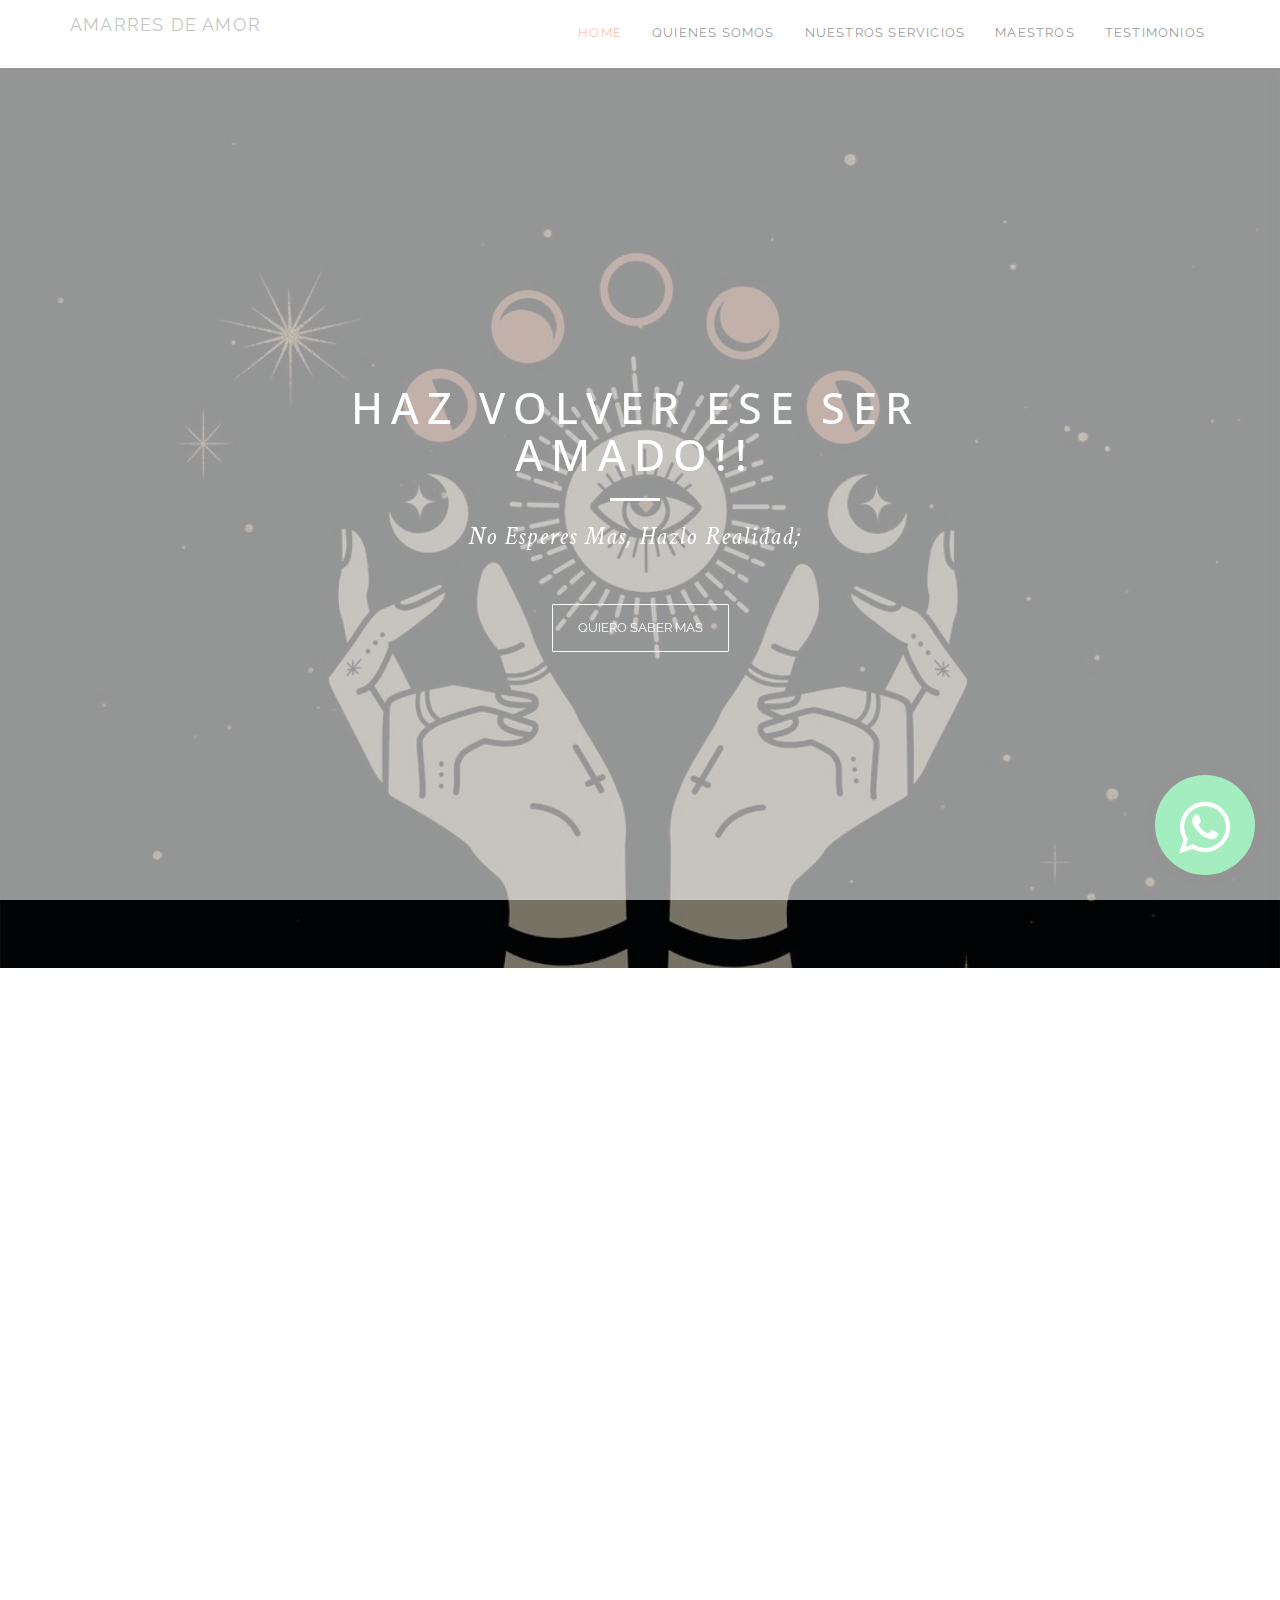
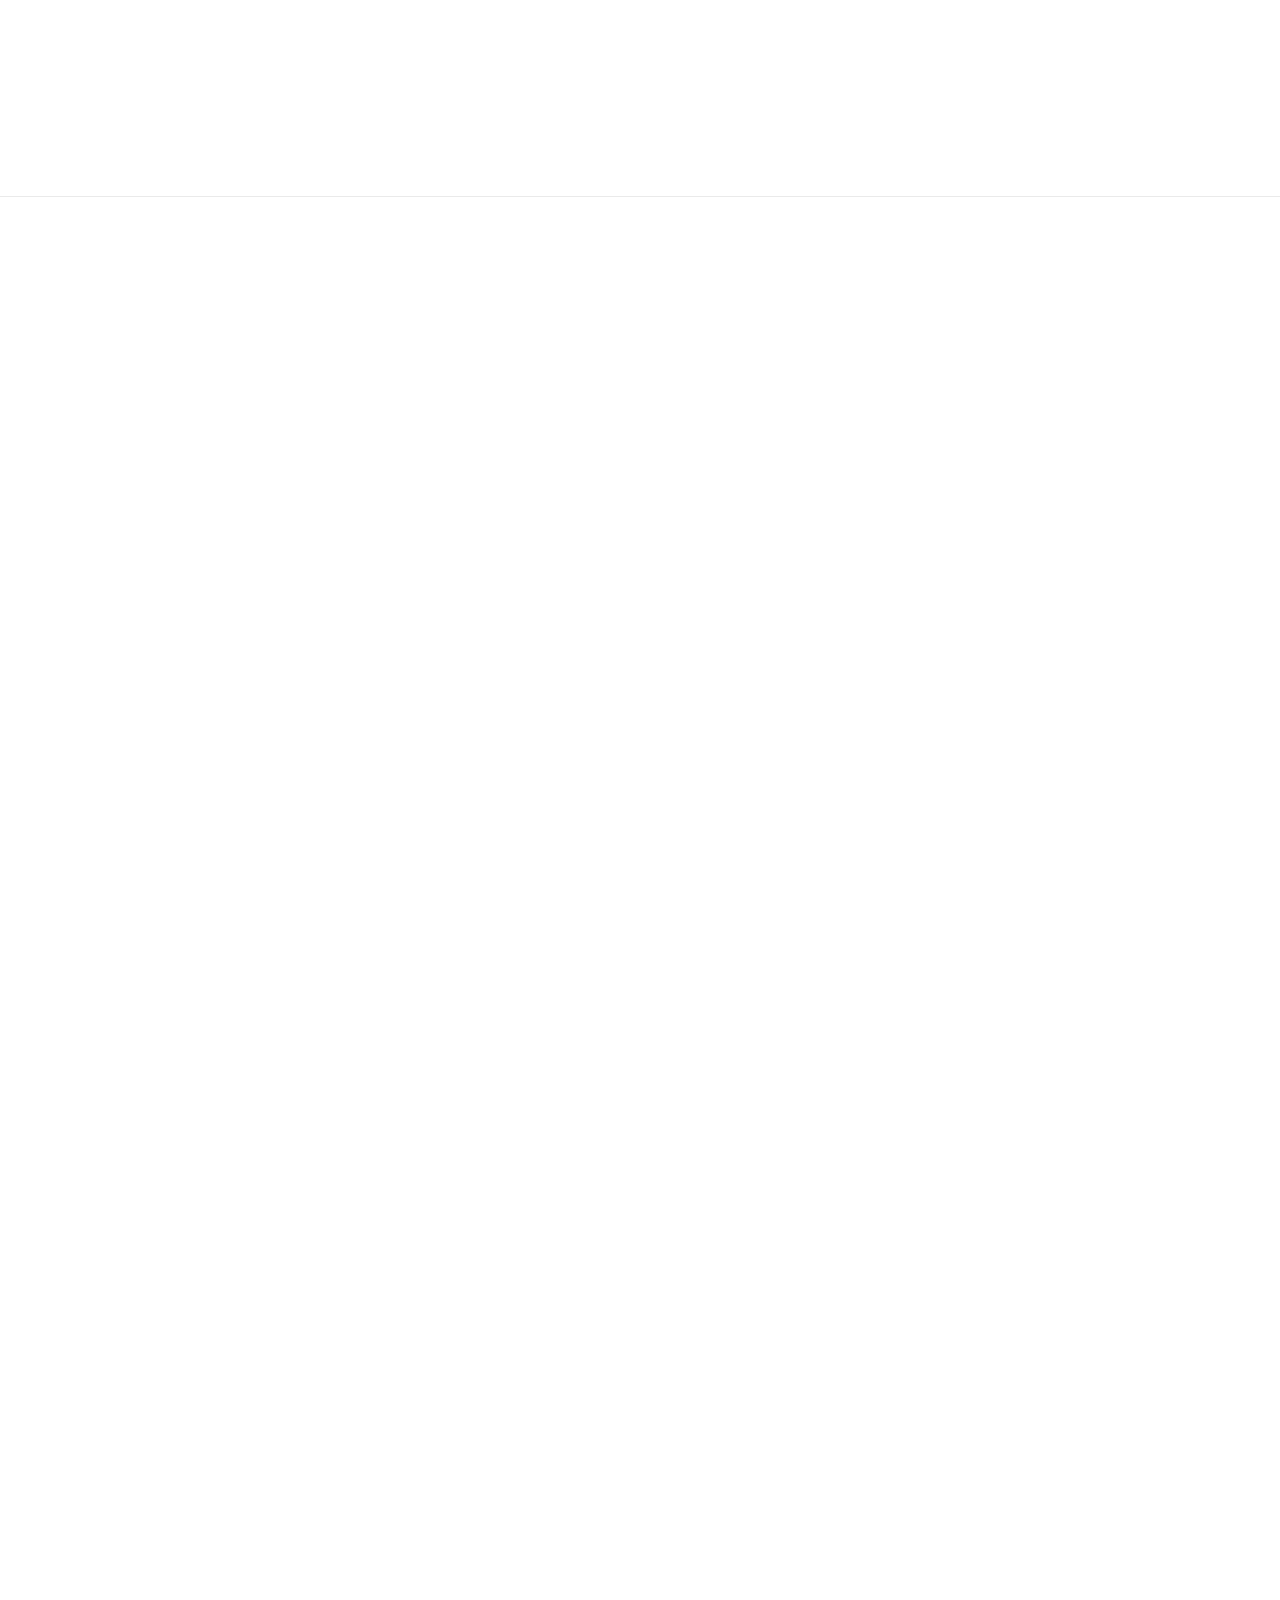
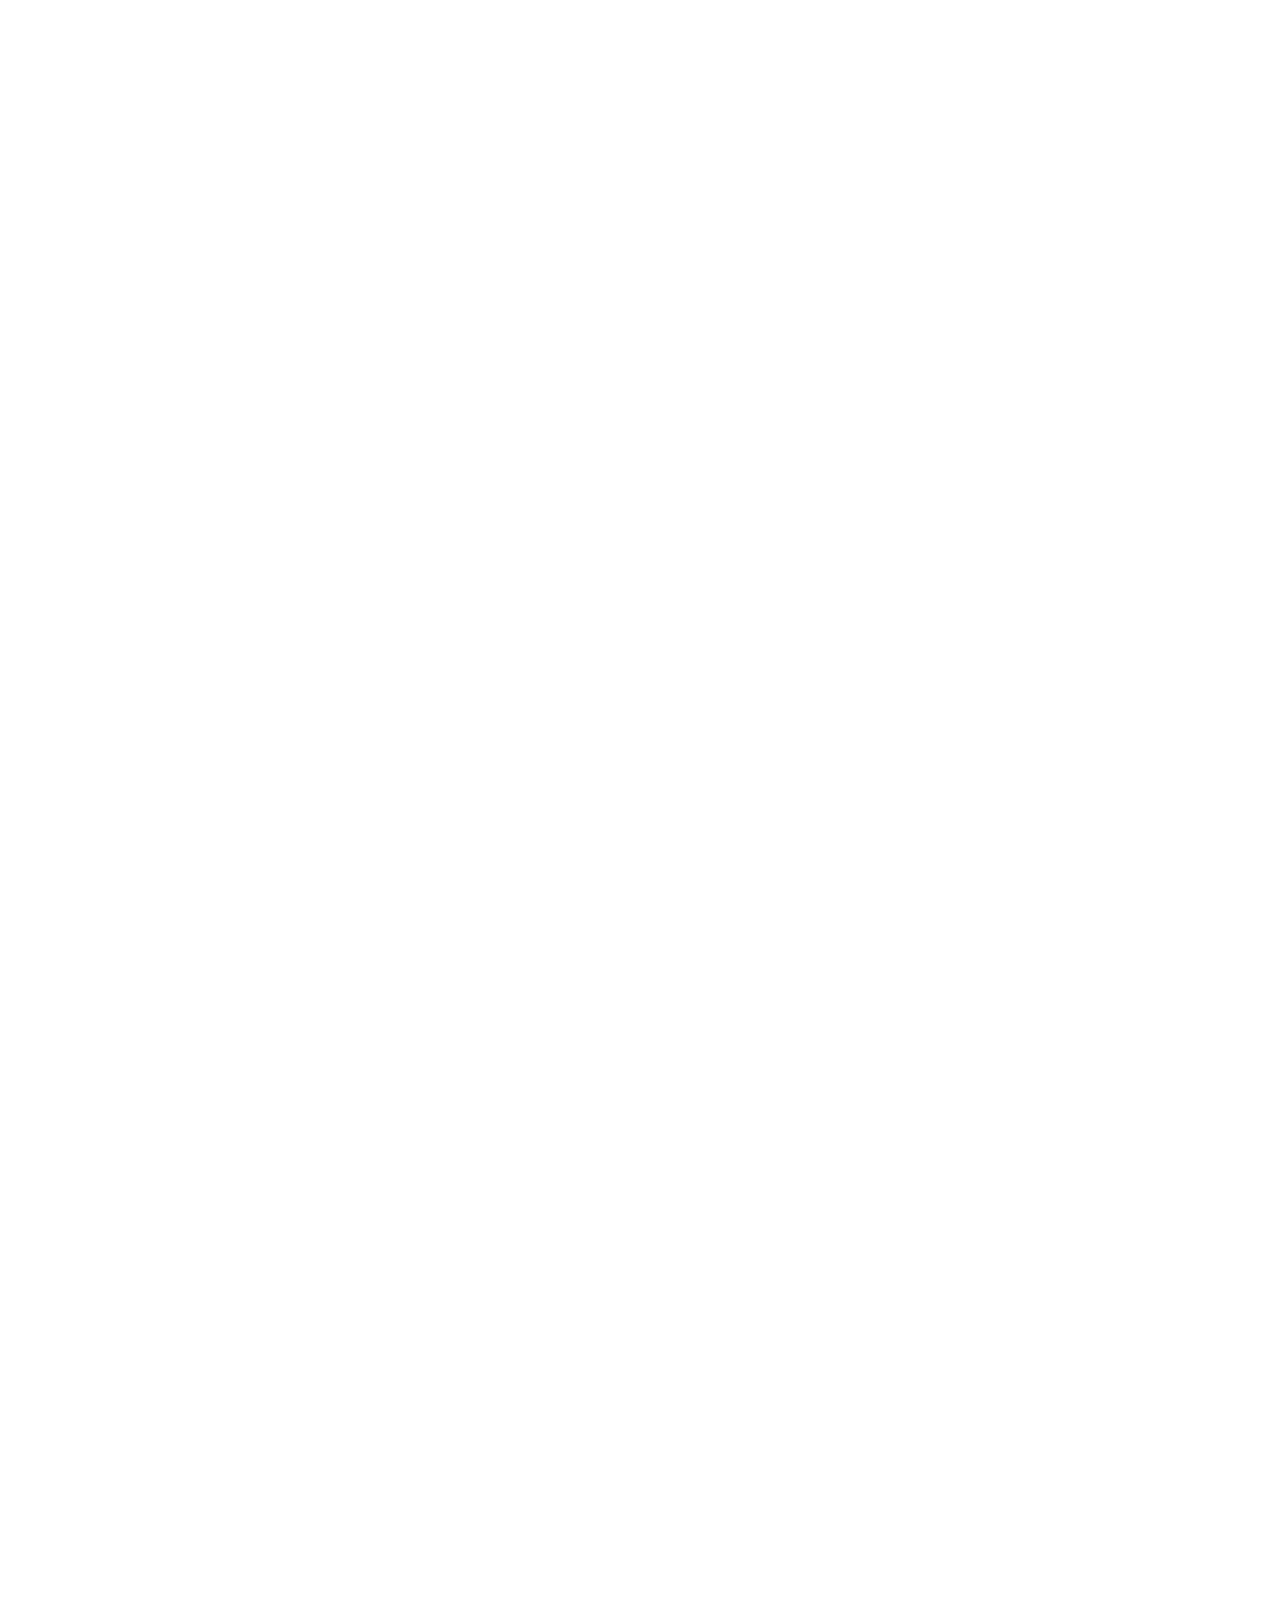
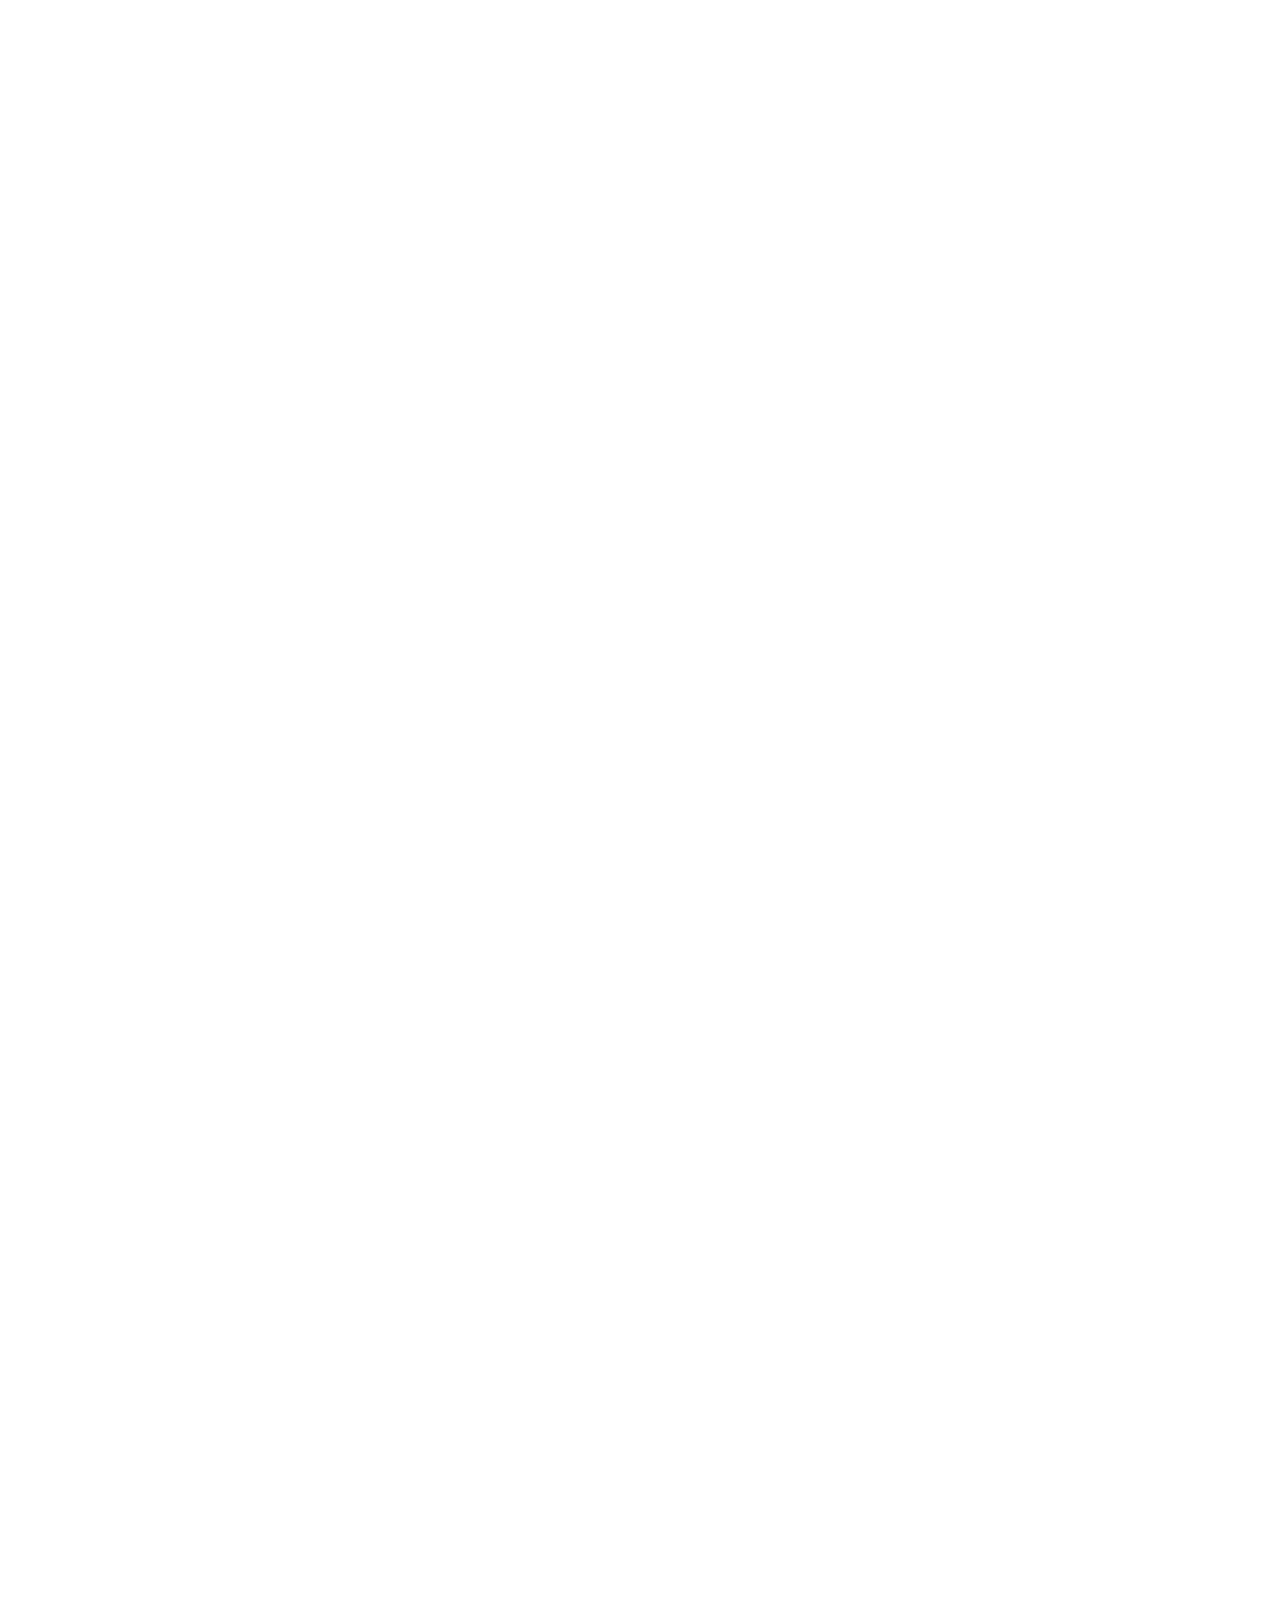
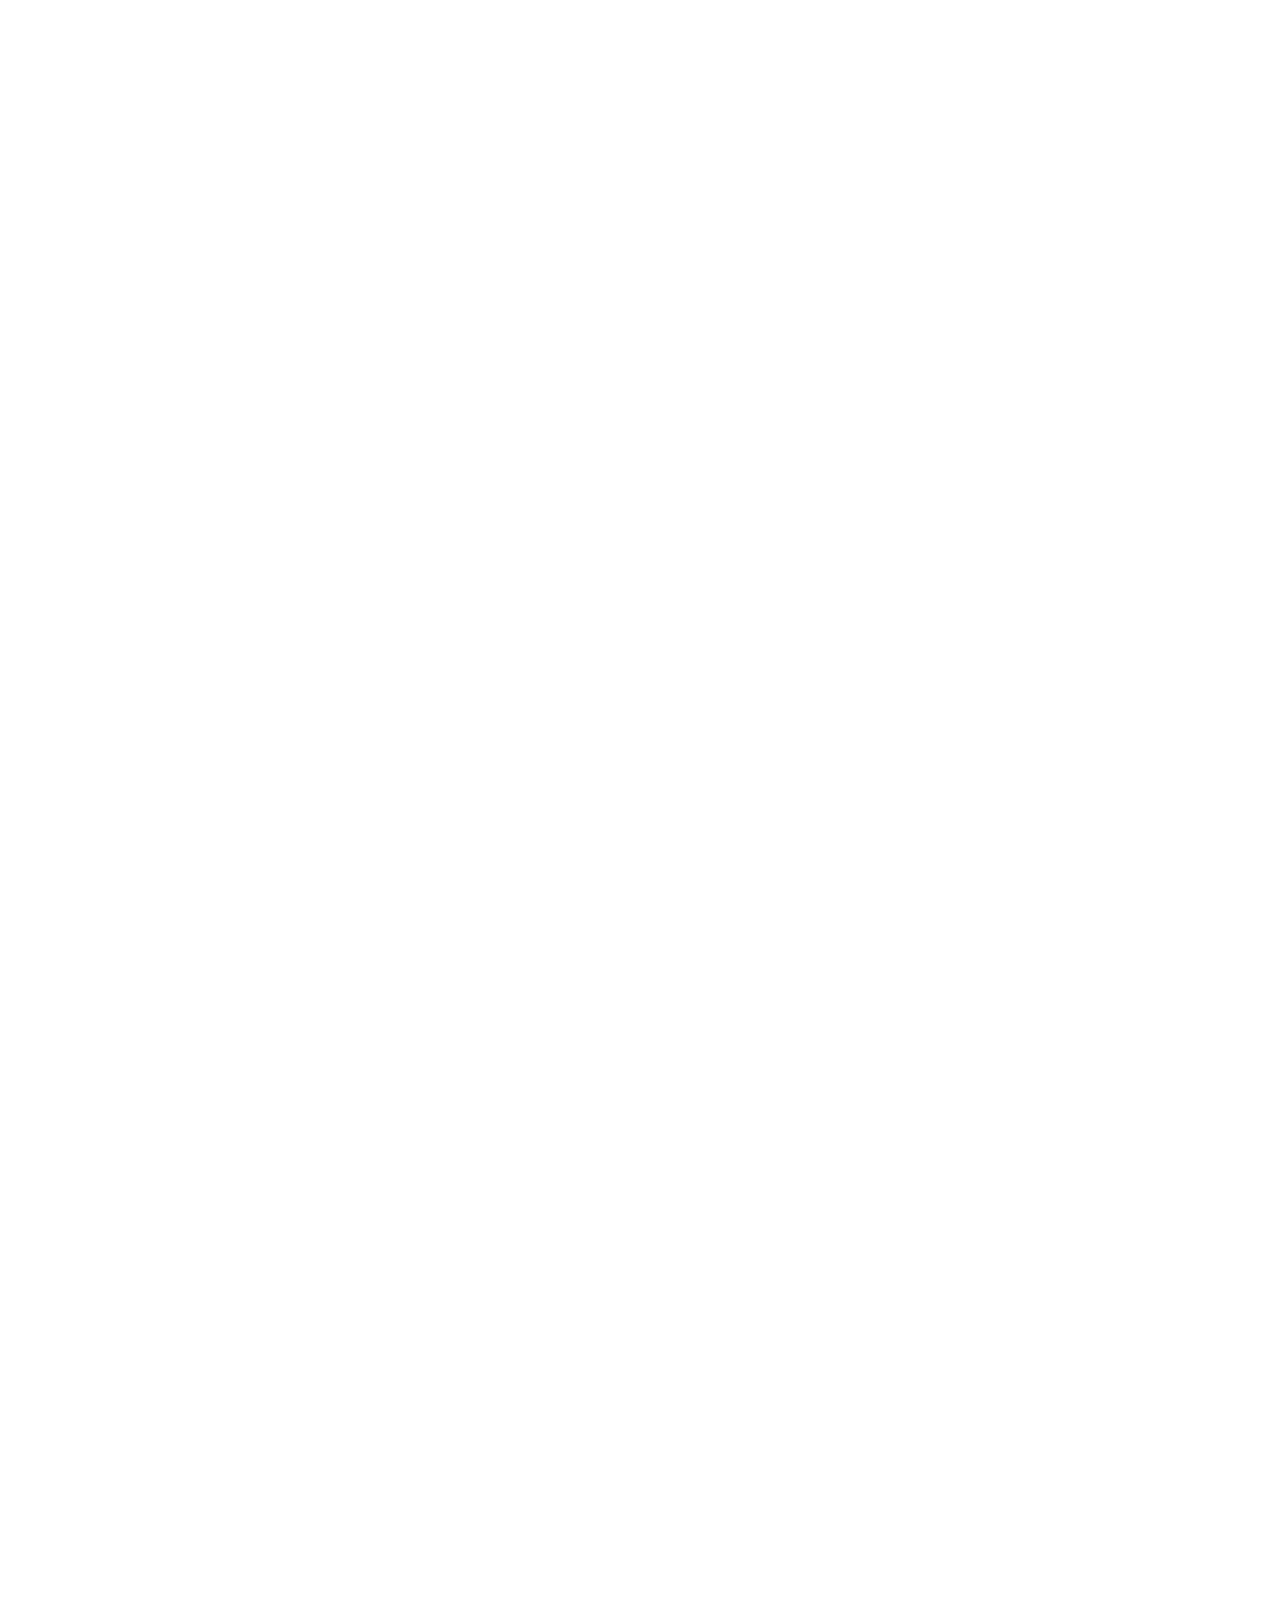
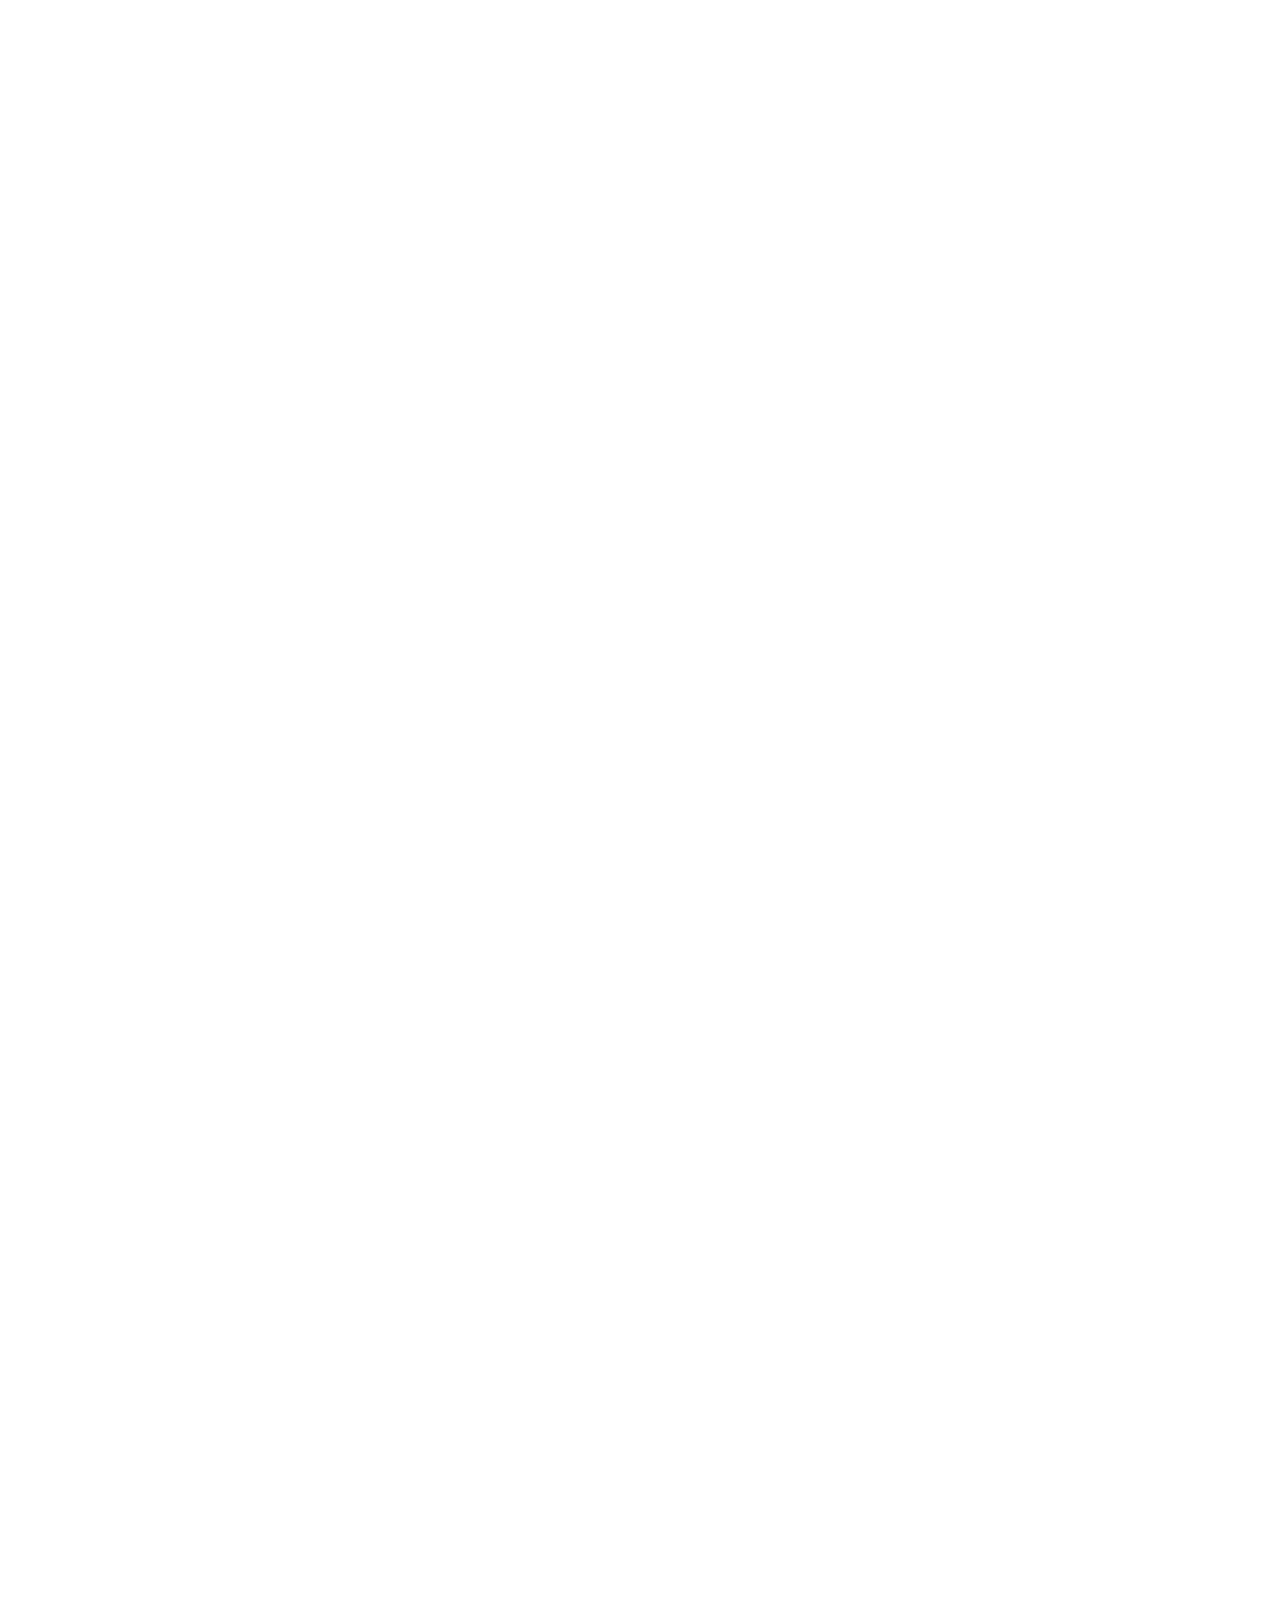
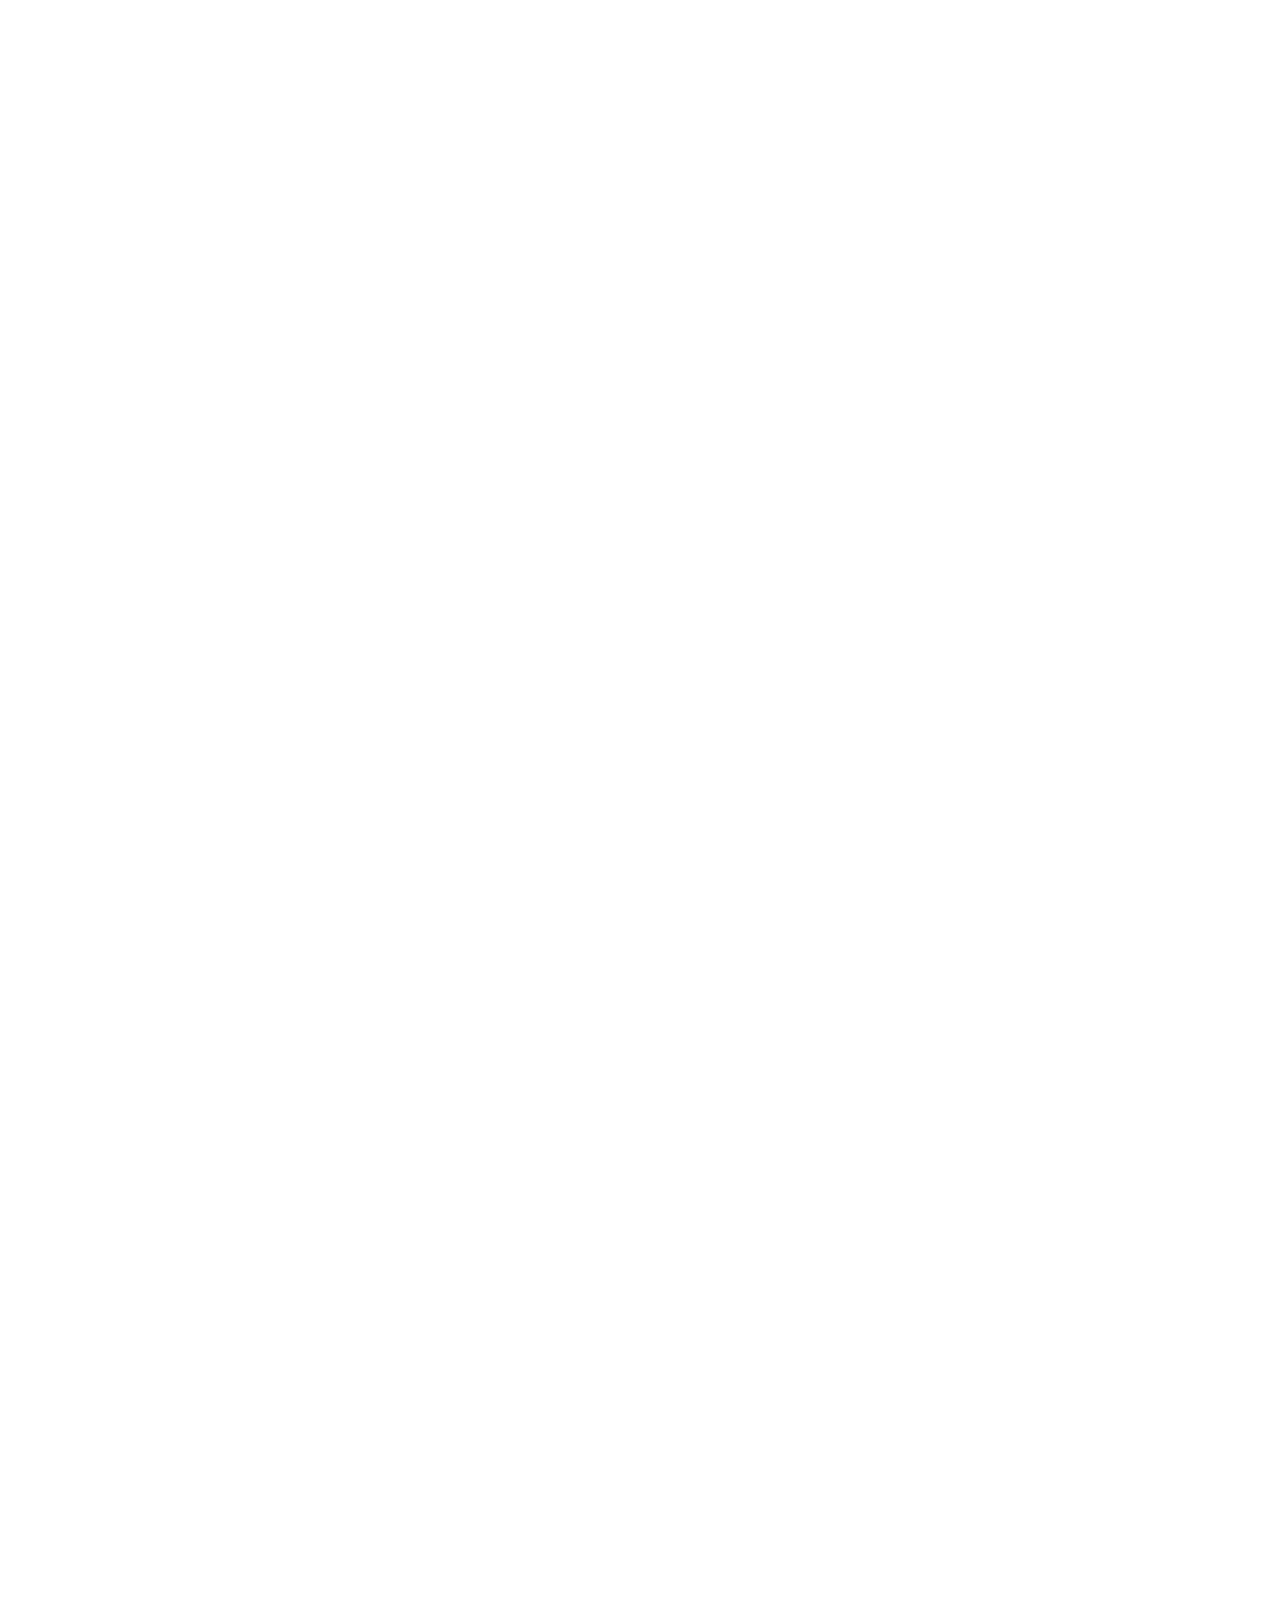
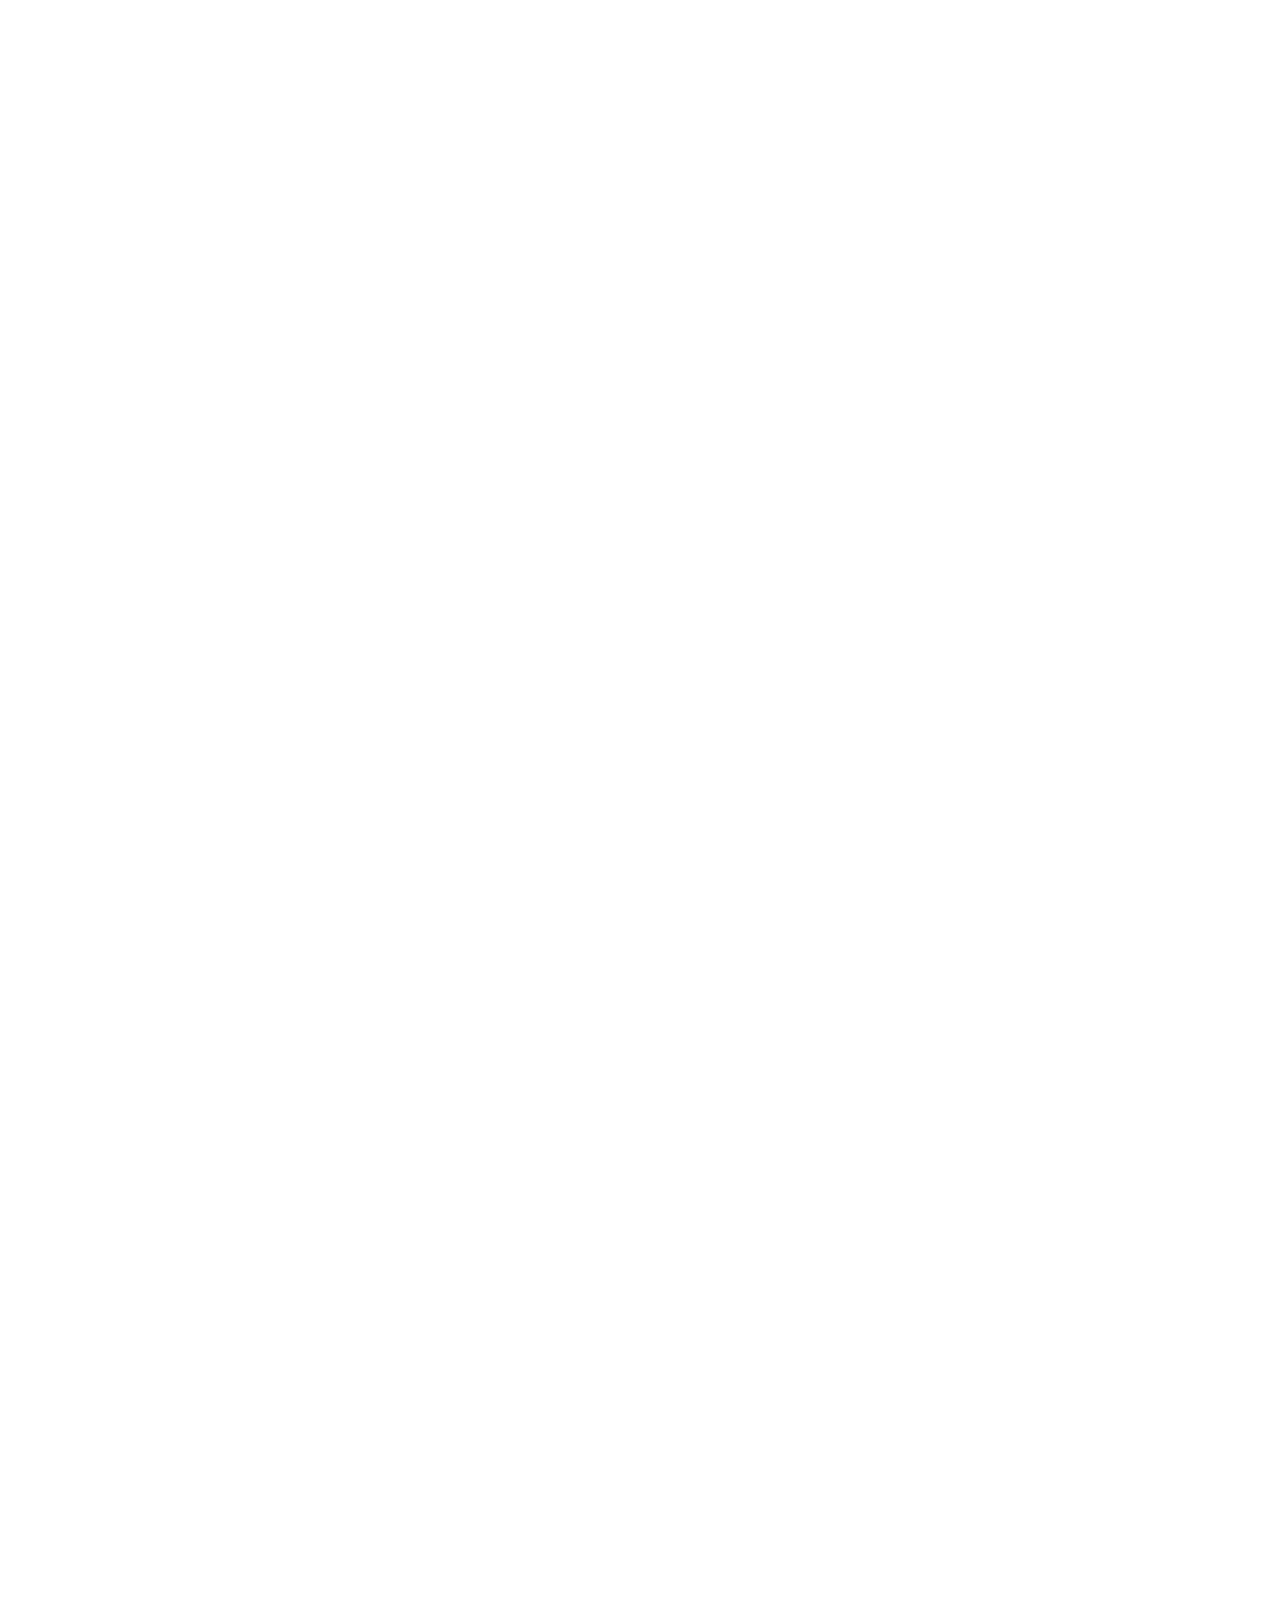
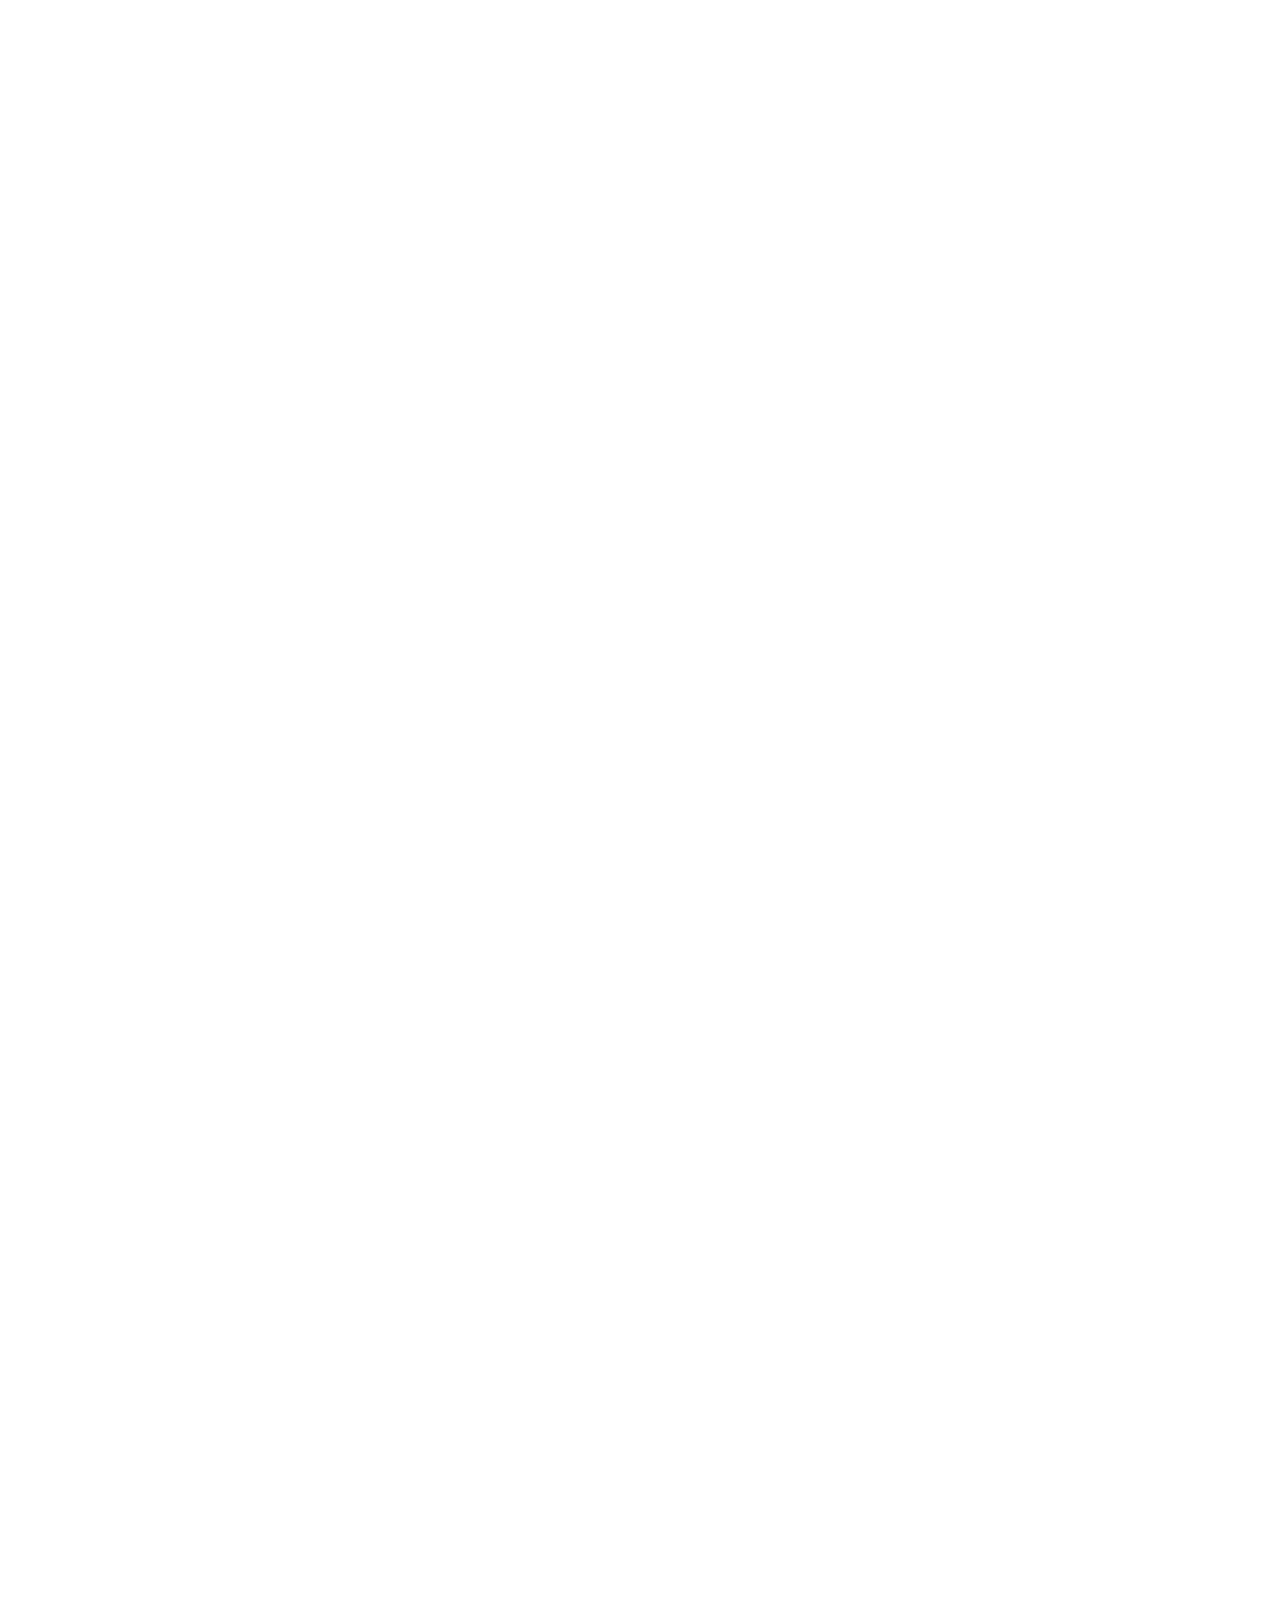
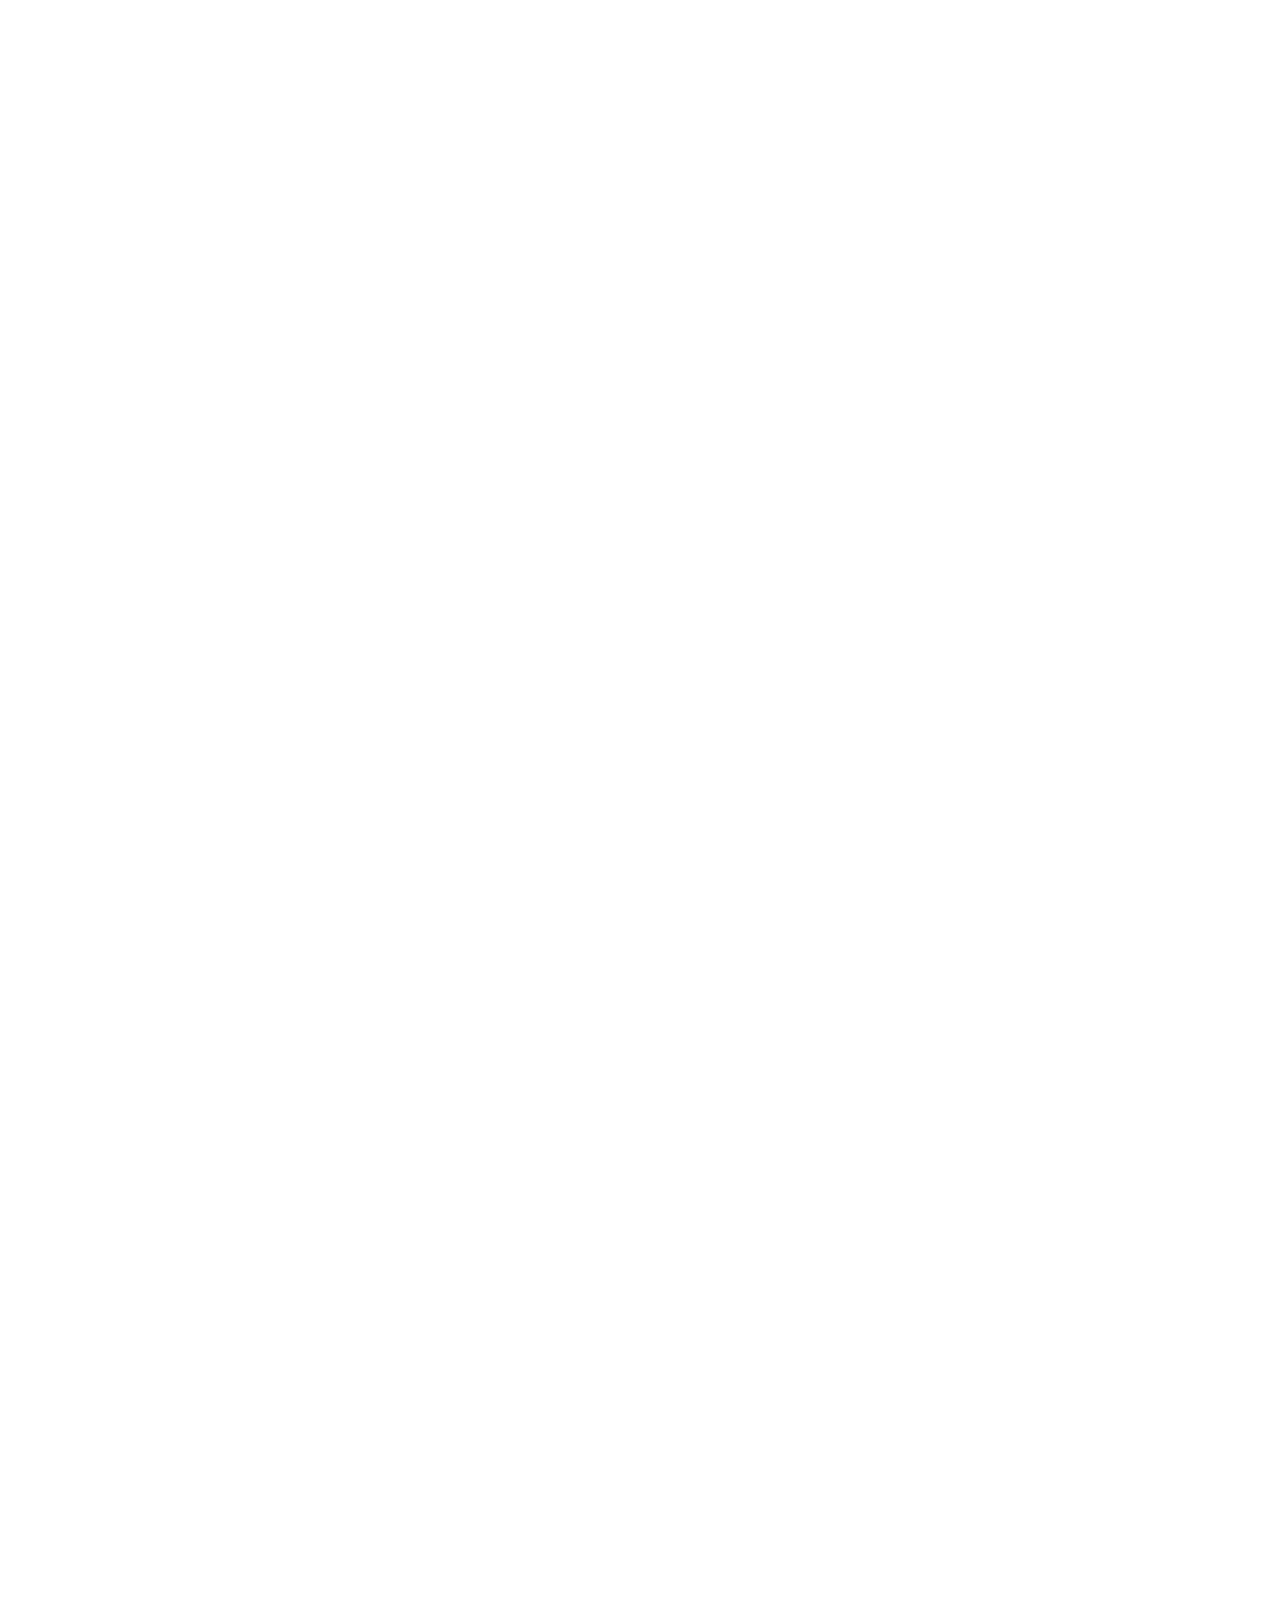
==== index.html @ cd46ce0b "commit1" ====
﻿<!DOCTYPE html>
<!--
	Salient by TEMPLATE STOCK
	templatestock.co @templatestock
	Released for free under the Creative Commons Attribution 3.0 license (templated.co/license)
-->
<html lang="en">

<head>

  <meta charset="utf-8">
  <meta http-equiv="X-UA-Compatible" content="IE=edge">
  <meta name="viewport" content="width=device-width, initial-scale=1">
  <title>Templo Sagrado Del Gran Maestro</title>
  <link rel="stylesheet" href="estilos.css">
  <script src="https://kit.fontawesome.com/eb496ab1a0.js" crossorigin="anonymous"></script>

  <!-- Custom Google fonts -->
  <link href='http://fonts.googleapis.com/css?family=Raleway:400,500,300,700' rel='stylesheet' type='text/css'>
  <link href="http://fonts.googleapis.com/css?family=Crimson+Text:400,600" rel="stylesheet" type="text/css">
  <link href="http://fonts.googleapis.com/css?family=Open+Sans:400,300,600" rel="stylesheet" type="text/css">

  <!-- Bootstrap CSS Style -->
  <link rel="stylesheet" href="assets/css/bootstrap.min.css">

  <!-- Template CSS Style -->
  <link rel="stylesheet" href="assets/css/style.css">

  <!-- Animate CSS  -->
  <link rel="stylesheet" href="assets/css/animate.css">

  <!-- FontAwesome 4.3.0 Icons  -->
  <link rel="stylesheet" href="assets/css/font-awesome.min.css">

  <!-- et line font  -->
  <link rel="stylesheet" href="assets/css/et-line-font/style.css">

  <!-- BXslider CSS  -->
  <link rel="stylesheet" href="assets/css/bxslider/jquery.bxslider.css">

  <!-- Owl Carousel CSS Style -->
  <link rel="stylesheet" href="assets/css/owl-carousel/owl.carousel.css">
  <link rel="stylesheet" href="assets/css/owl-carousel/owl.theme.css">
  <link rel="stylesheet" href="assets/css/owl-carousel/owl.transitions.css">

  <!-- Magnific-Popup CSS Style -->
  <link rel="stylesheet" href="assets/css/magnific-popup/magnific-popup.css">

  <!-- HTML5 Shim and Respond.js IE8 support of HTML5 elements and media queries -->
  <!-- WARNING: Respond.js doesn't work if you view the page via file:// -->
  <!--[if lt IE 9]>
    <script src="https://oss.maxcdn.com/html5shiv/3.7.2/html5shiv.min.js"></script>
    <script src="https://oss.maxcdn.com/respond/1.4.2/respond.min.js"></script>
  <![endif]-->

</head>

<body>
<div class="container-boton">
  <a href="https://api.whatsapp.com/send?phone=+51987654321" class="btn-wsp" target="_blank">
    <i class="fa fa-whatsapp icono"></i>
</a>
  
</div>
  <!-- Preload the Whole Page -->
  <div id="preloader">
    <div id="loading-animation">&nbsp;</div>
  </div>

  <!-- Navbar -->
  <header class="header">
    <nav class="navbar navbar-default navbar-static-top">
      <div class="container">
        <!-- Brand and toggle get grouped for better mobile display -->
        <div class="navbar-header">
          <button type="button" class="navbar-toggle collapsed" data-toggle="collapse" data-target="#navigation-nav">
            <span class="sr-only">Toggle navigation</span>
            <span class="icon-bar"></span>
            <span class="icon-bar"></span>
            <span class="icon-bar"></span>
          </button>
          <a class="navbar-brand" href="#"><img src="" alt="">AMARRES DE AMOR</a>
        </div>
        <!-- Collect the nav links, forms, and other content for toggling -->
        <div class="collapse navbar-collapse" id="navigation-nav">
          <ul class="nav navbar-nav navbar-right">
            <li class="active"><a class="section-scroll" href="#wrapper">Home</a></li>
            <li><a href="#landing-offer">Quienes Somos</a></li>
            <li><a href="#features-section">Nuestros Servicios</a></li>
            <li><a href="#team-section">Maestros</a></li>
            <li><a href="#screenshots-section">Testimonios</a></li>
            <!--<li><a href="#prices-section">Precios</a></li>
            <li><a href="#subscribe-section">Subscribe</a></li>
            <li><a href="#contact-section">Contactanos</a></li>-->
          </ul>
        </div><!-- /.navbar-collapse -->
      </div><!-- /.container -->
    </nav>
  </header>
  <!-- End Navbar -->

  <div id="wrapper">

    <!-- Hero
  ================================================== -->
    <section>
      <div id="hero-section" class="landing-hero" data-stellar-background-ratio="0">
        <div class="hero-content">
          <div class="container">
            <div class="row">
              <div class="col-sm-8 col-sm-offset-2">

                <div class="hero-text">
                  <div class="herolider">
                    <ul class="caption-slides">

                      <li class="caption">
                        <h1>Haz Volver Ese Ser Amado!!</h1>
                        <div class="div-line"></div>
                        <p class="hero">No Esperes Mas, Hazlo Realidad; </p>
                      </li>

                      <li class="caption">
                        <h1>AMARRES DE AMOR</h1>
                        <div class="div-line"></div>
                        <p class="hero">Maestro Ismael &amp; Maestra Alba</p>
                      </li>

                      <li class="caption">
                        <h1>Atrae La Buena Suerte</h1>
                        <div class="div-line"></div>
                        <p class="hero">Magia Blanca &amp; Tarot</p>
                      </li>

                    </ul>
                  </div> <!-- end herolider -->
                </div> <!-- end hero-text -->

                <div class="hero-btn">
                  <a href="https://bit.ly/3MQOymr" class="btn btn-clean">Quiero saber mas</a>
                </div> <!-- end hero-btn -->

              </div> <!-- end col-md-6 -->
            </div> <!-- end row -->
          </div> <!-- End container -->
        </div> <!-- End hero-content -->
      </div> <!-- End hero-section -->
    </section>
    <!-- End hero section -->

    <!-- Offer
    ================================================== -->
    <section>
      <div id="landing-offer" class="pad-sec">
        <div class="container">

          <div class="title-section big-title-sec animated out" data-animation="fadeInUp" data-delay="0">
            <div class="row">
              <div class="col-sm-8 col-sm-offset-2">
                <h2 class="big-title">Maestrso De Catemaco</h2>
                <h1 class="big-subtitle">Somos Un Templo De Ayuda Espiritual &amp; Magia Blanca </h1>
                <hr>
                <p class="about-text">Maestros Con Mas De 26 Años Uniendo Y Estabilizando Parejas, 100% GARANTIZADO.</p>
              </div>
            </div> <!-- End row -->
          </div> <!-- end title-section -->

          <div class="offer-boxes">

            <div class="row">
              <div class="col-sm-4">
                <div class="offer-post text-center animated out" data-animation="fadeInLeft" data-delay="0">
                  <div class="offer-icon">
                    <span class="fa fa-venus-double"></span>
                  </div>
                  <h4>Amarre Gay &amp; Brujeria Vudu </h4>
                  <p>Regresamos La Union Y El Amor A Su Familia, Alejamos Todo Aquello Que Esta Generando Conflicto Y
                    Inestabilidad</p>
                </div> <!-- End offer-post -->
              </div> <!-- End col-sm-4 -->

              <div class="col-sm-4">
                <div class="offer-post text-center animated out" data-animation="fadeInUp" data-delay="0">
                  <div class="offer-icon">
                    <span class="fa fa-heartbeat"></span>
                  </div>
                  <h4>Alejamientos</h4>
                  <p>Tenemos Mas De 5 Maestros A Su Disposición, Para Alejar Esa Persona Indeseable Y Envidiosa, Atremos
                    La Prosperidad Y La Abundancia.</p>
                </div> <!-- End offer-post -->
              </div> <!-- End col-sm-4 -->

              <div class="col-sm-4">
                <div class="offer-post text-center animated out" data-animation="fadeInRight" data-delay="0">
                  <div class="offer-icon">
                    <span class="fa fa-venus-mars"></span>
                  </div>
                  <h4>Limpiezas Espirituales</h4>
                  <p>Cansado De Tener Mala Suerte En El Amor, Cansado De Ser Rechazado En El Amor. CONTACTANOS!!</p>
                </div> <!-- End offer-post -->
              </div> <!-- End col-sm-4 -->

            </div> <!-- End row -->

          </div> <!-- End offer-boxes -->
        </div> <!-- End container -->
      </div> <!-- End landing-offer-section -->
    </section>
    <!-- End offer section -->

    <section>
      <div class="sep-section"></div>
    </section>

    <!-- Features services
    ================================================== -->
    <section>
      <div id="features-section" class="pad-sec">
        <div class="container">
          <div class="title-section text-center animated out" data-animation="fadeInUp" data-delay="0">
            <div class="row">
              <div class="col-sm-8 col-sm-offset-2">
                <h2>Amor, Fortuna &amp; Salud</h2>
                <hr>
                <p>Que Esperas, Para Regresar Con Esa Persona Que Tanto Amas.</p>
              </div> <!-- edn col-sm-8 -->
            </div> <!-- End row -->
          </div> <!-- end title-section -->
          <div class="row">
            <div class="col-md-3 without-padding">
              <div class="left-features-services">
                <ul class="features-list">
                  <!-- feature -->
                  <li>
                    <div class="left-features-box animated out" data-animation="fadeInLeft" data-delay="0">
                      <span class="iconbox"><i class="fa fa-heart"></i></span>
                      <div class="features-box-content">
                        <h6>AMARE DE AMOR</h6>
                        <p>Maestro Grabriel &amp; Maestra Alba Estan Dispobles En Este Momento Para Ti.</p>
                      </div> <!-- end features-box-content -->
                    </div> <!-- end left-features-box -->
                  </li>
                  <!-- feature -->
                  <li>
                    <div class="left-features-box animated out" data-animation="fadeInLeft" data-delay="0">
                      <span class="iconbox"><i class="fa fa-heart"></i></span>
                      <div class="features-box-content">
                        <h6>AMARRE CON ORINA</h6>
                        <p>Ritual que logra la unión amorosa para que su pareja sea dominado en cuerpo mente y que durará para toda la vida. No importa el tiempo la distancia</p>
                      </div> <!-- end features-box-content -->
                    </div> <!-- end left-features-box -->
                  </li>
                  <!-- feature -->
                  <li>
                    <div class="left-features-box animated out" data-animation="fadeInLeft" data-delay="0">
                      <span class="iconbox"><i class="fa fa-heart"></i></span>
                      <div class="features-box-content">
                        <h6>DOBLEGACION DE LA PERSONA</h6>
                        <p>Ritual que logra la unión amorosa para que su pareja sea dominado en cuerpo mente y que durará para toda la vida.</p>
                      </div> <!-- end features-box-content -->
                    </div> <!-- end left-features-box -->
                  </li>
                  <!-- feature -->
                  <li>
                    <div class="left-features-box animated out" data-animation="fadeInLeft" data-delay="0">
                      <span class="iconbox"><i class="fa fa-heart"></i></span>
                      <div class="features-box-content">
                        <h6>ATRAER LA FORTUNA</h6>
                        <p>Atrae la suerte en el los juegos de azar o cualquier juego que tenga que ver con dinero,</p>
                      </div> <!-- end features-box-content -->
                    </div> <!-- end left-features-box -->
                  </li>
                  <!-- feature -->
                  <li>
                    <div class="left-features-box animated out" data-animation="fadeInLeft" data-delay="0">
                      <span class="iconbox"><i class="fa fa-heart"></i></span>
                      <div class="features-box-content">
                        <h6>ALEJAMIENTO DE PERSONAS INDESEBLES</h6>
                        <p>Realizamos limpiezas energéticas, retiramos todo tipo de trabajos ocultos, brujerías, envidias, para que tu vida pueda fluir de forma natural y tranquila</p>
                      </div> <!-- end features-box-content -->
                    </div> <!-- end left-features-box -->
                  </li>
                </ul> <!-- end features-list -->
              </div> <!-- end left-features-service -->
            </div><!--  end col-md-3 -->

            <div class="col-md-6">
              <div class="features-image animated out" data-animation="fadeInUp" data-delay="0">
                <img src="assets/images/temp/fuego.jpg" alt="">
              </div> <!-- end features-image -->
            </div> <!-- end col-md-6 -->

            <div class="col-md-3 without-padding">
              <div class="right-features-services">
                <ul class="features-list">
                  <!-- feature -->
                  <li>
                    <div class="right-features-box animated out" data-animation="fadeInRight" data-delay="0">
                      <span class="iconbox"><i class="fa fa-heart"></i></span>
                      <div class="features-box-content">
                        <h6>DESENTIERROS</h6>
                        <p>Tenemos Mas de 5 Maestros A Disposición Para La Ayuda.</p>
                      </div>
                    </div>
                  </li>
                  <!-- feature -->
                  <li>
                    <div class="right-features-box animated out" data-animation="fadeInRight" data-delay="0">
                      <span class="iconbox"><i class="fa fa-heart"></i></span>
                      <div class="features-box-content">
                        <h6>RETORNO DE PAREJA</h6>
                        <p>Especialistas En Amarres y Retornos De Pareja De Cualquier Tipo, Regreso Su Ser amado De Manera Natural, Recuperando El Afecto Y La Atraccion Sexual Hacia Usted</p>
                      </div>
                    </div>
                  </li>
                  <!-- feature -->
                  <li>
                    <div class="right-features-box animated out" data-animation="fadeInRight" data-delay="0">
                      <span class="iconbox"><i class="fa fa-heart"></i></span>
                      <div class="features-box-content">
                        <h6>AMARRE SEXUAL</h6>
                        <p>Existe múltiples hechizos que podemos realizar para que tu media naranja vuelva a tu vida, en esta ocasión hice un listado de hechizos que te ayudaran recuperar en tres días a tu pareja</p>
                      </div>
                    </div>
                  </li>
                  <!-- feature -->
                  <li>
                    <div class="right-features-box animated out" data-animation="fadeInRight" data-delay="0">
                      <span class="iconbox"><i class="fa fa-heart"></i></span>
                      <div class="features-box-content">
                        <h6>RITUALES DE PROSPERIDAD</h6>
                        <p>Experto En Hacer Confluir las Energias Para El Amor, El Dinero, La Salud, Consigue Prosperidad, Abundancia Y Exito En Tus Deseos.</p>
                      </div>
                    </div>
                  </li>
                  <!-- feature -->
                  <li>
                    <div class="right-features-box animated out" data-animation="fadeInRight" data-delay="0">
                      <span class="iconbox"><i class="fa fa-heart"></i></span>
                      <div class="features-box-content">
                        <h6>MAGIA BLANCA</h6>
                        <p>Soy experta en lectura de cartas, taro..</p>
                      </div>
                    </div>
                  </li>
                </ul> <!-- end features-list -->
              </div>
            </div> <!-- end col-md-3 -->

          </div> <!-- end row -->
        </div> <!-- end container -->
      </div>
    </section>
    <!-- End features-section -->

    <!-- Video section
    ================================================== 
    <section>
      <div id="video-section" data-stellar-background-ratio="0">
        <div class="container">
          <div class="row">
            <div class="col-sm-6 col-sm-offset-3">
              <div class="video-section-content text-center">
                <a href="http://vimeo.com/channels/staffpicks/116829150" class="video-pop-up"><i
                    class="fa fa-play"></i></a>
                <div class="video-head">Introducing Video</div>
                <div class="video-sub-heading">Check out our video presentation</div>
              </div>
            </div> end col-sm-6 
          </div> end row 
        </div>  end container
      </div>
    </section>
   End Video section -->

    <!-- Team
    ================================================== -->
    <section>
      <div id="team-section" class="pad-sec">
        <div class="container">
          <div class="title-section animated out" data-animation="fadeInUp" data-delay="0">
            <div class="row">
              <div class="col-sm-8 col-sm-offset-2">
                <h2>MAESTROS</h2>
                <hr>
                <p>Grandes Maestros Que Han Recorrido El Mundo Ayudando A Personas En El Amor Y En La Desesperacion.</p>
              </div>
            </div> <!-- End row -->
          </div> <!-- end title-section -->

          <div class="team-members">
            <div class="row">

              <!-- member-team -->
              <div class="col-sm-4">
                <div class="member-team animated out" data-animation="fadeInLeft" data-delay="0">
                  <img src="assets/images/team/brujo3.jpg" alt="">
                  <div class="magnifier">
                    <div class="magnifier-inner">
                      <h3>Maestro Ismael</h3>
                      <p>Co_founder &amp; Designer</p>
                      <p>SOY PROFESIONAL PARAPSICÓLOGO, EXPERTO ESPECIALISTA EN UNIÓN DE PAREJAS, AMARRES DE AMOR, LIGAS, DOMINIOS, TRABAJOS DE PROSPERIDAD, SANACIONES A NIVEL ESPIRITUAL.
                        TENGO EXPERIENCIA HACE 30 AÑOS, ESTOY UBICADO EN EL MISMO LUGAR HACE MÁS DE 20 AÑOS, SOY RECONOCIDO A NIVEL NACIONAL E INTERNACIONAL, MI ATENCIÓN ES PERSONALIZADA Y A DISTANCIA.</p>
                      <ul class="social-icons">

                        <!--<li><a data-rel="tooltip" data-toggle="tooltip" data-trigger="hover" data-placement="bottom"
                            data-title="Facebook" href="#" data-original-title="" title=""><i
                              class="fa fa-facebook"></i></a></li>

                        <li><a data-rel="tooltip" data-toggle="tooltip" data-trigger="hover" data-placement="bottom"
                            data-title="Twitter" href="#" data-original-title="" title=""><i
                              class="fa fa-twitter"></i></a></li>

                        <li><a data-rel="tooltip" data-toggle="tooltip" data-trigger="hover" data-placement="bottom"
                            data-title="Google Plus" href="#" data-original-title="" title=""><i
                              class="fa fa-google-plus"></i></a></li>

                        <li><a data-rel="tooltip" data-toggle="tooltip" data-trigger="hover" data-placement="bottom"
                            data-title="Skype" href="#" data-original-title="" title=""><i class="fa fa-skype"></i></a>
                        </li>-->

                      </ul>
                    </div> <!-- End magnifier-inner -->
                  </div> <!-- End magnifier -->
                </div> <!-- End member-team -->
              </div> <!-- End col-sm-4 -->

              <!-- member-team -->
              <div class="col-sm-4">
                <div class="member-team animated out" data-animation="fadeInUp" data-delay="0">
                  <img src="assets/images/team/bruja1.jpg" alt="">
                  <div class="magnifier">
                    <div class="magnifier-inner">
                      <h3>MAESTRA ALBA</h3>
                      <p>Bruja Mayor &amp; Santerista</p>
                      <p>Maestra Alba, Con Mas De 20 Años En El Campo Del Santerismo, Soy Experta En Ligar Dominar
                        Espiritual Y Sexualmente, Someto Ante Tus Pies 100% Garntizado Nunca Fallo </p>
                      <ul class="social-icons">

                        <!--<li><a data-rel="tooltip" data-toggle="tooltip" data-trigger="hover" data-placement="bottom"
                            data-title="Facebook" href="https://www.facebook.com/amarrespoderososconmagiablanca"
                            data-original-title="" title=""><i class="fa fa-facebook"></i></a></li>

                        <li><a data-rel="tooltip" data-toggle="tooltip" data-trigger="hover" data-placement="bottom"
                            data-title="Twitter" href="#" data-original-title="" title=""><i
                              class="fa fa-twitter"></i></a></li>

                        <li><a data-rel="tooltip" data-toggle="tooltip" data-trigger="hover" data-placement="bottom"
                            data-title="Google Plus" href="#" data-original-title="" title=""><i
                              class="fa fa-google-plus"></i></a></li>

                        <li><a data-rel="tooltip" data-toggle="tooltip" data-trigger="hover" data-placement="bottom"
                            data-title="Skype" href="#" data-original-title="" title=""><i class="fa fa-skype"></i></a>
                        </li>-->

                      </ul>
                    </div> <!-- End magnifier-inner -->
                  </div> <!-- End magnifier -->
                </div> <!-- End member-team -->
              </div> <!-- End col-sm-4 -->

              <!-- member-team -->
              <div class="col-sm-4">
                <div class="member-team animated out" data-animation="fadeInRight" data-delay="0">
                  <img src="assets/images/team/bruja2.jpg" alt="">
                  <div class="magnifier">
                    <div class="magnifier-inner">
                      <h3>Maestro Gabriel</h3>
                      <p>Maestro Mayor</p>
                      <p>Soy terapeuta, ofrezco mi ayuda para manejar su estado de ánimo, realizó magia blanca, magia negra, vudú, santería y espiritismo le damos solución a su situación.</p>
                      <ul class="social-icons">

                        <!--<li><a data-rel="tooltip" data-toggle="tooltip" data-trigger="hover" data-placement="bottom"
                            data-title="Facebook" href="#" data-original-title="" title=""><i
                              class="fa fa-facebook"></i></a></li>

                        <li><a data-rel="tooltip" data-toggle="tooltip" data-trigger="hover" data-placement="bottom"
                            data-title="Twitter" href="#" data-original-title="" title=""><i
                              class="fa fa-twitter"></i></a></li>

                        <li><a data-rel="tooltip" data-toggle="tooltip" data-trigger="hover" data-placement="bottom"
                            data-title="Google Plus" href="#" data-original-title="" title=""><i
                              class="fa fa-google-plus"></i></a></li>

                        <li><a data-rel="tooltip" data-toggle="tooltip" data-trigger="hover" data-placement="bottom"
                            data-title="Skype" href="#" data-original-title="" title=""><i class="fa fa-skype"></i></a>
                        </li>-->

                      </ul>
                    </div> <!-- End magnifier-inner -->
                  </div> <!-- End magnifier -->
                </div> <!-- End member-team -->
              </div> <!-- End col-sm-4 -->

            </div>
          </div> <!-- End team-members -->
        </div> <!-- End container -->
      </div> <!-- End team-section -->
    </section>
    <!-- End team section -->

    

    <!-- Screenshots
    ================================================== -->
    <section>
      <div id="screenshots-section" class="pad-sec">
        <div class="container">
          <div class="title-section text-center animated out" data-animation="fadeInUp" data-delay="0">
            <div class="row">
              <div class="col-sm-8 col-sm-offset-2">
                <h2> TESTIMONIOS</h2>
                <hr>
                <p>Mas de 1000 tesmimonios alrededor del mundo 100% GARANTIZADO </p>
              </div>
            </div> <!-- End row -->
          </div> <!-- end title-section -->

          <div class="row">
            <div class="col-md-12">
              <div class="screenshots-carousel animated out" data-animation="fadeInUp" data-delay="0">

                <div class="shot">
                  <div class="screen">
                    <a class="zoom" href="assets/images/screenshots/1.jpg"><img src="assets/images/screenshots/1.jpg"
                        alt="screenshot"></a>
                  </div> <!-- end screen -->
                </div> <!-- end shot -->

                <div class="shot">
                  <div class="screen">
                    <a class="zoom" href="assets/images/screenshots/2.jpg"><img src="assets/images/screenshots/1.jpg"
                        alt="screenshot"></a>
                  </div> <!-- end screen -->
                </div> <!-- end shot -->

                <div class="shot">
                  <div class="screen">
                    <a class="zoom" href="assets/images/screenshots/1.jpg"><img src="assets/images/screenshots/2.jpg"
                        alt="screenshot"></a>
                  </div> <!-- end screen -->
                </div> <!-- end shot -->

                <div class="shot">
                  <div class="screen">
                    <a class="zoom" href="assets/images/screenshots/2.jpg"><img src="assets/images/screenshots/1.jpg"
                        alt="screenshot"></a>
                  </div> <!-- end screen -->
                </div> <!-- end shot -->


                <div class="shot">
                  <div class="screen">
                    <a class="zoom" href="assets/images/screenshots/1.jpg"><img src="assets/images/screenshots/2.jpg"
                        alt="screenshot"></a>
                  </div> <!-- end screen -->
                </div> <!-- end shot -->

                <div class="shot">
                  <div class="screen">
                    <a class="zoom" href="assets/images/screenshots/2.jpg"><img src="assets/images/screenshots/1.jpg"
                        alt="screenshot"></a>
                  </div> <!-- end screen -->
                </div> <!-- end shot -->

                <div class="shot">
                  <div class="screen">
                    <a class="zoom" href="assets/images/screenshots/1.jpg"><img src="assets/images/screenshots/2.jpg"
                        alt="screenshot"></a>
                  </div> <!-- end screen -->
                </div> <!-- end shot -->

                <div class="shot">
                  <div class="screen">
                    <a class="zoom" href="assets/images/screenshots/2.jpg"><img src="assets/images/screenshots/1.jpg"
                        alt="screenshot"></a>
                  </div> <!-- end screen -->
                </div> <!-- end shot -->

              </div> <!-- end screenshots-carousel -->
            </div> <!-- end col-md-12 -->
          </div> <!-- end row -->
        </div><!--  end container -->
      </div>
    </section>
    <!-- End screenshots-section -->

    
    <!-- Testimonial
      ================================================== -->
    <section>
      <div id="testimonials-section">
        <div class="container">
          <div class="row">
            <div class="col-md-8 col-md-offset-2 col-lg-8 col-lg-offset-2">

              <div class="testimonials-carousel">

                <ul class="testimonials-slider">

                  <!-- Testimonial -->
                  <li>
                    <img src="assets/images/temp/client-photo.jpg" alt="">
                    <p>Cum sociis natoque penatibus et magnis dis parturient montes, nascetur ridiculusultricies porta
                      posuere.</p>
                    <div class="testimonials-author"> ClasDesign - Front End Developer </div>
                  </li>

                  <!-- Testimonial -->
                  <li>
                    <img src="assets/images/temp/client-photo.jpg" alt="">
                    <p>Cum sociis natoque penatibus et magnis dis parturient montes, nascetur ridiculusultricies porta
                      posuere <a href="#">http://goo.gl/1OhxkS</a>.</p>
                    <div class="testimonials-author">John Doe - Web Developer</div>
                  </li>

                  <!-- Testimonial -->
                  <li>
                    <img src="assets/images/temp/client-photo.jpg" alt="">
                    <p>Cum sociis natoque penatibus et magnis dis parturient montes, nascetur ridiculusultricies porta
                      posuere. <a href="#">http://goo.gl/1OhxkS</a>.</p>
                    <div class="testimonials-author">John Doe - Web Designer</div>
                  </li>

                </ul>

                <div class="tc-arrows">
                  <div class="tc-arrow-left"></div>
                  <div class="tc-arrow-right"></div>
                </div> <!-- end tc-arrows -->
              </div> <!-- end testimonials-carousel -->

            </div> <!-- end col-md-8 -->
          </div> <!-- end row -->
        </div> <!-- end container -->
      </div>
    </section>
    <!-- end testimonial section -->

    <section>
      <div class="sep-section"></div>
    </section>

    <!-- Google map
    ================================================== 
    <section>
      <div id="module-maps">
        <div id="map">california</div>
      </div>
    </section>
     End Google map -->

    <!-- Contact-section
    ================================================== -->
    
    <!-- Contact-info
    ================================================== -->
    <section>
      <div class="contact-info">
        <div class="container">
          <div class="row">
            <div class="col-sm-4">
              <a href="#"><i class="pe-7s-map-marker"></i>New York.</a>
            </div> <!-- End col-sm-4 -->
            <div class="col-sm-4">
              <a href="tel:+123000456"><i class="pe-7s-phone"></i>+123 000 456</a>
            </div>
            <div class="col-sm-4">
              <a href="https://mail.google.com/mail/u/0/#inbox?compose=new"><i class="pe-7s-mail"></i>danihenam@gmail.com</a>
            </div>
          </div> <!-- End row -->
        </div> <!-- End container -->
      </div> <!-- End contact-info -->
    </section>

    <!-- Footer
    ================================================== -->
    <footer>
      <div id="footer-section" class="text-center">
        <div class="container">
          <div class="row">
            <div class="col-sm-8 col-sm-offset-2">
              <ul class="footer-social-links">
                <!--<li><a href="#">Facebook</a></li>
                <li><a href="#">Twitter</a></li>
                <li><a href="#">Dribbble</a></li>
                <li><a href="#">Behance</a></li>
                <li><a href="#">Pinterest</a></li>-->
              </ul>
              <p class="copyright">
                &copy; 2022 AMARRES DE AMOR - Created By DANIEL HENAO</a>
              </p>
            </div> <!-- End col-sm-8 -->
          </div> <!-- End row -->
        </div> <!-- End container -->
      </div> <!-- End footer-section  -->
    </footer>
    <!-- End footer -->

  </div> <!-- End wrapper -->

  <!-- Back-to-top
  ================================================== 
  <div class="back-to-top">
    <i class="bi bi-whatsapp"></i>
  </div>  end back-to-top -->

  <!-- JS libraries and scripts -->
  <script src="assets/js/jquery-1.11.3.min.js"></script>
  <script src="assets/js/bootstrap.min.js"></script>
  <script src="assets/js/bootstrap-hover-dropdown.min.js"></script>
  <script src="assets/js/jquery.appear.min.js"></script>
  <script src="assets/js/jquery.bxslider.min.js"></script>
  <script src="assets/js/jquery.owl.carousel.min.js"></script>
  <script src="assets/js/jquery.countTo.js"></script>
  <script src="assets/js/jquery.easing.1.3.js"></script>
  <script src="assets/js/jquery.imagesloaded.min.js"></script>
  <script src="assets/js/jquery.isotope.js"></script>
  <script src="assets/js/jquery.placeholder.js"></script>
  <script src="assets/js/jquery.smoothscroll.js"></script>
  <script src="assets/js/jquery.stellar.min.js"></script>
  <script src="assets/js/jquery.waypoints.js"></script>
  <script src="assets/js/jquery.fitvids.js"></script>
  <script src="assets/js/jquery.magnific-popup.min.js"></script>
  <script src="assets/js/jquery.ajaxchimp.min.js"></script>
  <script src="assets/js/jquery.countdown.js"></script>
  <script src="assets/js/jquery.navbar-scroll.js"></script>
  <script src="http://maps.google.com/maps/api/js?sensor=false"></script>
  <script src="assets/js/jquery.gmaps.js"></script>
  <script src="assets/js/main.js"></script>

</body>

</html>
---- estilos.css ----
.btn-wsp{
    position:fixed;
    width:100px;
    height:100px;
    line-height: 106px;
    bottom:25px;
    right:25px;
    background:#25d366;
    color:#FFF;
    border-radius:50px;
    text-align:center;
    font-size:60px;
    box-shadow: 0px 1px 10px rgba(0,0,0,0.3);
    z-index:100;
    transition: all 300ms ease;
}
.btn-wsp:hover{
    background: #20ba5a;
}
@media only screen and (min-width:320px) and (max-width:768px){
    .btn-wsp{
        width:63px;
        height:63px;
        line-height: 66px;
	}
}
---- assets/css/style.css ----
/***********************************************************************************************
	Salient by TEMPLATE STOCK
	templatestock.co @templatestock
	Released for free under the Creative Commons Attribution 3.0 license (templated.co/license)
    
**********************************************************************************************/

/***********************************************************************************************/
/* TABLE OF CONTENTS: */
/***********************************************************************************************/

/*------------------------------------------------------------------------


  01. Common Styles
      -Typography
      -Buttons
      -Form
  02. Preloader
  03. Navbar
  04. Hero section
      -Hero section 2
      -Hero section 3
      -Hero section 4
  05. Home hero
  06. About Section
  07. Choose Section
  08. Projects Section
  09. Clients section
  10. Statistics Section
  11. Call-to-action section
  12. Services
  13. Portfolio Page
  14. Tweet section
  15. Blog-section
  16. Contact section
  17. Google maps
  18. Single-project
  19. Landing page
      -Features Section
      -Video section
      -Offer section
      -Screenshots
      -Subscribe section
      -Testimonials section
  20. Landing Blog
      -Pagination
      -Comments section
      -Sidebar
      -About widget
      -Tags
      -Recent Posts 
  21. App landing page
  22. Coming soon page
  23. Personal page
  24. Footer
  25. Back to top
  26. Responsive Part

--------------------------------------------------------------------------*/



/***********************************************************************************************/
/* =Common Styles */
/***********************************************************************************************/

body {
  font-family: 'Raleway', sans-serif;
  color: #737272;
  line-height: 24px;
  font-size: 13px;
  letter-spacing: 1.2px;
  -webkit-font-smoothing: antialiased;
  padding-top: 68px;
  position: relative;
}

a {
  color: #fc6e51;
  -webkit-transition: all .25s ease-in-out;
     -moz-transition: all .25s ease-in-out;
      -ms-transition: all .25s ease-in-out;
       -o-transition: all .25s ease-in-out;
          transition: all .25s ease-in-out;
}

a:hover, a:focus {
  text-decoration: none;
}

img {
  max-width: 100%;
}

.dark-bg {
  background: #34353A;
}

.white-bg {
  background: #fff;
}

.without-padding {
  padding: 0;
}

.marg-0 {
  margin: 0;
}

.pad-b-0 {
  padding-bottom: 0!important;
}

.pad-t-100 {
  padding-top: 100px!important;
}

.bg-gray {
  background: #e5e5e5;
}

.form-control::-moz-placeholder {
  color: #494949;
}
.form-control:-ms-input-placeholder {
  color: #494949;
}
.form-control::-webkit-input-placeholder {
  color: #494949;
}

/***********************************************************************************************/
/* =Typography */
/***********************************************************************************************/

h1, h2, h3, h4, h5, h6, .h1, .h2, .h3, .h4, .h5, .h6 {
  font-weight: 700;
  color: #1f2021;
  text-transform: uppercase;
}

h1, .h1, h2, .h2, h3, .h3 {
  margin-top: 0;
  margin-bottom: 20px;
}

h1, .h1 {
  font-family: 'Abel', sans-serif;
  font-size: 46px;
  font-weight: 400;
  letter-spacing: 2px;
}

h2 {
  font-size: 24px;
}  

h3 {
  font-size: 17px;
}

h4 {
  font-size: 15px;
}

h5 {
  font-size: 12px;
}

h6 {
  font-size: 10px;
}

p {
  margin: 0;
}

.title-section hr {
  width: 15%;
}

.title-section  p {
  font-size: 15px;
  line-height: 26px;
  font-weight: 400;
  letter-spacing: 1.5px;
}

.pad-sec {
  padding: 100px 0!important;
}

.title-section {
  padding-left: 30px;
  padding-right: 30px;
}

.sep-section {
  height: 1px;
  border-bottom: 1px solid #EAEAEA;
}

/***********************************************************************************************/
/* =Buttons */
/***********************************************************************************************/

.btn {
  font-size: 13px;
  letter-spacing: 1px;
  padding: 14px 25px;
  border-radius: 1px;
  -webkit-transition: all .25s ease-in-out;
     -moz-transition: all .25s ease-in-out;
      -ms-transition: all .25s ease-in-out;
       -o-transition: all .25s ease-in-out;
          transition: all .25s ease-in-out;
}

.btn:active, .btn.active {
  outline: 0;
  background-image: none;
  -webkit-box-shadow: none;
          box-shadow: none;
}

.btn:focus, .btn:active:focus, .btn.active:focus, .btn.focus, .btn:active.focus, .btn.active.focus {
  outline: 0;
}

.btn-primary:hover, .btn-primary:focus, .btn-primary.focus, 
.btn-primary:active, .btn-primary.active, .open>.dropdown-toggle.btn-primary {
  color: #fff;
  background-color: #000;
  border-color: #000;
}

.btn-xs {
  padding: 5px 14px;
  font-size: 11px;
  text-transform: uppercase;
  letter-spacing: 2px;
}

.btn-sm {
  padding: 8px 37px;
  font-size: 12px;
  -webkit-border-radius: 2px;
     -moz-border-radius: 2px;
          border-radius: 2px;
}

.btn-lg {
  padding: 15px 35px;
}

.btn-primary {
  text-transform: uppercase;
  background-color: #fc6e51;
  border-color: #fc6e51;
}

.btn-black {
  text-transform: uppercase;
  color: #fff;
  background-color: #000;
  border-color: #000;
}

.btn-black:hover {
  background-color: #fc6e51;
  border-color: #fc6e51;
  color: #fff;
}

.btn-clean {
  border-color: #F5F5F5;
  color: #F5F5F5;
  text-transform: uppercase;
  letter-spacing: 0;
}

.btn-clean:hover, .btn-clean:focus, .btn-clean:active {
  color: #fff;
}

.btn-dark {
  color: #FFF;
  text-transform: uppercase;
  background: rgba(34,34,34, .9);
  font-weight: 400;
  border-color: rgba(0,0,0, .7);
}

.btn-dark:hover, .btn-dark:active, .btn-dark:focus, .btn-dark:visited {
  color: rgba(255,255,255, .85);
  background: rgba(0,0,0, .7);
  outline: 0;
  box-shadow: none;
}

.btn-light {
  background: #f3f3f3;
  color: #000;
}

.call-btn {
  text-transform: uppercase;
  letter-spacing: 2px;
  padding: 12px 20px;
  font-size: 12px;
  border-radius: 0;
  border: none;
  outline: none;
  display: inline-block;
}

.btn-gray {
  color: #777;
  background: #e5e5e5;
}

/***********************************************************************************************/
/* =Form */
/***********************************************************************************************/

.form-group {
  margin-bottom: 20px;
}

.form-control {
  font-size: 12px;
  color: #555;
  background-color: #fff;
  background-image: none;
  border: 1px solid #ccc;
  border-radius: 1px;
  height: auto;
  padding: 9px 12px;
    -webkit-box-shadow: none;
  -moz-box-shadow: none;
  box-shadow: none;
  -webkit-transition: all 0.2s cubic-bezier(0.000, 0.000, 0.580, 1.000);
  -moz-transition: all 0.2s cubic-bezier(0.000, 0.000, 0.580, 1.000);
  -o-transition: all 0.2s cubic-bezier(0.000, 0.000, 0.580, 1.000);
  -ms-transition: all 0.2s cubic-bezier(0.000, 0.000, 0.580, 1.000);
  transition: all 0.2s cubic-bezier(0.000, 0.000, 0.580, 1.000);
}

.form-control:focus {
  color: #111;
  border-color: rgba(0,0,0, .7);
  -webkit-box-shadow: none;
  -moz-box-shadow: none;
  box-shadow: none;
  outline: none;
}

/***********************************************************************************************/
/* =Preloader */
/***********************************************************************************************/ 

#preloader {
  background-color: #FFF;
  bottom: 0;
  left: 0;
  position: fixed;
  right: 0;
  top: 0;
  z-index: 999999;
}

#loading-animation {
  background-image: url("../images/loading.GIF") ;
  opacity: 0.7;
  background-position: center center;
  background-repeat: no-repeat;
  height: 200px;
  left: 50%;
  margin: -100px 0 0 -100px;
  position: absolute;
  top: 50%;
  width: 200px;
  border-radius: 4px;
}

/************************************************************************
// =Navbar
*************************************************************************/

.navbar-default {
  background: #fff;
  border: none;
  width: 100%;
  margin-bottom: 0;
  position: absolute;
  top: 0;
  border-bottom: 2px solid #f0f0f0;
}
.navbar.active {
  position: fixed;
  opacity: 0.95;
  border: 1px solid #E8E8E8;
}

.navbar-nav {
  margin: 7.5px -10px;
}

.navbar-default .navbar-nav > li > a {
  color: #060606;
  text-transform: uppercase;
  -webkit-transition: color .3s ease-in-out;
  -moz-transition: color .3s ease-in-out;
  -ms-transition: color .3s ease-in-out;
  -o-transition: color .3s ease-in-out;
  transition: color .3s ease-in-out;
}

.navbar-default .navbar-nav > .active > a, .navbar-default .navbar-nav > .active > a:hover, .navbar-default .navbar-nav > 
.active > a:focus {
  background: transparent;
  color: #fc6e51;
}

.navbar-default .navbar-nav > li > a:hover, .navbar-default .navbar-nav > li > a:focus {
  color: #fc6e51;
}

.dropdown-menu {
  top: 117%;
  font-size: 12px;
  text-transform: uppercase;
    -webkit-box-shadow: none;
  box-shadow: none;
  border-radius: 2px;
  border-top: 0;
  padding: 12px 5px;
}

.dropdown-menu>li>a {
  padding: 3px 15px;
  line-height: 1.7;
  letter-spacing: 2px;
}

.dropdown-menu>li>a:focus, .dropdown-menu>li>a:hover {
  background-color: #fff;
  color: #fc6e51;
}

.navbar-default .navbar-nav>.open>a, .navbar-default .navbar-nav>.open>a:focus, .navbar-default .navbar-nav>.open>a:hover {
  background-color: #fff;
  color: #fc6e51;
}

.navbar-default .dropdown:hover>.dropdown-menu {
  display: block;
}

/***********************************************************************************************/
/* =Hero section */
/***********************************************************************************************/

#hero-section {
  position: relative;
  display: table;
  width: 100%;
}

.home-hero:before {
  position: absolute;
  content: '';
  top: 0;
  left: 0;
  background: rgba(0, 0, 0, 0.4);
  width: 100%;
  height: 100%;
  z-index: 1;
}

.home-hero {
  background: url('../images/hero-bg/home.jpg');
  background-size: cover;
}

/***********************************************************************************************/
/* =Hero section-2 */
/***********************************************************************************************/

.home-hero-2:before {
  position: absolute;
  content: '';
  top: 0;
  left: 0;
  background: rgba(0, 0, 0, 0.4);
  width: 100%;
  height: 100%;
  z-index: 1;
}

.home-hero-2 {
  background: url('../images/hero-bg/home-2.jpg');
  background-size: cover;
}

/***********************************************************************************************/
/* =Hero section-3 */
/***********************************************************************************************/

.home-hero-3:before {
  position: absolute;
  content: '';
  top: 0;
  left: 0;
  background: rgba(0, 0, 0, 0.4);
  width: 100%;
  height: 100%;
  z-index: 1;
}

.home-hero-3 {
  background: url('../images/hero-bg/home-3.jpg');
  background-size: cover;
}

/***********************************************************************************************/
/* =Hero section-4 */
/***********************************************************************************************/

.home-hero-4:before {
  position: absolute;
  content: '';
  top: 0;
  left: 0;
  background: rgba(0, 0, 0, 0.4);
  width: 100%;
  height: 100%;
  z-index: 1;
}

.home-hero-4 {
  background: url('../images/hero-bg/home-4.jpg');
  background-size: cover;
}

/***********************************************************************************************/
/* =Home hero */
/***********************************************************************************************/

.hero-content {
  position: relative;
  display: table-cell;
  vertical-align: middle;
  width: 100%;
  height: 100%;
  margin: 0 auto;
  z-index: 2;
  text-align: center;
}

.hero-content h1, p.hero {
  color: #fff;
}

.hero-content h1 {
  font-family: 'Open Sans', sans-serif;
  font-size: 43px;
  font-weight: 500;
  letter-spacing: 8px;
  text-transform: uppercase;
}

.div-line {
  width: 50px;
  background-color: #fff;
  height: 3px;
  margin: 20px auto;
}

p.hero {
  font-family: 'Crimson Text', serif;
  font-style: italic;
  color: #fff;
  font-size: 25px;
  line-height: 32px;
  display: block;
  margin-top: 20px;
}

.hero-btn {
  margin-top: 50px;
}

ul.caption-slides {
  padding-left: 0;
}

ul.caption-slides li {
  text-align: center;
}

/***********************************************************************************************/
/* =About Section */
/***********************************************************************************************/

.about-hero {
  background: url('../images/hero-bg/about.jpg');
  background-size: cover;
}

.about-hero:before {
  position: absolute;
  content: '';
  top: 0;
  left: 0;
  background: rgba(0, 0, 0, 0.4);
  width: 100%;
  height: 100%;
  z-index: 1;
}

#about-us-section {
  padding: 100px 0;
}

.about-studio h4, .what-do h4, .process-work h4 {
  letter-spacing: 2px;
  font-size: 17px;
  font-weight: 500;
  margin-bottom: 15px;
}

.btn-link-a {
  cursor: pointer;
  color: rgba(17, 17, 17, 0.9);
  text-transform: uppercase;
  display: block;
  font-weight: 500;
  margin-top: 25px;
}

.btn-link-a:hover {
  color: #000;
}

#about-section {
  padding: 110px 0 120px 0!important;
}

.big-title-sec {
  text-align: center;
  padding-bottom: 100px;
}


.big-title-sec hr {
  border: 1.5px solid #000;
  margin: 30px auto;
  width: 80px!important;
  margin-bottom: 50px;
}

.big-title-sec .big-title {
  font-weight: 300;
  text-transform: none;
  font-size: 24px;
  color: #000;
}

.big-title-sec .big-subtitle {
  font-family: 'Raleway', sans-serif;
  letter-spacing: 1.3px;
  margin-top: 0;
  margin-bottom: 28px;
  font-size: 32px;
  font-weight: 300;
  line-height: 1.45;
  text-transform: none;
  color: #000;
}

.big-title-sec p {
  font-size: 16px;
  line-height: 28px;
  letter-spacing: 1.7px;
  font-weight: 300;
}

.big-title-sec .view-more {
  padding-top: 50px;
}

.big-title-sec .view-more a.btn-primary {
  margin-right: 2px;
}

.big-title-sec .view-more a.btn-primary:hover {
  opacity: .8;
  background: #fc6e51;
  border: 1px solid #fc6e51;
}

.about-box {
  text-align: center;
}

.alt-about-icon {
  padding-top: 10px;
  font-size: 44px;
  line-height: 0.9;
  color: #fc6e51;
}

.about-box h4 {
  font-weight: 600;
  letter-spacing: 1.7px;
  padding-top: 15px;
  padding-bottom: 8px;
}

/***********************************************************************************************/
/* =Choose Section */
/***********************************************************************************************/

#choose-section .title-section, #soon-services-section .title-section {
  padding-bottom: 80px;
}

.choose-image, .soon-services-image {
  text-align: center;
}

ul.choose-list, ul.soon-list {
  list-style: none;
  padding: 0;
  padding-top: 50px;
}

ul.choose-list li, ul.soon-list li {
  margin-bottom: 30px;
}

.iconbox {
  float: left;
  width: 50px;
  height: 50px;
  text-align: center;
}

.iconbox i {
  font-size: 32px;
  color: #fc6e51
}

.choose-box-content, .soon-box-content {
  margin-left: 70px;
}

.choose-box-content h6, .soon-box-content h6 {
  margin-top: 0;
  font-size: 14px;
  font-weight: 500;
  letter-spacing: 2px;
  margin-bottom: 15px;
}

/***********************************************************************************************/
/* =Projects Section */
/***********************************************************************************************/

#projects-section {
  padding: 100px 0 80px 0!important;
}

#projects-section .title-section {
  padding-bottom: 80px;
}

#type-masory {
  width: 100%;
}

#projects-section #type-masory .project {
  overflow: hidden;
  margin-bottom: 30px;
}

.project-item a {
  position: relative;
  display: block;
}

.project-item a img {
  width: 100%;
  height: auto;
  vertical-align: middle;
}

/*Overlay projects*/

.overlay {
  position: absolute;
  top: 10px;
  left: 10px;
  bottom: 10px;
  right: 10px;
  background: rgba(15, 15, 15, 0.9);
  opacity: 0;
  -webkit-transition: all .5s ease;
     -moz-transition: all .5s ease;
      -ms-transition: all .5s ease;
       -o-transition: all .5s ease;
          transition: all .5s ease;
}

.overlay .overlay-inner {
  position: absolute;
  top: 40%;
  width: 100%;
  text-align: center;
  bottom: 0;
}

.overlay .overlay-inner h3 {
  color: #F0F0F0;
  margin-bottom: 15px;
  -webkit-transition: all .5s;
     -moz-transition: all .5s;
      -ms-transition: all .5s;
       -o-transition: all .5s;
          transition: all .5s;
  -webkit-transform: translateY(-30px);
     -moz-transform: translateY(-30px);
      -ms-transform: translateY(-30px);
       -o-transform: translateY(-30px);
          transform: translateY(-30px);
}

.overlay .overlay-inner p {
  color: #DBDBDB;
  -webkit-transition: all .5s;
     -moz-transition: all .5s;
      -ms-transition: all .5s;
       -o-transition: all .5s;
          transition: all .5s;
  -webkit-transform: translateY(30px);
     -moz-transform: translateY(30px);
      -ms-transform: translateY(30px);
       -o-transform: translateY(30px);
          transform: translateY(30px);
  margin-bottom: 15px;
}

a:hover .overlay .overlay-inner h3 {
  -webkit-transform: translateY(0);
     -moz-transform: translateY(0);
      -ms-transform: translateY(0);
       -o-transform: translateY(0);
          transform: translateY(0);
}

a:hover .overlay .overlay-inner p, a:hover .overlay .overlay-inner span {
  -webkit-transform: translateY(0);
     -moz-transform: translateY(0);
      -ms-transform: translateY(0);
       -o-transform: translateY(0);
          transform: translateY(0);
}

.overlay-inner span {
  font-size: 42px;
  color: #DBDBDB;
  font-weight: 300;
  -webkit-transition: all .7s;
     -moz-transition: all .7s;
      -ms-transition: all .7s;
       -o-transition: all .7s;
          transition: all .7s;
  -webkit-transform: translateY(30px);
     -moz-transform: translateY(30px);
      -ms-transform: translateY(30px);
       -o-transform: translateY(30px);
}

a:hover .overlay {
  opacity: 1;
}

.view-more {
  text-align: center;
  padding-top: 60px;
}

#masonry-projects-section {
  padding: 0 0 100px 0;
}

#masonry-projects-section #type-masory .project {
  padding-bottom: 30px;
}

/***********************************************************************************************/
/* =clients section*/
/***********************************************************************************************/

.clients-bg {
  background: url('../images/clients/clients-bg.jpg') center top;
  position: relative;
  padding: 60px 0;
}

.clients-bg:before {
  position: absolute;
  content: '';
  top: 0;
  left: 0;
  background: rgba(5,5,5,0.8);
  width: 100%;
  height: 100%;
  z-index: 2;
}

.clients-bg .container {
  position: relative;
  z-index: 3;
}

.client {
  padding: 30px;
}

.client a {
  display: block;
}

.client a img {
  width: 100%
}

.client a:hover {
  opacity: .8;
}

/***********************************************************************************************/
/* =Statistics Section */
/***********************************************************************************************/

#statistic-section {
  background: url('../images/temp/stats-bg.jpg') center top;
  position: relative;
  text-align: center;
  padding-top: 70px;
}

#statistic-section:before {
  position: absolute;
  content: '';
  top: 0;
  left: 0;
  background: rgba(5,5,5,0.8);
  width: 100%;
  height: 100%;
  z-index: 2;
}

#statistic-section .container {
  position: relative;
  z-index: 3;
}

.statistic-percent {
  padding-bottom: 70px;
}

span.percentfactor {
  color: #fff;
  font-size: 42px;
  margin-bottom: 4px;
}

.fact p {
  color: #fff;
  margin-top: 10px;
  text-transform: uppercase;
}

/***********************************************************************************************/
/* =Team Section */
/***********************************************************************************************/

#team-section .title-section {
  margin-bottom: 80px;
}

#team-section .title-section, .team-members .magnifier-inner {
  text-align: center;
}

.member-team {
  position: relative;
  cursor: pointer;
}

.member-team img {
  width: 100%;
  height: 429px;
}

.member-team .magnifier {
  position: absolute;
  height: 100%;
  width: 100%;
  top: 0;
  left: 0;
  background: rgba(255, 255, 255, 0.9);
  opacity: 0;
  -webkit-transition: all .5s ease;
     -moz-transition: all .5s ease;
      -ms-transition: all .5s ease;
       -o-transition: all .5s ease;
          transition: all .5s ease;
}

.member-team .magnifier:hover {
  opacity: 1;
}

.member-team .magnifier .magnifier-inner {
  position: absolute;
  width: 100%;
  top: 20%;
  padding: 0 20px;
}

.member-team .magnifier .magnifier-inner p {
  font-size: 12px;
  color: #999;
  line-height: 24px;
  margin-bottom: 40px;
}

.member-team .magnifier .magnifier-inner ul.social-icons {
  list-style-type: none;
  padding: 0;
}

.member-team .magnifier .magnifier-inner ul.social-icons li {
  display: inline-block;
  margin-left: 5px;
}

.member-team .magnifier .magnifier-inner ul.social-icons li:first-child {
  margin: 0;
}

.member-team .magnifier .magnifier-inner ul.social-icons li a {
  display: block;
  width: 40px;
  height: 40px;
  line-height: 38px;
}

.member-team .magnifier .magnifier-inner ul.social-icons li a i {
    color: #8e8e8e;
}

.member-team .magnifier .magnifier-inner ul.social-icons li a:hover i {
  color: #000;
}

#about-team {
  padding: 0px 0 100px 0;
}

#about-team p, #personal-skills p {
  line-height: 26px;
}

#about-team .title-section, #personal-skills .title-section {
  text-align: left;
  padding-left: 0;
}

#about-team h3, #personal-skills h3 {
  font-size: 18px;
  font-weight: 400;
  letter-spacing: 1.6px;
}

.p-bar {
  margin-bottom: 8px;
}

.progress {
  height: 6px;
  border-radius: 1px;
  margin-bottom: 5px;
}

.progress-bar {
  background: #111;
}

.progress-meta {
  overflow: hidden;
}
h6.progress-title, h6.progress-value {
  color: #676767;
  font-size: 13px;
  font-weight: 300;
  letter-spacing: 1.6px;;
}

h6.progress-title {
  float: left;
}

h6.progress-value {
  float: right;
}

/***********************************************************************************************/
/* =Call-to-action section */
/***********************************************************************************************/

#call-to-action-section {
  padding: 60px 0;
  background: #eb7a5c;
}

#call-to-action-section h2, #call-to-action-section p {
  color: #fff;
  text-align: center;
}

#call-to-action-section h2 {
  font-size: 28px;
  letter-spacing: 1.1px;
  font-weight: 300;
  color: #fff;
  margin: 20px 0;
  margin-top: 0;
}

#call-to-action-section p {
  margin: 20px 0
}

#call-to-action-section .call-action-btn {
  text-align: center;
  margin-top: 40px;
}

/***********************************************************************************************/
/* =Services*/
/***********************************************************************************************/

.services-hero {
  background: url('../images/hero-bg/services.jpg');
  background-size: cover;
}

.services-hero:before {
  position: absolute;
  content: '';
  top: 0;
  left: 0;
  background: rgba(0, 0, 0, 0.4);
  width: 100%;
  height: 100%;
  z-index: 1;
}

#services-section {
  padding: 100px 0 50px 0;
}

#services-section .title-section {
  padding-bottom: 80px;
}

.service-post {
  padding: 30px 0;
}

.service-post h4 {
  margin-top: 15px;
  margin-bottom: 20px;
}

.service-icon {
  font-size: 42px;
  color: #111;
  padding-bottom: 15px;
}

#banner-services {
  background: url('../images/temp/stats-bg.jpg') center top;
  position: relative;
  border-bottom: 1px solid transparent;
}

#banner-services:before {
  position: absolute;
  content: '';
  top: 0;
  left: 0;
  background: rgba(5,5,5,0.8);
  width: 100%;
  height: 100%;
  z-index: 2;
}

#banner-services .container {
  position: relative;
  z-index: 3;
}

.banner-content {
  margin: 140px 0;
}

.banner-content, .banner-content h3 {
  color: #fff;
}

.banner-content h3 {
  font-weight: 400;
  letter-spacing: 2.6px;
  font-size: 19px;
}

.banner-decription {
  font-weight: 300;
}

.banner-image {
    margin: -40px 0 0 0;
    text-align: right;
}

.banner-content a {
  letter-spacing: 1.6px;
  margin-top: 30px;
}

#action-section {
  padding: 100px 0;
  background-color: #f7f7f7;
  border-top: 1px solid #ebebeb;
}

#action-section h2 {
  padding-bottom: 25px;
  font-weight: 500;
  text-transform: capitalize;
}

#action-section .btn+.btn {
  margin-left: 20px;
}

.white-bg {
  background: #fff;
}

.dark-bg-1 {
  background: #333;
}

.work-process {
    padding: 100px 0;
}

.process {
  padding-top: 30px;
}

.process-icon span {
  font-size: 40px;
  color: #fc6e51;
}

.process h5 {
  font-size: 14px;
  font-weight: 500;
  text-transform: none;
  margin-top: 15px;
}

#prices-section .title-section {
  padding-bottom: 80px;
}

ul.price-table {
  list-style-type: none;
  padding: 0px;
  margin: 25px 20px;
  text-align: center;
  border: 1px solid #f1f1f1;
}

ul.price-table li {
  padding: 5px 0;
  text-transform: uppercase;
  color: #000;
}

.title-price {
  border-bottom: 1px solid #f1f1f1;;
  padding: 25px!important;
  font-weight: 500;
}

.title-price h3 {
  margin-bottom: 0;
}

.price-table .price-box {
  padding: 30px;
  border-bottom: 1px solid #f1f1f1;
  position: relative;
  margin-bottom: 30px;
}

p.price {
  font-size: 38px;
  font-weight: 700;
  color: #000;
  position: relative;
  padding-left: 10px;
  padding-bottom: 10px;
}

span.currency {
  font-size: 18px;
  vertical-align: top;
}

p.months {
  text-transform: none!important;
  color: #737272!important;
}

ul.price-table li .btn {
  margin: 30px;
}

/***********************************************************************************************/
/* =Portfolio Page */
/***********************************************************************************************/

.portfolio-hero {
  background: url('../images/hero-bg/02.jpg');
  background-size: cover;
}

.portfolio-hero:before {
  position: absolute;
  content: '';
  top: 0;
  left: 0;
  background: rgba(0, 0, 0, 0.4);
  width: 100%;
  height: 100%;
  z-index: 1;
}

#portfolio-section {
  padding: 80px 0;
}

ul.filter-list {
  padding: 60px 0 80px 0;
  list-style: none;
  text-align: center;
}

ul.filter-list li {
  display: inline-block;
  margin-right: 10px;
}

ul.filter-list li a {
  display: block;
  cursor: pointer;
  color: rgb(73, 73, 73);
  font-style: italic;
  font-size: 14px;
}

ul.filter-list li a:hover {
  color: #fc6e51;
}

ul.filter-list li a.active {
  color: #fc6e51;
}

ul.filter-list li a:after {
  content: "/";
  color: #898989;
  padding-left: 15px;
}

ul.filter-list li:last-child a:after {
    content: "";
}

.gallery-masory {
    width: 100%;
}

.portfolio-items .gallery-masory .gallery-item {
  overflow: hidden;
  padding-left: 5px;
  padding-right: 5px;
  margin-bottom: 10px;
}

/***********************************************************************************************/
/* =Tweet section*/
/***********************************************************************************************/

#tweet-section {
  background: url('../images/temp/tweet-bg.jpg') center top;
  position: relative;
  padding: 80px 0;
}

#tweet-section:before {
  position: absolute;
  content: '';
  top: 0;
  left: 0;
  background: rgba(5,5,5,0.9);
  width: 100%;
  height: 100%;
  z-index: 2;
}

#tweet-section .container {
  position: relative;
  z-index: 3;
}

span.tweet-icon {
  display: block;
  color: #F4F4F4;
  font-size: 34px;
  margin-bottom: 24px;
  text-align: center;
}

ul.tweet-slider {
  text-align: center;
  padding: 0;
  list-style: none;
}

ul.tweet-slider h3 {
  font-size: 20px;
  color: #fff;
  font-weight: 400;
  text-transform: capitalize;
  letter-spacing: 1.3px;
}

ul.tweet-slider small {
  color: #e6e6e6;
  font-size: 99%;
}

/***********************************************************************************************/
/* =Blog-section section */
/***********************************************************************************************/

#blog-section .title-section {
  padding-bottom: 80px;
}

.entry-image {
  margin-bottom: 23px;
}

.entry-image a {
  display: block;
}

.entry-image a:hover {
  opacity: 0.8;
}

.entry-image img {
  width: 100%;
}

.post-meta {
  padding-bottom: 8px;
}

.post-meta, .post-meta a {
  color: #aaa;
}

.post-meta a:hover {
  color: #111;
}

.post-meta p span.date:after {
  padding: 0 4px 0 8px;
  content: "|";
}

.post-meta p span.author a {
  padding-left: 2px;
}

.post-meta p span.author:after {
  padding: 0 4px 0 8px;
  content: "|";
}  

h4.post-title {
  font-size: 16px;
  font-weight: 500!important;
  letter-spacing: 2.1px;
}

.post-title a {
  color: #4F4F4F;
  font-size: 16px;
}

.blog-more {
  margin-top: 20px;
}

/***********************************************************************************************/
/* =Contact section*/
/***********************************************************************************************/

#contact-section .divider {
  display: inline-block;
}

#contact-section .title-section {
  padding-bottom: 80px;
}

.form-group .form-control.br-b {
  border-top: 0;
  border-left: 0;
  border-right: 0;
}

textarea.form-control {
  min-height: 100px;
}

#contactform .form-group #submit {
  display: block;
  width: 100%;
  margin-top: 10px;
}

.contact-info {
  text-align: center;
  border-top: 1px solid #EEEEEE;
}

.contact-info a {
  color: #4F4F4F;
  font-size: 18px;
  display: block;
  padding: 50px 0;
}

.contact-info a i {
  display: block;
  font-size: 30px;
  margin-bottom: 15px;
}

/***********************************************************************************************/
/* =Google maps*/
/***********************************************************************************************/

#map {
  height: 100%;
  width: 100%;
}

#module-maps {
  position: relative;
  height: 400px;
  width: 100%;
}

/***********************************************************************************************/
/* =Single-project */
/***********************************************************************************************/

#project-head-section {
  padding: 80px 0;
  position: relative;
  background: url('../images/temp/head.jpg');
}

#project-head-section:before {
  position: absolute;
  content: '';
  top: 0;
  left: 0;
  background: rgba(5,5,5,0.7);
  width: 100%;
  height: 100%;
  z-index: 2;
}

#project-head-section img , .project-photo img {
  width: 100%;
}

#project-head-section .container {
  position: relative;
  z-index: 3;
}

#project-head-section h2, #project-head-section p {
  color: #fff;
  text-align: center;
}

#project-head-section h2 {
  font-size: 34px;
  font-weight: 400;
  letter-spacing: 2px;
  margin-bottom: 20px;
}

#project-head-section p {
  text-transform: uppercase;
  letter-spacing: 1.5px;
}

.bx-wrapper img {
  width: 100%;
}

.single-portfolio {
  padding-top: 80px;
}

.project-image img {
  width: 100%;
}

.project-title {
  padding: 30px 0;
  text-align: center;
}

.project-title h6 {
  text-transform: lowercase;
}

.portfolio-desc {
  padding: 50px 0 80px 0;
}

.portfolio-desc h5 {
  border-bottom: 1px solid rgb(221, 221, 221);
  padding-bottom: 10px;
  margin-bottom: 20px;
  font-size: 13px;
}

.portfolio-desc a {
  padding-top: 10px;
  display: block
}

.portfolio-desc a:hover {
  color: #fc6e51;
  opacity: .8;
}

ul.details-list {
  padding: 0;
  list-style-type: none;
}

ul.details-list li {
  padding: 4px 0;
}

ul.details-list li strong {
  color: #000;
}

ul.details-list li:first-child {
  padding-top: 0;
}

ul.details-list li:last-child {
  border: none;
}

.item {
  padding: 5px;
}

.item .overlay .overlay-inner {
  top: 38%;
}

.item .overlay .overlay-inner p {
  margin-bottom: 4px;
}

/*--------------------
  Related Section
----------------------*/

#related-projects {
  padding: 80px 0;
}

#related-projects .related-head h2 {
  text-align: center;
  font-weight: 300;
  letter-spacing: 1.4px;
  font-size: 26px;
  position: relative;
  padding-bottom: 20px;
  margin-bottom: 60px;
}

#related-projects .related-head h2:after {
  content: "";
  width: 80px;
  height: 0;
  border-bottom: 1px solid #eb7a5c;
  position: absolute;
  bottom: 0;
  left: 0;
  right: 0;
  margin: auto;
}

.owl-theme .owl-controls {
  margin-top: 40px!important;
}

/***********************************************************************************************/
/* =Landing page*/
/***********************************************************************************************/

.landing-hero:before {
  position: absolute;
  content: '';
  top: 0;
  left: 0;
  background: rgba(0, 0, 0, 0.5);
  width: 100%;
  height: 100%;
  z-index: 1;
}

.landing-hero {
  background: url('../images/hero-bg/herofont.jpg');
  background-size: cover;
}

/*--------------------
  Features Section
----------------------*/

#features-section {
  padding: 120px 0!important;
  padding-bottom: 100px!important;
}

#features-section .title-section {
  padding-bottom: 80px;
}

.features-image {
  text-align: center;
}

.choose-image {
  text-align: center;
}

ul.features-list {
  list-style: none;
  padding: 0;
  padding-top: 50px;
}

ul.features-list li {
  margin-bottom: 30px;
}

.iconbox {
  float: left;
  width: 50px;
  height: 50px;
  text-align: center;
}

.iconbox i {
  font-size: 32px;
  color: #fc6e51
}

.features-box-content {
  margin-left: 70px;
}

.features-box-content h6 {
  margin-top: 0;
  font-size: 14px;
  font-weight: 500;
  letter-spacing: 2px;
  margin-bottom: 15px;
}

.creative-content-left, .creative-content-right {
  padding-top: 100px;
}

#creative-section-1 h2, #creative-section-2 h2, #features-app-section-1 h2, #features-app-section-2 h2 {
  font-weight: 400;
  letter-spacing: 2px;
  font-size: 32px;
  text-transform: capitalize;
}

#creative-section-1 p, #creative-section-2 p, #features-app-section-1 p {
  line-height: 26px;
  font-size: 14px;
}

#creative-section-1 .view-more, #creative-section-2 .view-more, #features-app-section-1 .view-more, #features-app-section-2 .view-more {
  padding-top: 30px;
  text-align: left!important;
}

.img-creative-left figure, .img-creative-right figure {
  padding: 0 25px;
  text-align: center;
}

/*--------------------
  Video section
----------------------*/

#video-section {
  background: url('../images/temp/tweet-bg.jpg') center top;
  position: relative;
  padding: 100px 0;
}

#video-section:before {
  position: absolute;
  content: '';
  top: 0;
  left: 0;
  background: #fc6e51;
  opacity: .9;
  width: 100%;
  height: 100%;
  z-index: 2;
}

#video-section .container {
  position: relative;
  z-index: 3;
}

#video-section .video-section-content a {
  display: block;
  width: 80px;
  height: 80px;
  margin: 0 auto 20px;
  border: 3px solid rgba(255,255,255, .93);
  text-align: center;
  line-height: 78px;
  font-size: 28px;
  color: rgba(255,255,255, .93);
  -webkit-border-radius: 50%;
  -moz-border-radius: 50%;
  border-radius: 50%;
}

#video-section .video-section-content a .fa-play {
  position: relative;
  left: 4px;
}

.video-head {
  font-size: 38px;
  font-weight: 500;
  line-height: 1.3;
  text-align: center;
  color: #fff;
  padding-bottom: 7px;
}

.video-sub-heading {
  font-size: 20px;
  font-weight: 300;
  text-align: center;
  line-height: 1.3;
  opacity: .9;
  color: #fff;
}

/*--------------------
  Offer section
----------------------*/

#landing-offer .title-section h2 {
  padding-bottom: 10px;
  font-weight: 500;
  letter-spacing: 1.5px;
}

.offer-post {
  padding: 30px 0;
}

.offer-post h4 {
  margin-top: 15px;
  margin-bottom: 20px;
  text-transform: none;
  font-weight: 500;
}

.offer-icon {
  font-size: 42px;
  color: #fc6e51;
  padding-bottom: 15px;
}

/*--------------------
  Screenshots
----------------------*/

#screenshots-section .title-section {
  padding-bottom: 80px;
}

.screenshots-carousel .shot {
  padding: 4px;
}

.screenshots-carousel .shot a.zoom {
  display: block;
}

.screenshots-carousel .shot a img {
  border-radius: 3px;
  width: 100%;
}

/*--------------------
  Subscribe section
----------------------*/

#subscribe-section {
  background: #f8f8f8;
  padding: 70px 0;
  border-top: 1px solid #EAEAEA;
  border-bottom: 1px solid #EAEAEA;
}

.newsletter-title {
  margin-bottom: 30px;
}

.newsletter-title h4 {
  font-weight: 400;
}

.newsletter-field {
  width: 65%;
}

#subscriber-email {
  width: 100%;
}

.subscription-success, .subscription-error {
  text-align: center;
  font-weight: 400;
  margin: 20px 0 25px 0;
  font-size: 13px;
}

.subscription-success span, .subscription-error span {
  margin-bottom: 15px;
  font-size: 24px;
}

/*--------------------
  Testimonials section
----------------------*/

#testimonials-section {
  padding: 80px 0;
  text-align: center;

}

ul.testimonials-slider {
  list-style: none;
  margin: 0;
  padding: 0;
}

ul.testimonials-slider li img {
  -webkit-border-radius: 50%;
     -moz-border-radius: 50%;
       -o-border-radius: 50%;
          border-radius: 50%;
  margin-bottom: 35px;
  display: inline-block;
}

ul.testimonials-slider li p {
  font-size: 16px;
  line-height: 28px;
  font-weight: 400;
  margin: 0 0 20px;
  color: #9B9B9B;
  font-style: italic;
  letter-spacing: 1.4px;
}

.testimonials-author {
  color: #fc6e51;
}

.tc-arrows {
  margin-top: 30px;
}

.tc-arrow-left, .tc-arrow-right {
  display: inline-block;
}

.testimonials-carousel a.bx-next, .testimonials-carousel a.bx-prev {
  display: block;
  color: #fc6e51;
  width: 30px;
  height: 30px;
  border: 1px solid #fc6e51;
  text-align: center;
  -webkit-border-radius: 50%;
     -moz-border-radius: 50%;
          border-radius: 50%;
  -webkit-transition: all .3s ease-in-out;
  -moz-transition: all .3s ease-in-out;
  -ms-transition: all .3s ease-in-out;
  -o-transition: all .3s ease-in-out;
  transition: all .3s ease-in-out;
}

.testimonials-carousel a.bx-next:hover, .testimonials-carousel a.bx-prev:hover {
  color: #fff;
  background: #fc6e51;
}

.tc-arrow-left {
  margin-right: 2px;
}

.tc-arrow-right {
  margin-left: 1px;
}

.tc-arrow-left .fa, .tc-arrow-right .fa {
  line-height: 28px;
  font-size: 21px;
  width: 28px;
  height: 28px;
  text-align: center;
}

.tc-arrow-left .fa {
  margin-left: -2px;
}

.tc-arrow-right .fa {
  margin-right: -2px;
}

#testimonials-section .bx-wrapper img {
  width: auto!important;
}

#soon-about-section .title-section {
  padding-bottom: 0;
  padding-top: 100px;
}

/***********************************************************************************************/
/* Landing Blog */
/***********************************************************************************************/

#blog-head {
  position: relative;
  background: url('../images/temp/head.jpg') center top;
  padding: 80px 0!important;
}

#blog-head:before {
  position: absolute;
  content: '';
  top: 0;
  left: 0;
  background: rgba(5,5,5,0.7);
  width: 100%;
  height: 100%;
  z-index: 2;
}

#blog-head .container {
  position: relative;
  z-index: 3;
}

.head-blog-title, .head-blog-subtitle {
  color: #fff;
}

h2.head-blog-title {
  font-size: 36px;
}

.head-blog-subtitle {
  font-weight: 400;
}

.blog-post {
  margin-bottom: 80px;
}

.blog-item-body h3 {
  font-size: 22px;
  font-weight: 500;
  margin: 20px 0 10px 0;
  line-height: 1.4;
}

.blog-entry-meta {
  margin-bottom: 10px;
}

.blog-entry-body p {
  margin-bottom: 13px;
}

.blog-entry-body ul, .blog-entry-body blockquote {
  margin: 15px 0;
}

.breadcrumb {
  background: none;
  text-align: right;
}

#blog-head .breadcrumb {
  margin: 20px 0 0 0;
}

#blog-head .breadcrumb li a {
  color: rgba(255,255,255, .8);
}

#blog-head .breadcrumb li a:hover, #blog-head .breadcrumb li a:focus, #blog-head .breadcrumb li a:visited, #blog-head .breadcrumb li a:active {
  color: rgba(255,255,255, 1);
}

#blog-head .breadcrumb>.active {
  color: #9E9E9E;
}

.img-wrapper a {
  display: block;
}

.img-wrapper a img {
  width: 100%;
  -webkit-transition: all .3s ease-in-out;
     -moz-transition: all .3s ease-in-out;
      -ms-transition: all .3s ease-in-out;
       -o-transition: all .3s ease-in-out;
          transition: all .3s ease-in-out;
}

.blog-media .bx-wrapper .bx-viewport {
  left: 0;
}

.p-name a {
  display: block;
  color: #000;
}

.blog-entry-foot {
  margin-top: 30px;
}

/*--------------------
  Pagination
----------------------*/

.pagination {
  margin: 0;
}

.pagination>li>a, .pagination>li>span {
  margin-right: 4px;
  border-radius: 50%;
}

.pagination>li:first-child>a, .pagination>li:first-child>span, .pagination>li:last-child>a, .pagination>li:last-child>span {
  border-radius: 50%;
}

.pagination>.active>a, .pagination>.active>span, .pagination>.active>a:hover, .pagination>.active>span:hover, 
.pagination>.active>a:focus, .pagination>.active>span:focus {
  background: #272B2F;
  border: 1px solid #272B2F;
}

.pagination>li>a, .pagination>li>span {
  color: #272B2F;
  border: 1px solid transparent;
}

.pagination>li>a:hover, .pagination>li>span:hover, .pagination>li>a:focus, .pagination>li>span:focus {
  background-color: #272B2F;
  border-color: #272B2F;
  outline: 0;
  color: #fff;
}

.blog-post-foot {
  padding: 30px 0;
  border-top: 1px solid #ddd;
  border-bottom: 1px solid #ddd;
  margin-bottom: 60px;
}

.post-tag {
  margin-top: 30px;
}

.blog-post-foot a {
  color: #a2a2a2;
}

/*--------------------
  Comments section
----------------------*/

.comments-list {
  margin: 40px 0 70px;
}

h4.comments-title {
  position: relative;
  padding-bottom: 15px;
  border-bottom: 1px solid #eee;
  font-weight: 500;
  letter-spacing: 2px;
}

#comments .media {
  padding: 30px 0 15px 0;
}

.media-left, .media>.pull-left {
  padding-right: 20px;
}

.media {
  margin-top: 0;
}

.media-body p {
  line-height: 22px;
}

.media-heading {
  color: #fc6e51!important;
  font-size: 15px;
}

.media-heading a:hover {
  color: #000;
}

.comment-meta p {
  font-size: 12px;
  color: #202020;
  margin-bottom: 15px;
}

.comment-reply-link a:hover {
  color: #000;
}

#comments .media.nbm {
  padding: 40px 0 0 0;
}

#reply-title {
  color: #000;
  letter-spacing: 2px;
  font-weight: 400;
  margin-bottom: 5px;
}

.comment-notes {
  margin-bottom: 40px;
}

.required {
  color: #fc6e51;
}

label {
  color: #000;
  font-weight: 500;
}

/*--------------------
  Sidebar
----------------------*/

.widget {
  padding-top: 40px;
  padding-left: 10px;
}

.widget ul {
  padding-left: 0;
  list-style-type: none;
  margin-bottom: 0;
}

.widget li {
  padding: 5px 0;
}

.widget h3 {
  font-weight: 400;
  border-bottom: 1px solid #eee;
  padding: 0 0 12px;
  margin: 0 0 25px
}

.widget a {
  color: #777;
}

.widget a:hover, .widget a:focus, .widget:active {
  color: #000;
}

.widget:first-child {
  padding-top: 0;
}

#search-form {
  position: relative;
}

.input-group .form-control {
  border: 1px solid #dcdcdc;
  padding: 8px 12px;
}

.btn-search {
  border: 1px solid #dcdcdc;
  padding: 7px 20px;
  font-size: 14px;
  letter-spacing: 1.5px;
  color: #A1A1A1;
  background: transparent;
}

.btn-search:hover {
  color: #333;
}

.search-input {
  color: #A1A1A1;
  font-size: 13px;
  font-weight: 300;
}

.search-input::-moz-placeholder {
  color: #A1A1A1;
  opacity: 1;
  letter-spacing: 1.6px;
}
.search-input:-ms-input-placeholder {
  color: #A1A1A1;
  letter-spacing: 1.6px;
}
.search-input::-webkit-input-placeholder {
  color: #A1A1A1;
  letter-spacing: 1.6px;
}

/*--------------------
  About widget
----------------------*/

.widget-about h3 {
  text-align: center;
  border-bottom: 0;
}

.about-widget-img {
  width: 150px;
  max-height: 200px;
  margin: 30px auto 0 auto;
  text-align: center;
  padding-bottom: 30px;
}

.about-widget-img img {
  border-radius: 50%;
}

.widget-about p {
  text-align: center;
}

.widget-social {
  text-align: center;
  list-style: none;
  padding-left: 0;
  margin-bottom: 0;
  padding-top: 20px;
}

.widget-social li {
  display: inline-block;
}

.widget-social li a {
  display: block;
  width: 30px;
  height: 30px;
  margin: 0 3px 6px 3px;
  border-radius: 15px;
  background-color: #f5f5f5;
  line-height: 30px;
  text-align: center;
}

.widget-social li a:hover {
  background-color: #272B2F;
  color: #fff;
}

/*--------------------
  Tags
----------------------*/

.tagcloud a, .post-tag a {
  display: inline-block;
  margin: 0 2px 8px 0;
  padding: 5px 7px;
  border: 1px solid #e9e9e9;
  color: #777;
  font-size: 11px;
  font-weight: 400;
  text-transform: uppercase;
  text-decoration: none;
  letter-spacing: 1px;
  -webkit-transition: all 0.27s cubic-bezier(0.000, 0.000, 0.580, 1.000);
  -moz-transition: all 0.27s cubic-bezier(0.000, 0.000, 0.580, 1.000);
  -o-transition: all 0.27s cubic-bezier(0.000, 0.000, 0.580, 1.000);
  -ms-transition: all 0.27s cubic-bezier(0.000, 0.000, 0.580, 1.000);
  transition: all 0.27s cubic-bezier(0.000, 0.000, 0.580, 1.000);
}

.tagcloud a:hover, .tagcloud a:focus, .tagcloud a:active {
  text-decoration: none;
  border-color: #333;
  color: #111;
}

/*--------------------
  Recent Posts 
----------------------*/

.widget-posts-img {
  float: left;
  margin: 0 7px 0 0;
  width: 80px;
  height: 80px;
}

.widget-posts li a {
  font-size: 14px;
  display: block;
  color: #555;
  text-decoration: none;
  letter-spacing: 1.4px;
}

.widget-posts-descr {
  overflow: hidden;
  padding-left: 5px;
}

/***********************************************************************************************/
/* =App landing page */
/***********************************************************************************************/

.app-hero {
  background: url('../images/hero-bg/app.jpg');
  background-size: cover;
}

.app-hero:before {
  position: absolute;
  content: '';
  top: 0;
  left: 0;
  background: rgba(0, 0, 0, 0.7);
  width: 100%;
  height: 100%;
  z-index: 1;
}

#features-app-section-1, #features-app-section-2 {
  padding: 120px 0;
}

.features-app-content-right {
  padding-top: 30px;
}

#features-app-section-1 h2, #features-app-section-2 h2 {
  margin-bottom: 35px;
}

#features-app-section-1 p {
  margin-bottom: 20px;
  line-height: 29px;
  letter-spacing: 1.4px;
  font-weight: 300;
}

ul.features-app-list {
  list-style-type: none;
  padding-left: 0;
  padding-top: 10px;
}

ul.features-app-list li {
  margin-bottom: 10px;
}

#feature-app-section-2 ul.features-app-list li {
  margin-bottom: 15px!important;
}

.app-feature-icon {
  font-size: 24px;
  color: #fc6e51;
  margin-right: 20px;
}

.feature-app-box-content p {
  margin-top: 0;
  font-size: 14px;
  font-weight: 500;
  letter-spacing: 2px;
  margin-bottom: 10px!important;
  font-weight: 300;
}

.features-app-content-left {
  padding-top: 40px;
}

#features-app-section-2 ul.features-app-list {
  padding-top: 50px;
}

#features-app-section-2 ul.features-app-list li {
  margin-bottom: 15px;
}

#features-app-section-2 .feature-app-box-content {
  display: table;
}

#features-app-section-2 .feature-app-box-content h6 {
  margin-top: 0;
  font-size: 13px;
  font-weight: 500;
  letter-spacing: 2px;
  margin-bottom: 15px;
}

#features-app-section-2 p {
  line-height: 24px;
  font-size: 13px;
  letter-spacing: 1.2px;
}

#perfect-section {
  background: url('../images/temp/bg-3.jpg');
  background-size: cover;
  padding: 80px 0;
  position: relative;
}

#perfect-section:before {
  position: absolute;
  content: '';
  top: 0;
  left: 0;
  background: rgba(0, 0, 0, 0.8);
  width: 100%;
  height: 100%;
  z-index: 1;
}

#perfect-section .container {
  position: relative;
  z-index: 3;
}

#perfect-section h2 {
  font-size: 32px;
  font-weight: 500;
  line-height: 1.3;
  color: #fff;
  margin-bottom: 10px;
}

#perfect-section p {
  font-size: 14px;
  font-weight: 300;
  line-height: 1.7;
  opacity: .9;
  color: #fff;
}

#perfect-section a {
  margin-top: 30px;
}

#download-section {
  position: relative;
  padding: 60px;
  background-size: cover;
  background: url('../images/temp/tweet-bg.jpg');
}

#download-section:before {
  position: absolute;
  content: '';
  top: 0;
  left: 0;
  height: 100%;
  width: 100%;
  background: rgba(0, 0, 0, 0.8);
  z-index: 1;
}

#download-section .container {
  z-index: 3;
  position: relative;
}

#download-section .download-text {
  text-align: center;
}

.download-text h2 {
  line-height: 34px;
  font-weight: 300;
}

.download-text h2 strong {
  font-weight: 400;
  font-size: 26px;
}

.download-text h2, .download-text p {
  color: #fff!important;
}

.download-text p {
  font-size: 14px;
  font-weight: 300;
  margin-bottom: 10px;
}

.download-text a {
  margin-top: 30px;
  display: inline-block;
}

ul.download {
  list-style: none;
  padding-left: 0;
  margin-bottom: 0;
}

ul.download li {
  display: inline-block;
}

ul.download li a {
  display: block;
}

ul.download li a:hover, ul.download li a:focus, ul.download li a:active {
  opacity: .8;
}

ul.download li a img {
  width: 90%;
}

/***********************************************************************************************/
/* = Coming soon page */
/***********************************************************************************************/

.soon-hero {
  background: url('../images/temp/stats-bg.jpg');
  background-size: cover;
}

.soon-hero:before {
  position: absolute;
  content: '';
  top: 0;
  left: 0;
  background: rgba(0, 0, 0, 0.6);
  width: 100%;
  height: 100%;
  z-index: 1;
}

.soon-hero  p {
  color: #fff;
  font-size: 14px;
}

.soon-countdown {
  color: #fff;
  margin-top: 65px;
  text-align: center;
}

.soon-countdown > * {
  text-align: center;
}
.soon-countdown div {
  display: inline-block;
}
.soon-countdown div span {
  width: 150px;
  display: block;     
}
.soon-countdown div span:first-child {
  height: 78px;
  font-weight: 300;
  font-size: 6em;
  line-height: 64px;
}
.soon-countdown div span:last-child {
  height: 20px;
  font-weight: 300;
  font-size: 1.1em;
  line-height: 20px;
}

/***********************************************************************************************/
/* =Personal page*/
/***********************************************************************************************/

.personal-hero {
  background: url('../images/hero-bg/personal.jpg');
  background-size: cover;
}

.personal-hero:before {
  position: absolute;
  content: '';
  top: 0;
  left: 0;
  background: rgba(0, 0, 0, 0.6);
  width: 100%;
  height: 100%;
  z-index: 1;
}

.personal-hero .hero-btn {
  margin-top: 25px;
}

.about-me {
  padding: 11% 9% 0;
}

.about-me h4 {
  padding-bottom: 20px;
  font-size: 16px;
}

.about-me h3 {
  font-size: 20px;
  line-height: 1.35;
}

.about-me p {
  margin-bottom: 30px;
  line-height: 25px;
}

.about-img img {
  width: 100%;
}

#personal-skills {
  padding: 80px 0;
}


#experiences-section .title-section {
  padding-bottom: 80px;
}

#experiences-section .list-experiences {
  margin-bottom: 40px;
}

#experiences-section .list-experiences .time {
  border-bottom: 1px solid #000;
  margin-bottom: 30px;
  padding-bottom: 3px;
}

#experiences-section .list-experiences .time span {
  margin-right: 10px;
}

#experiences-section .list-experiences .time span.fa {
  color: #fc6e51;
  font-size: 16px;
}

#experiences-section .list-experiences .time h4 {
  font-weight: 500;
  letter-spacing: 1.6px;
  color: #000;
}

#experiences-section .list-experiences span, #experiences-section .list-experiences h4 {
  display: inline-block;
}

/***********************************************************************************************/
/* =Footer */
/***********************************************************************************************/

#footer-section {
  padding: 80px 0;
  background: #F7F7F7;
  border-top: 1px solid #EEEEEE;
}

ul.footer-social-links {
  list-style-type: none;
  padding: 0;
}

ul.footer-social-links li {
  display: inline-block;
  margin-left: 30px;
}

ul.footer-social-links li:first-child {
  margin: 0;
}

ul.footer-social-links li a {
  font-size: 15px;
  color: #4F4F4F;
  display: block;
  text-transform: uppercase;
}

ul.footer-social-links li a:after {
  content: "";
  display: block;
  left: 0;
  right: 0;
  height: 1px;
  background: #fe8869;
  opacity: 0;
  -webkit-transform: translateY(5px);
     -moz-transform: translateY(5px);
      -ms-transform: translateY(5px);
       -o-transform: translateY(5px);
          transform: translateY(5px);
  -webkit-transition: all .3s ease;
     -moz-transition: all .3s ease;
      -ms-transition: all .3s ease;
       -o-transition: all .3s ease;
          transition: all .3s ease;
}

ul.footer-social-links li a:hover:after {
  opacity: 1;
  -webkit-transform: translateY(0);
     -moz-transform: translateY(0);
      -ms-transform: translateY(0);
       -o-transform: translateY(0);
          transform: translateY(0);
}

p.copyright {
  padding-top: 40px;
}

/***********************************************************************************************/
/* =Back to top */
/***********************************************************************************************/

.back-to-top {
  text-align: center;
  background: #ed4d2b;
  color: #fff;
  display: none;
  width: 40px;
  height: 40px;
  line-height: 40px;
  font-size: 12px;
  position: fixed;
  right: 25px;
  bottom: 25px;
  opacity: 0.7;
  -webkit-transition: all .3s ease-in-out;
     -moz-transition: all .3s ease-in-out;
      -ms-transition: all .3s ease-in-out;
       -o-transition: all .3s ease-in-out;
          transition: all .3s ease-in-out;
  cursor: pointer;
  z-index: 9999
}

.back-to-top:hover {
  opacity: .9;
}

/***********************************************************************************************/
/* Responsive Part */
/***********************************************************************************************/

@media screen and (max-width: 1200px) {

  #about-section .about {
    padding-top: 40px;
  }

}

@media screen and (max-width: 992px) {

  body {
    padding-top: 55px;
  }

  .navbar .container {
    width: 95%!important;
  }

  .entry-post {
    padding-bottom: 35px;
  }

  #type-masory {
    width: auto;
}

  #about-section .about {
    padding: 90px 70px;
  }

  .member-team .magnifier .magnifier-inner {
    padding: 0 10px;
  }

  .member-team .magnifier .magnifier-inner p:last-of-type {
    display: none;
  }

  ul.price-table {
    margin-left: 0;
    margin-right: 0;
  }

  .banner-image {
    margin-top: 40px!important;
  }

  .gallery-masory {
    width: auto;
  }

  .contactform {
    padding: 80px 10px;
  }

  .portfolio-desc .col-sm-4 {
    margin-bottom: 20px;
  }

  .portfolio-rel figure {
    margin-bottom: 20px;
  }

  .form-inline .form-control, .form-inline .form-group {
    display: block;
  }

  .newsletter-field {
    width: 100%;
  }

  #subscribe-section #subscribe-button {
    display: block;
    width: 100%;
  }

  #blog-head {
    text-align: center!important;
  }

  #search-form {
    margin-top: 30px;
  }

  .breadcrumb {
    text-align: center;
  }

}

@media screen and (max-width: 768px) {

  .navbar .container {
    width: auto;
  }

  .big-title-sec .view-more a {
    margin: 5px 0;
  }

  .hero-content h1 {
    font-size: 38px;
  }

  .soon-countdown div span:first-child {
    font-size: 60px;
  }

  .creative-content-left {
    padding-top: 0;
  }

   #creative-section-1 .view-more {
    text-align: center!important;
   }

 #creative-section-2 .view-more {
    margin-bottom: 80px;
    text-align: center!important;
  }

  .about-studio, .what-do {
    padding-bottom: 35px;
  }

  .member-team {
    margin-bottom: 30px;
  }

  .member-team .magnifier .magnifier-inner {
    padding: 0 30px;
 }

  .member-team .magnifier .magnifier-inner p:last-of-type {
    display: block;
  }

  .banner-content {
    margin-top: 80px;
    margin-bottom: 60px;
    text-align: center;
  }

  .banner-image {
    text-align: center;
    margin-bottom: 40px;
  }

  .client img {
    width: 70%!important;
  }

  .about-me h4 a {
    margin-bottom: 30px;
  }

}

@media screen and (max-width: 640px) {
  
  h1, .h1 {
    font-size: 40px;
  }

    .hero-content h1 {
    font-size: 33px;
  }

  .soon-countdown div span:first-child {
    font-size: 50px;
  }

  p.hero {
    font-size: 14px;
    line-height: 24px;
  }

  .big-title-sec .big-title {
    font-size: 20px;
  }

  .big-title-sec .big-subtitle {
    font-size: 28px;
  }

  .big-title-sec p {
    font-size: 14px;
  }

  #action-section {
    text-align: center;
  }

  #action-section h2 {
    line-height: 1.4;
  }

  #action-section .btn+.btn {
    margin-left: 0;
    margin-top: 20px;
  }

  .client img {
    width: 100%!important;
  }

}

@media screen and (max-width: 480px) {
  .back-to-top {
    visibility: hidden;
  }
}
---- assets/css/et-line-font/style.css ----
@font-face {
	font-family: 'et-line';
	src:url('../../fonts/et-line.eot');
	src:url('../../fonts/et-line.eot?#iefix') format('embedded-opentype'),
		url('../../fonts/et-line.woff') format('woff'),
		url('../../fonts/et-line.ttf') format('truetype'),
		url('../../fonts/et-line.svg#et-line') format('svg');
	font-weight: normal;
	font-style: normal;
}

/* Use the following CSS code if you want to use data attributes for inserting your icons */
[data-icon]:before {
	font-family: 'et-line';
	content: attr(data-icon);
	speak: none;
	font-weight: normal;
	font-variant: normal;
	text-transform: none;
	line-height: 1;
	-webkit-font-smoothing: antialiased;
	-moz-osx-font-smoothing: grayscale;
	display:inline-block;
}

/* Use the following CSS code if you want to have a class per icon */
/*
Instead of a list of all class selectors,
you can use the generic selector below, but it's slower:
[class*="icon-"] {
*/
.icon-mobile, .icon-laptop, .icon-desktop, .icon-tablet, .icon-phone, .icon-document, .icon-documents, .icon-search, .icon-clipboard, .icon-newspaper, .icon-notebook, .icon-book-open, .icon-browser, .icon-calendar, .icon-presentation, .icon-picture, .icon-pictures, .icon-video, .icon-camera, .icon-printer, .icon-toolbox, .icon-briefcase, .icon-wallet, .icon-gift, .icon-bargraph, .icon-grid, .icon-expand, .icon-focus, .icon-edit, .icon-adjustments, .icon-ribbon, .icon-hourglass, .icon-lock, .icon-megaphone, .icon-shield, .icon-trophy, .icon-flag, .icon-map, .icon-puzzle, .icon-basket, .icon-envelope, .icon-streetsign, .icon-telescope, .icon-gears, .icon-key, .icon-paperclip, .icon-attachment, .icon-pricetags, .icon-lightbulb, .icon-layers, .icon-pencil, .icon-tools, .icon-tools-2, .icon-scissors, .icon-paintbrush, .icon-magnifying-glass, .icon-circle-compass, .icon-linegraph, .icon-mic, .icon-strategy, .icon-beaker, .icon-caution, .icon-recycle, .icon-anchor, .icon-profile-male, .icon-profile-female, .icon-bike, .icon-wine, .icon-hotairballoon, .icon-globe, .icon-genius, .icon-map-pin, .icon-dial, .icon-chat, .icon-heart, .icon-cloud, .icon-upload, .icon-download, .icon-target, .icon-hazardous, .icon-piechart, .icon-speedometer, .icon-global, .icon-compass, .icon-lifesaver, .icon-clock, .icon-aperture, .icon-quote, .icon-scope, .icon-alarmclock, .icon-refresh, .icon-happy, .icon-sad, .icon-facebook, .icon-twitter, .icon-googleplus, .icon-rss, .icon-tumblr, .icon-linkedin, .icon-dribbble {
	font-family: 'et-line';
	speak: none;
	font-style: normal;
	font-weight: normal;
	font-variant: normal;
	text-transform: none;
	line-height: 1;
	-webkit-font-smoothing: antialiased;
	-moz-osx-font-smoothing: grayscale;
	display:inline-block;
}
.icon-mobile:before {
	content: "\e000";
}
.icon-laptop:before {
	content: "\e001";
}
.icon-desktop:before {
	content: "\e002";
}
.icon-tablet:before {
	content: "\e003";
}
.icon-phone:before {
	content: "\e004";
}
.icon-document:before {
	content: "\e005";
}
.icon-documents:before {
	content: "\e006";
}
.icon-search:before {
	content: "\e007";
}
.icon-clipboard:before {
	content: "\e008";
}
.icon-newspaper:before {
	content: "\e009";
}
.icon-notebook:before {
	content: "\e00a";
}
.icon-book-open:before {
	content: "\e00b";
}
.icon-browser:before {
	content: "\e00c";
}
.icon-calendar:before {
	content: "\e00d";
}
.icon-presentation:before {
	content: "\e00e";
}
.icon-picture:before {
	content: "\e00f";
}
.icon-pictures:before {
	content: "\e010";
}
.icon-video:before {
	content: "\e011";
}
.icon-camera:before {
	content: "\e012";
}
.icon-printer:before {
	content: "\e013";
}
.icon-toolbox:before {
	content: "\e014";
}
.icon-briefcase:before {
	content: "\e015";
}
.icon-wallet:before {
	content: "\e016";
}
.icon-gift:before {
	content: "\e017";
}
.icon-bargraph:before {
	content: "\e018";
}
.icon-grid:before {
	content: "\e019";
}
.icon-expand:before {
	content: "\e01a";
}
.icon-focus:before {
	content: "\e01b";
}
.icon-edit:before {
	content: "\e01c";
}
.icon-adjustments:before {
	content: "\e01d";
}
.icon-ribbon:before {
	content: "\e01e";
}
.icon-hourglass:before {
	content: "\e01f";
}
.icon-lock:before {
	content: "\e020";
}
.icon-megaphone:before {
	content: "\e021";
}
.icon-shield:before {
	content: "\e022";
}
.icon-trophy:before {
	content: "\e023";
}
.icon-flag:before {
	content: "\e024";
}
.icon-map:before {
	content: "\e025";
}
.icon-puzzle:before {
	content: "\e026";
}
.icon-basket:before {
	content: "\e027";
}
.icon-envelope:before {
	content: "\e028";
}
.icon-streetsign:before {
	content: "\e029";
}
.icon-telescope:before {
	content: "\e02a";
}
.icon-gears:before {
	content: "\e02b";
}
.icon-key:before {
	content: "\e02c";
}
.icon-paperclip:before {
	content: "\e02d";
}
.icon-attachment:before {
	content: "\e02e";
}
.icon-pricetags:before {
	content: "\e02f";
}
.icon-lightbulb:before {
	content: "\e030";
}
.icon-layers:before {
	content: "\e031";
}
.icon-pencil:before {
	content: "\e032";
}
.icon-tools:before {
	content: "\e033";
}
.icon-tools-2:before {
	content: "\e034";
}
.icon-scissors:before {
	content: "\e035";
}
.icon-paintbrush:before {
	content: "\e036";
}
.icon-magnifying-glass:before {
	content: "\e037";
}
.icon-circle-compass:before {
	content: "\e038";
}
.icon-linegraph:before {
	content: "\e039";
}
.icon-mic:before {
	content: "\e03a";
}
.icon-strategy:before {
	content: "\e03b";
}
.icon-beaker:before {
	content: "\e03c";
}
.icon-caution:before {
	content: "\e03d";
}
.icon-recycle:before {
	content: "\e03e";
}
.icon-anchor:before {
	content: "\e03f";
}
.icon-profile-male:before {
	content: "\e040";
}
.icon-profile-female:before {
	content: "\e041";
}
.icon-bike:before {
	content: "\e042";
}
.icon-wine:before {
	content: "\e043";
}
.icon-hotairballoon:before {
	content: "\e044";
}
.icon-globe:before {
	content: "\e045";
}
.icon-genius:before {
	content: "\e046";
}
.icon-map-pin:before {
	content: "\e047";
}
.icon-dial:before {
	content: "\e048";
}
.icon-chat:before {
	content: "\e049";
}
.icon-heart:before {
	content: "\e04a";
}
.icon-cloud:before {
	content: "\e04b";
}
.icon-upload:before {
	content: "\e04c";
}
.icon-download:before {
	content: "\e04d";
}
.icon-target:before {
	content: "\e04e";
}
.icon-hazardous:before {
	content: "\e04f";
}
.icon-piechart:before {
	content: "\e050";
}
.icon-speedometer:before {
	content: "\e051";
}
.icon-global:before {
	content: "\e052";
}
.icon-compass:before {
	content: "\e053";
}
.icon-lifesaver:before {
	content: "\e054";
}
.icon-clock:before {
	content: "\e055";
}
.icon-aperture:before {
	content: "\e056";
}
.icon-quote:before {
	content: "\e057";
}
.icon-scope:before {
	content: "\e058";
}
.icon-alarmclock:before {
	content: "\e059";
}
.icon-refresh:before {
	content: "\e05a";
}
.icon-happy:before {
	content: "\e05b";
}
.icon-sad:before {
	content: "\e05c";
}
.icon-facebook:before {
	content: "\e05d";
}
.icon-twitter:before {
	content: "\e05e";
}
.icon-googleplus:before {
	content: "\e05f";
}
.icon-rss:before {
	content: "\e060";
}
.icon-tumblr:before {
	content: "\e061";
}
.icon-linkedin:before {
	content: "\e062";
}
.icon-dribbble:before {
	content: "\e063";
}
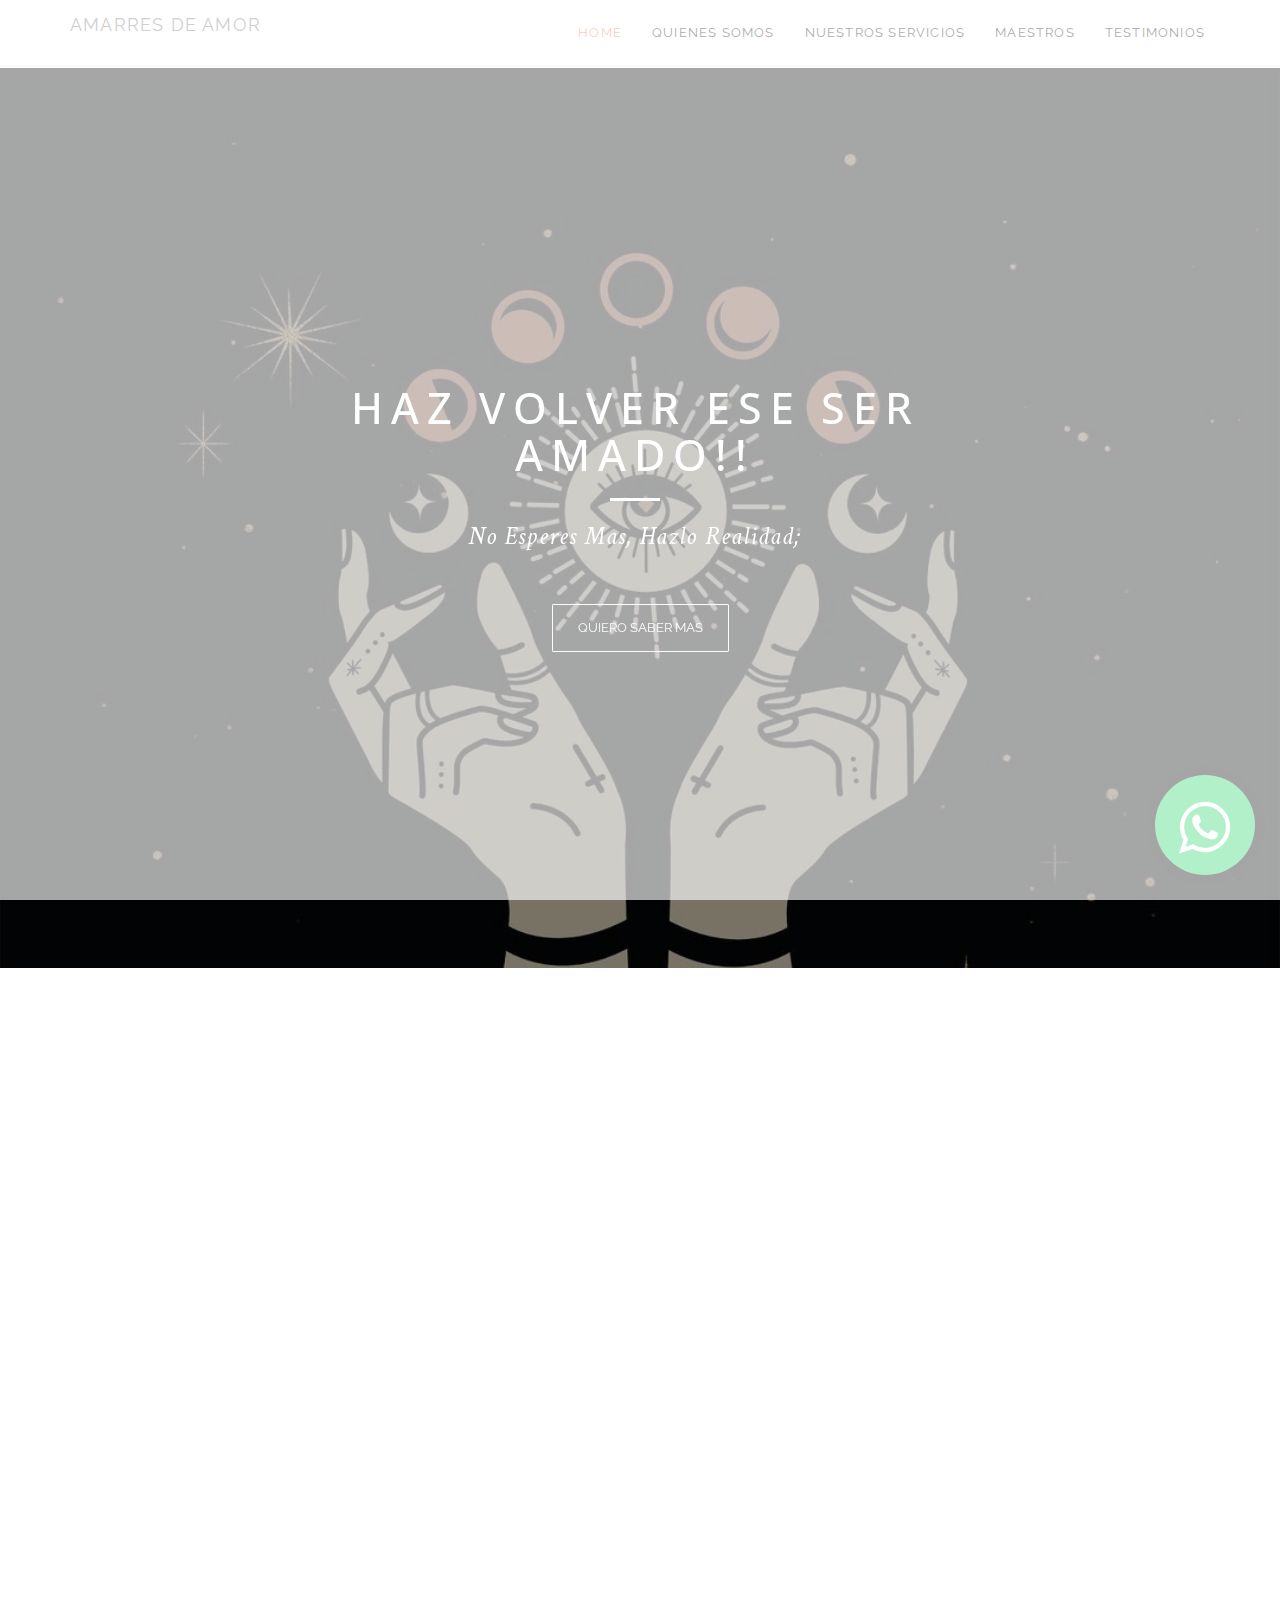
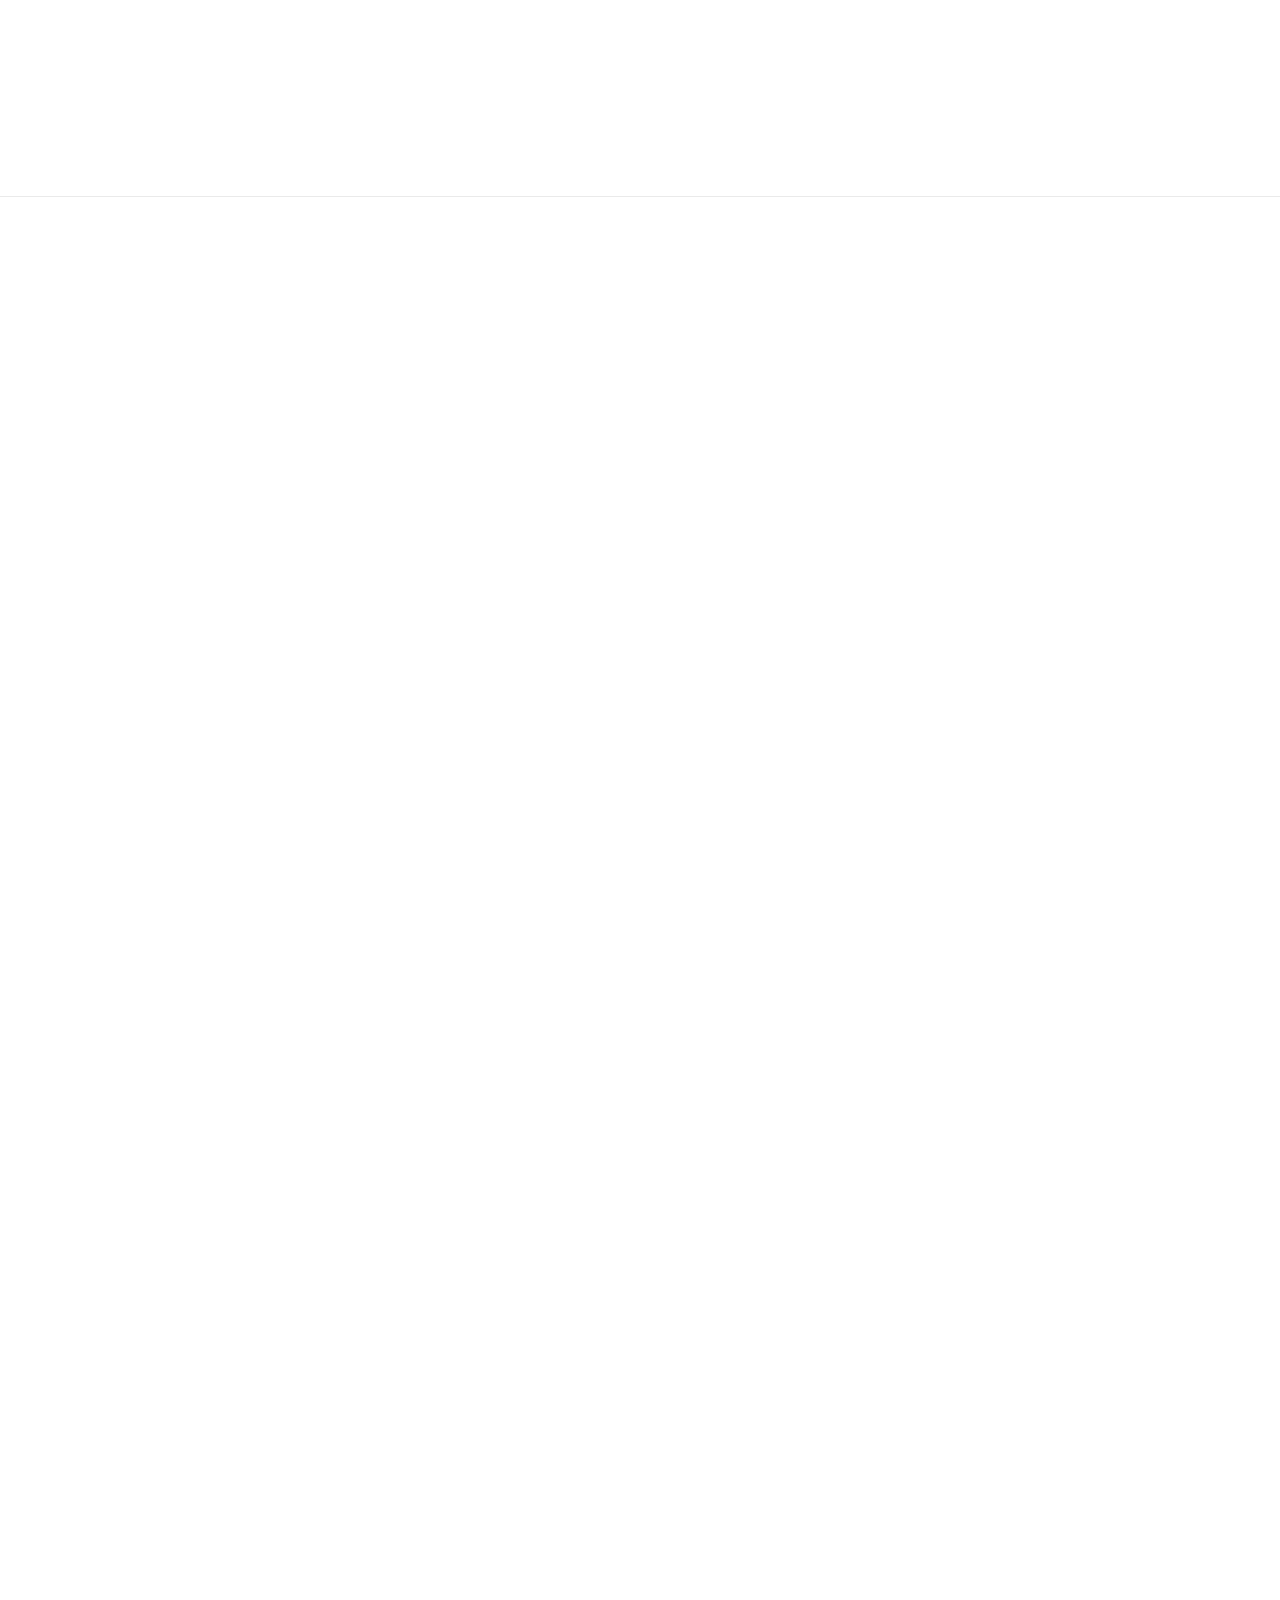
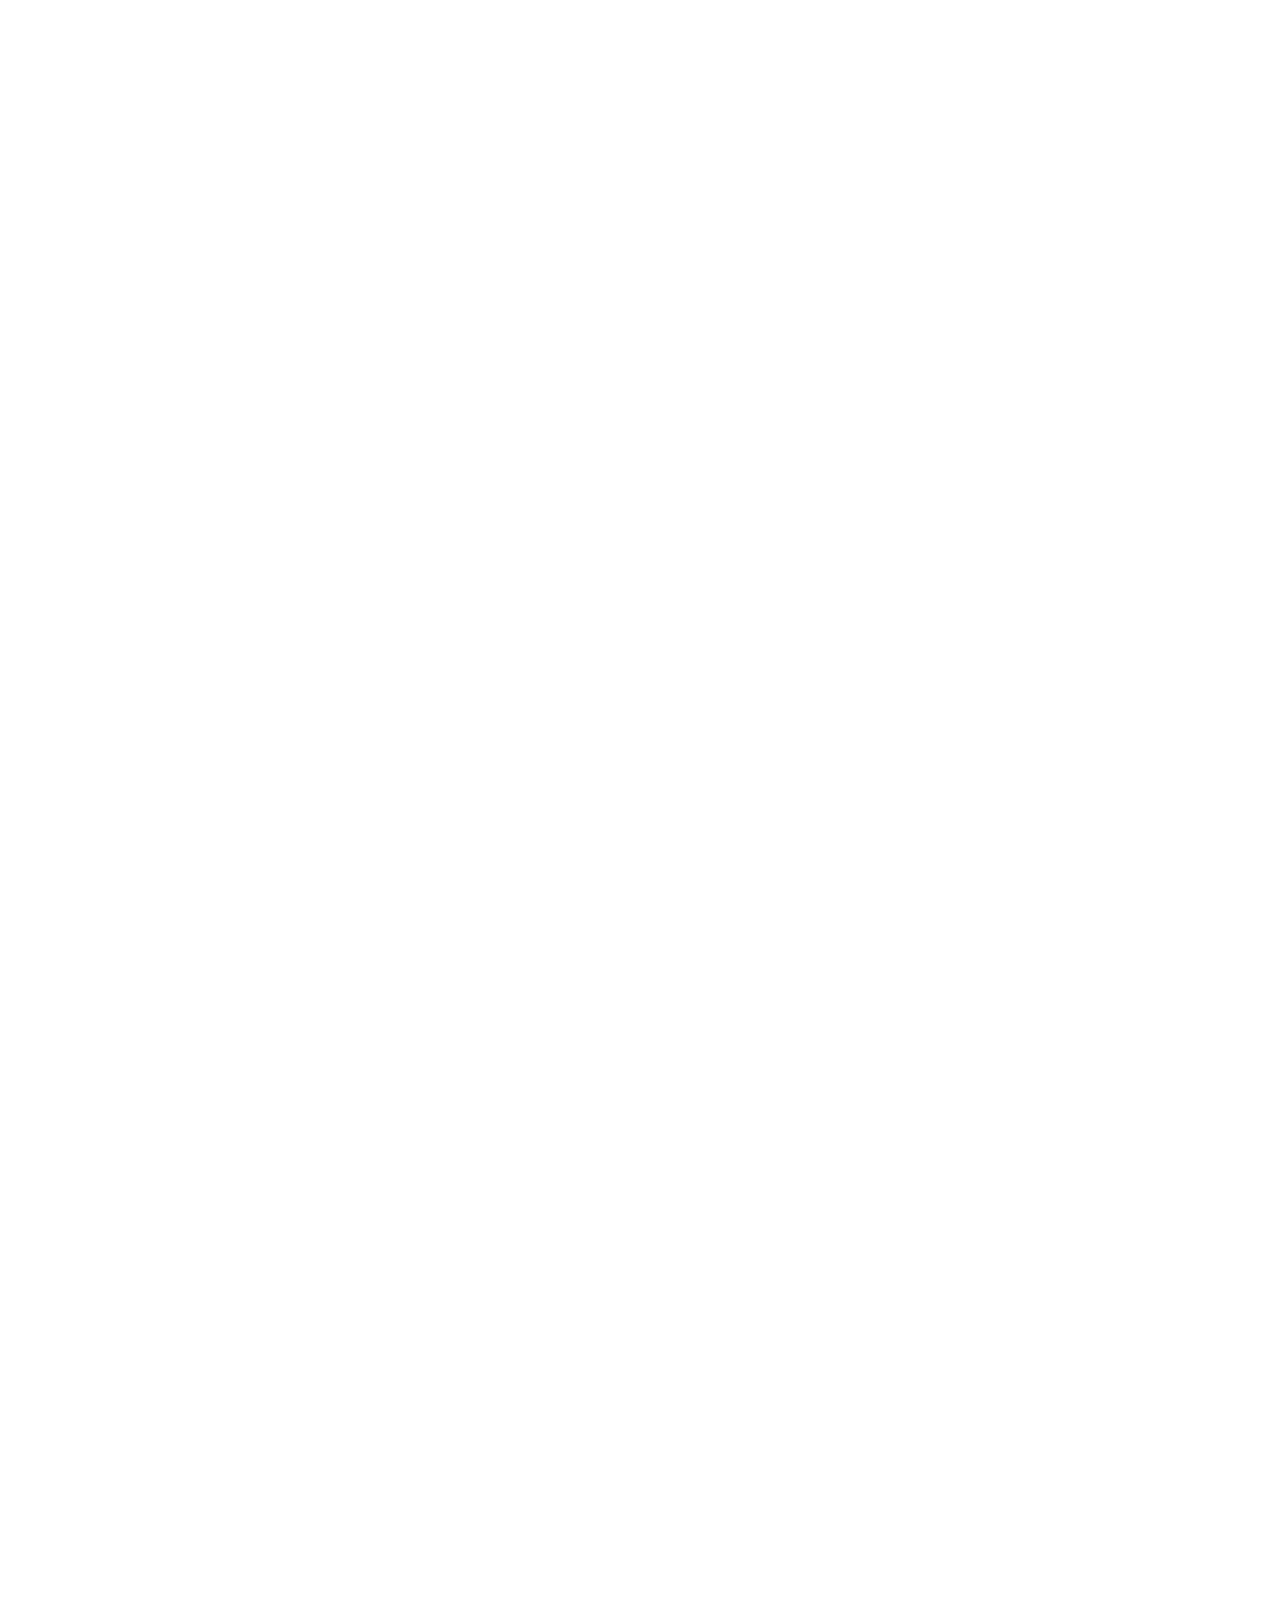
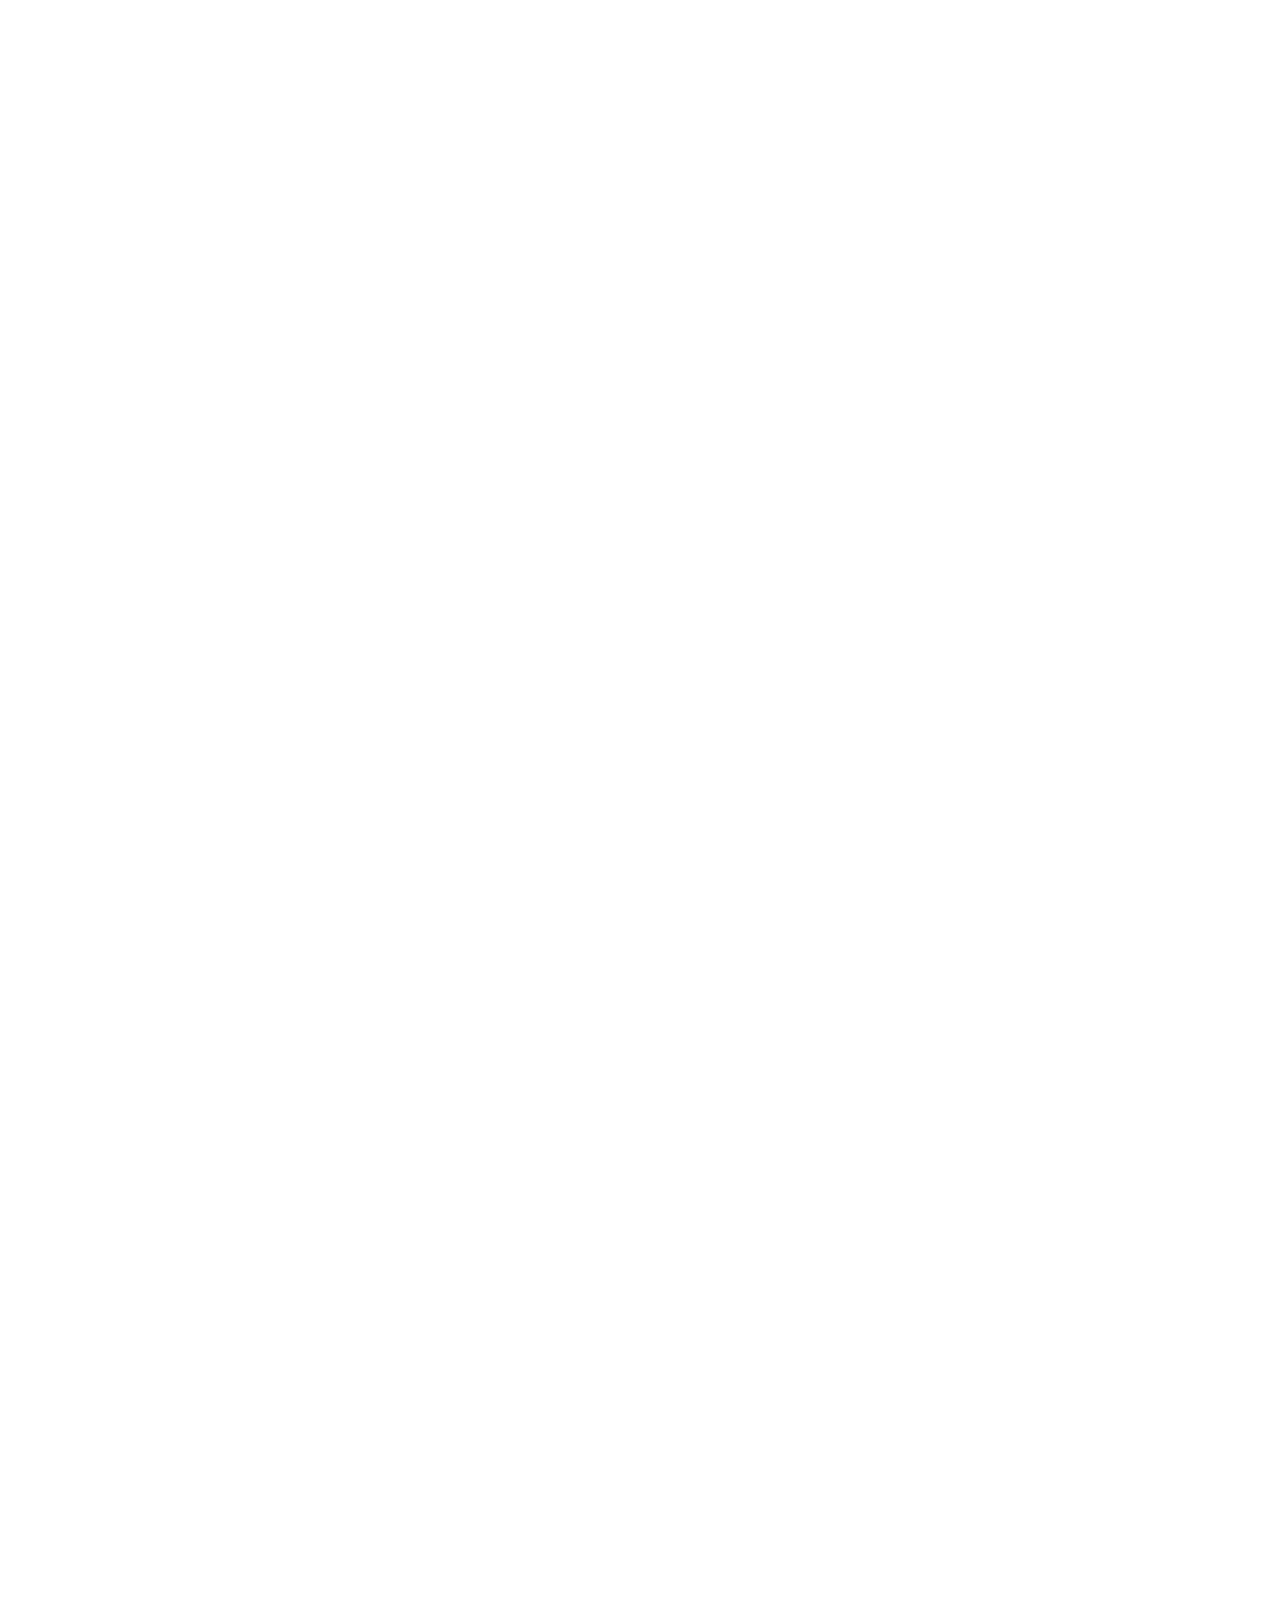
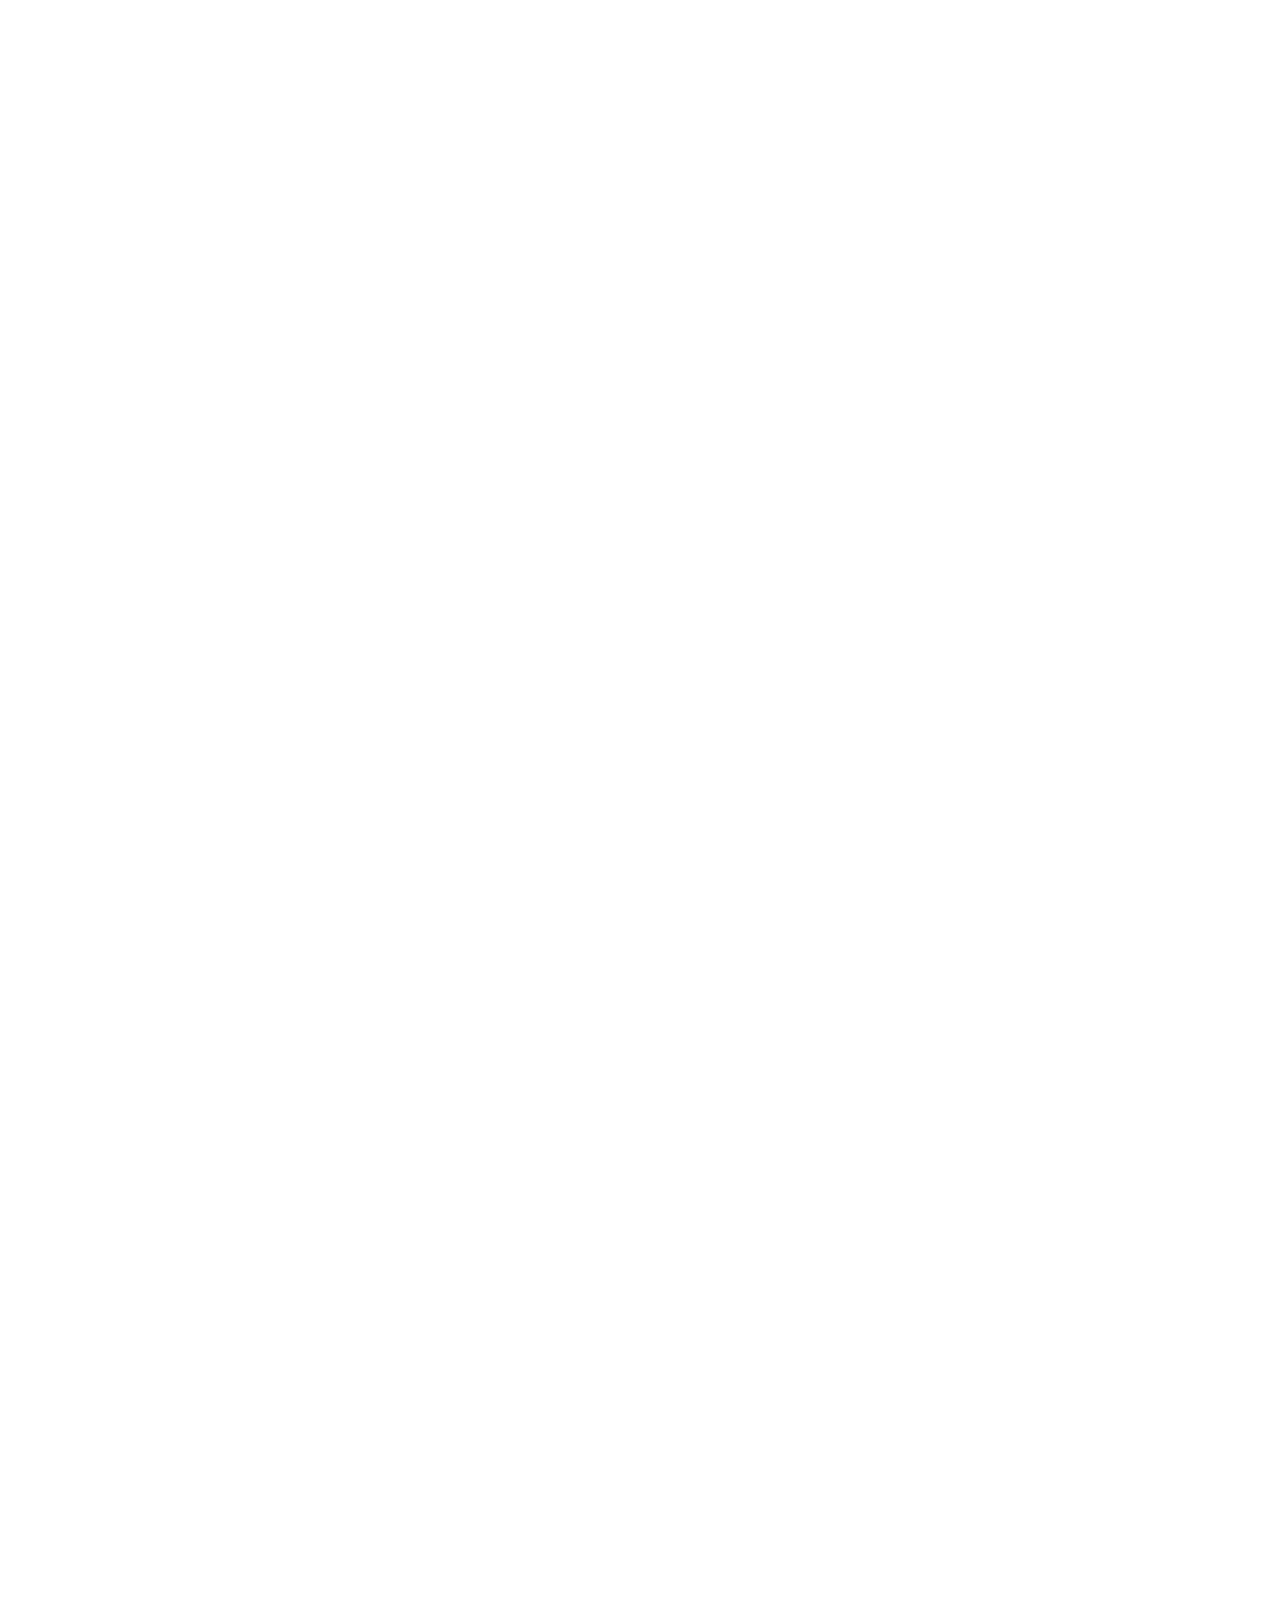
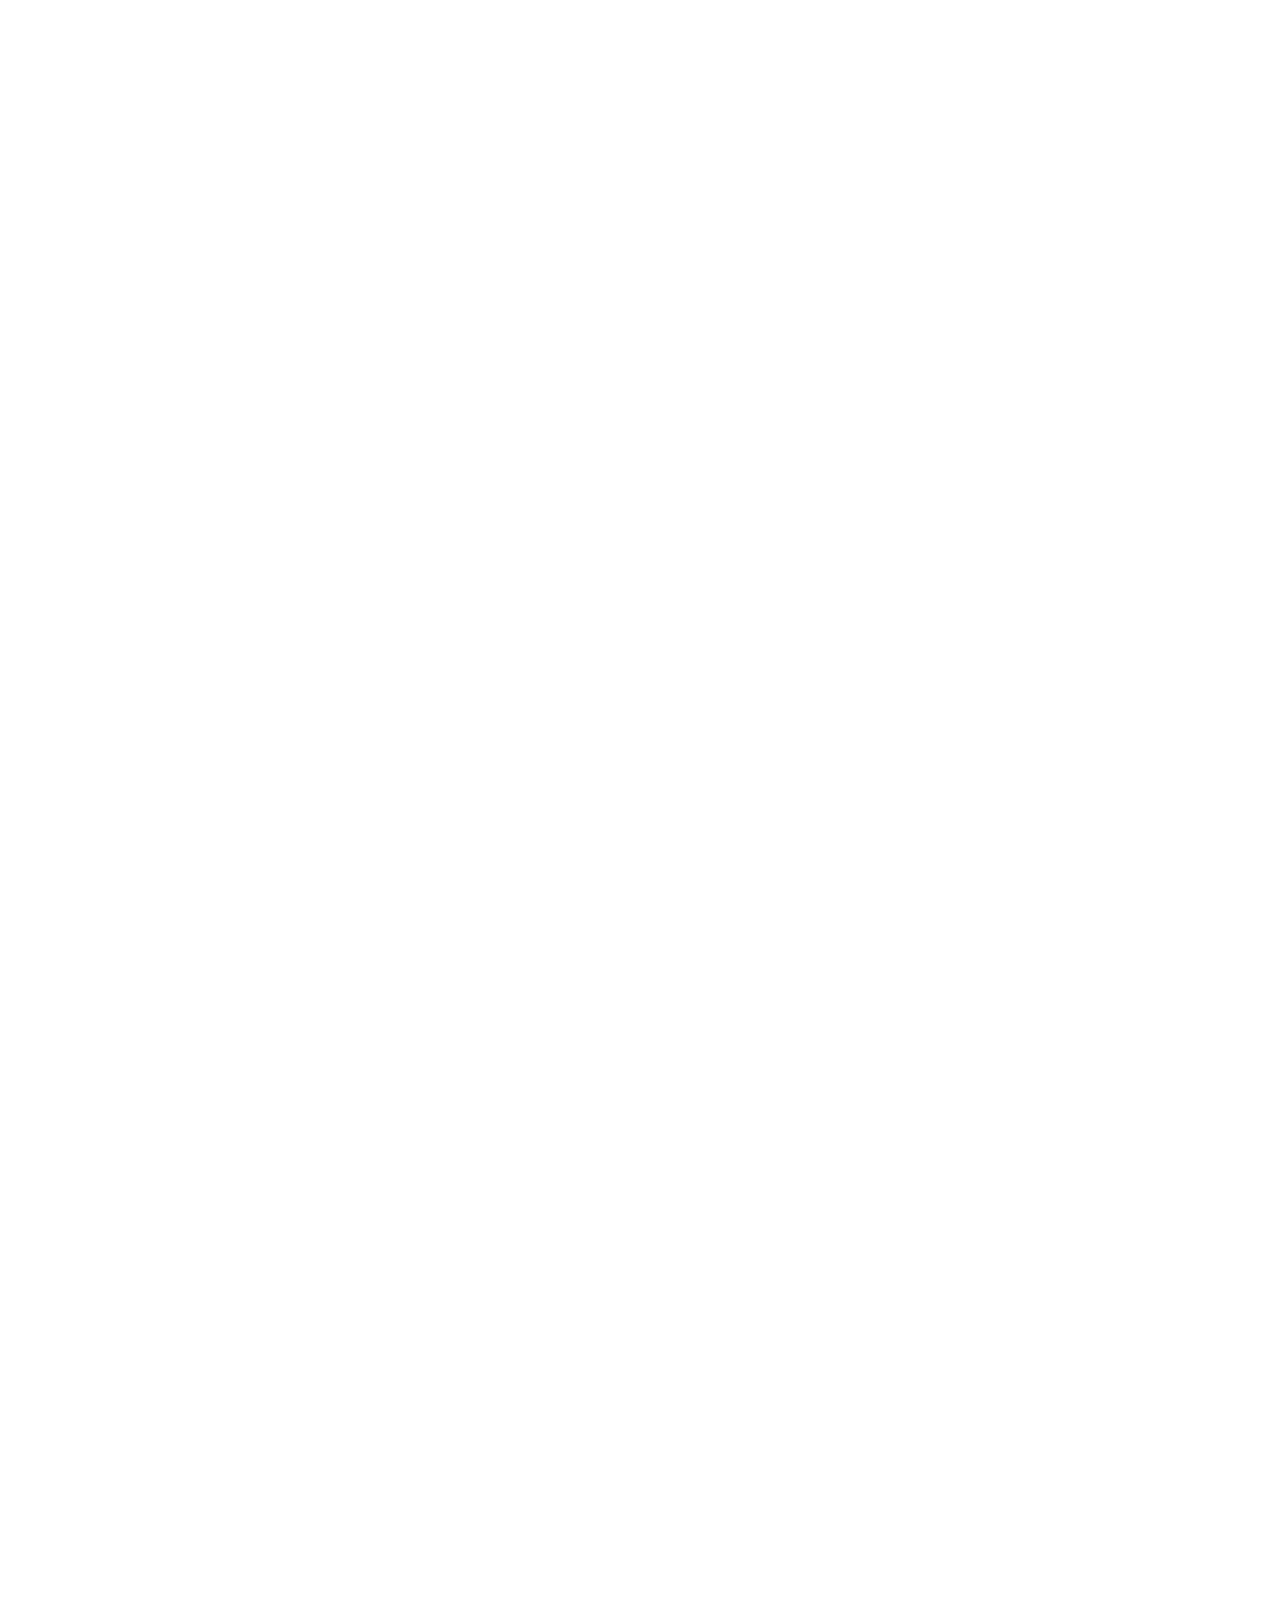
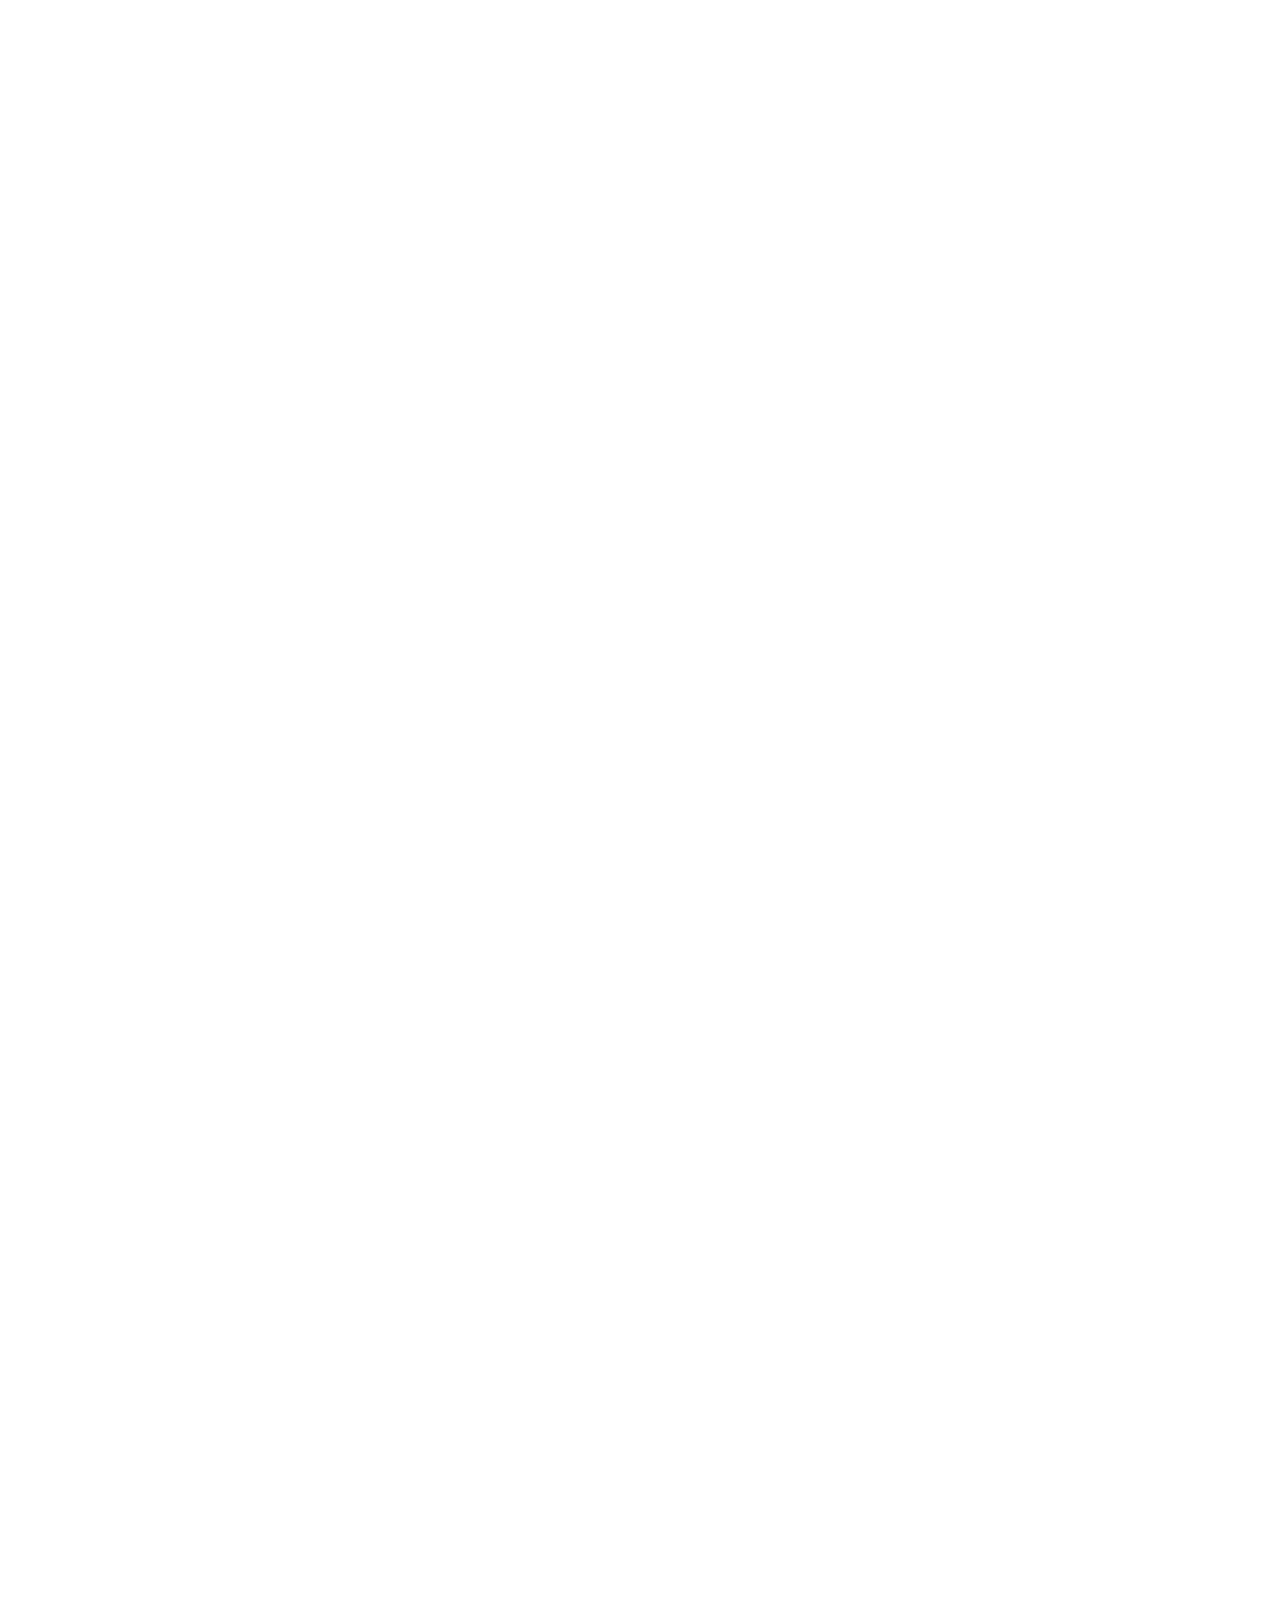
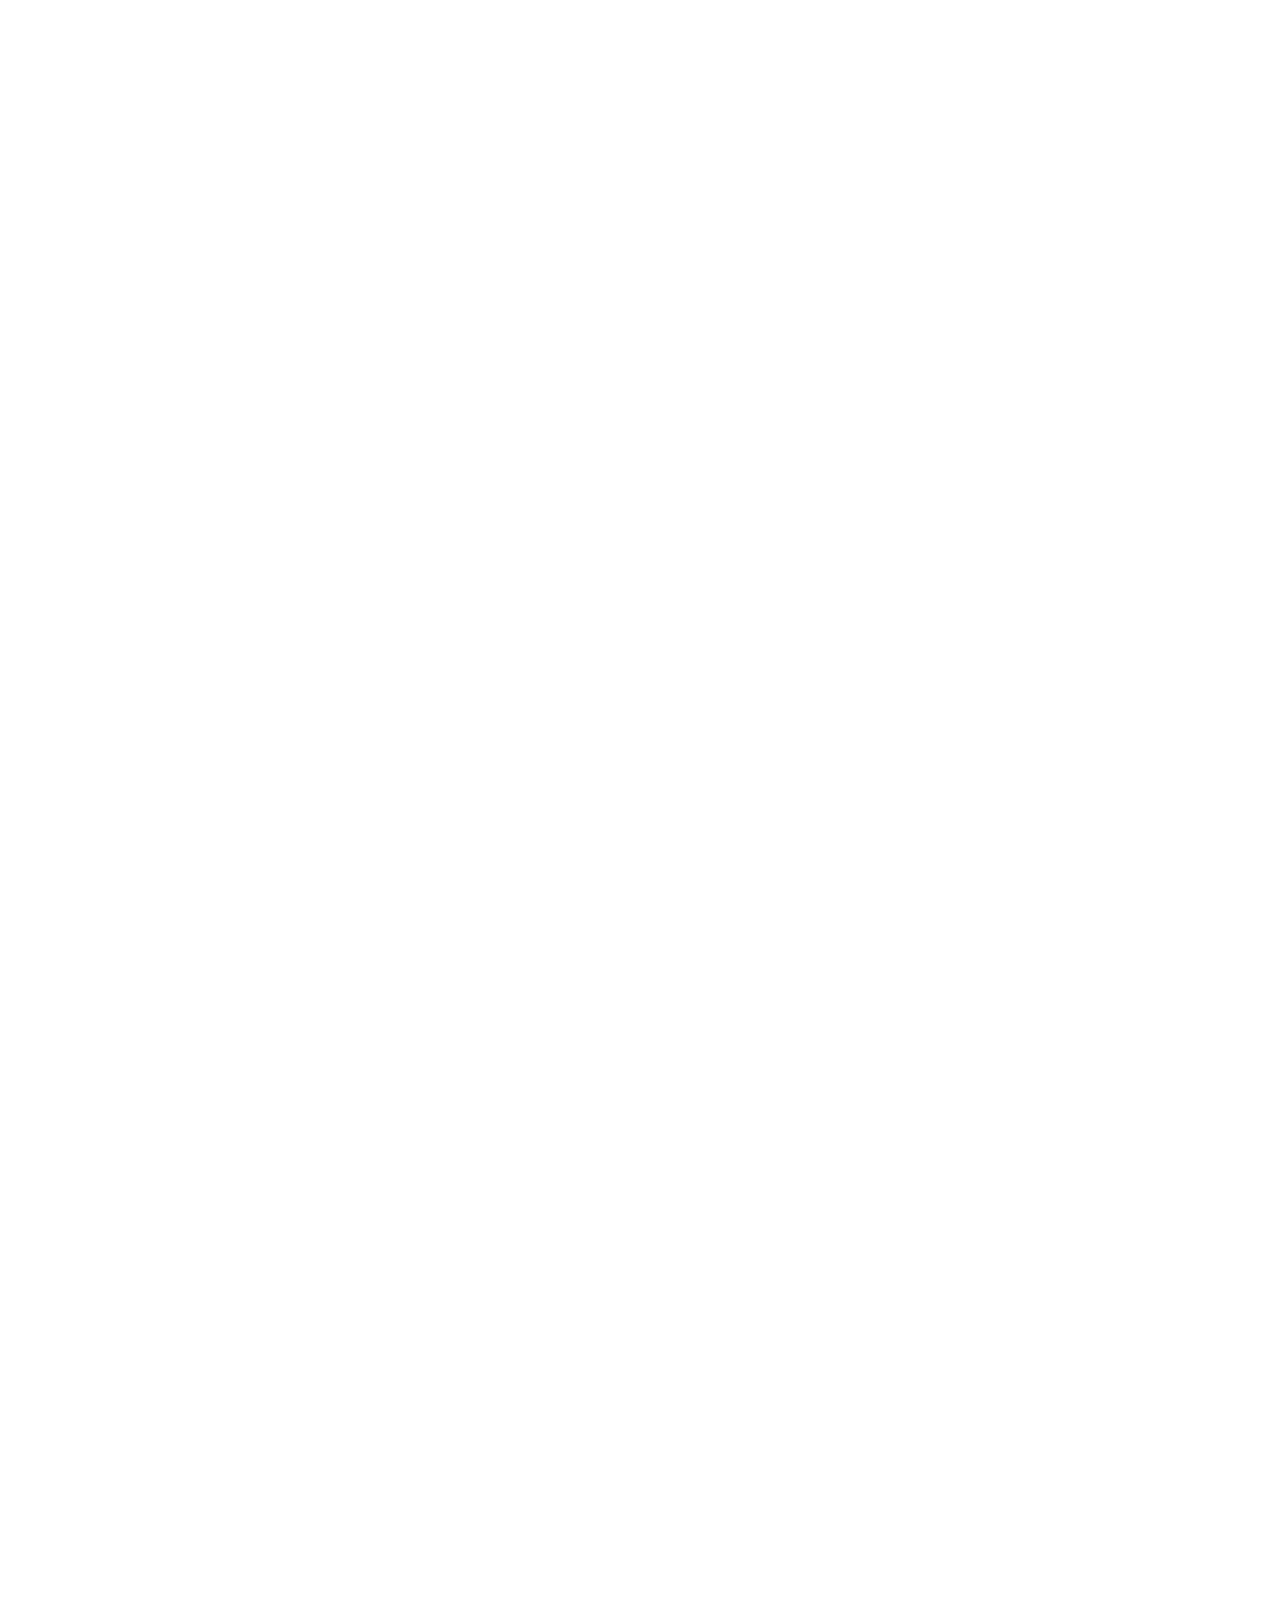
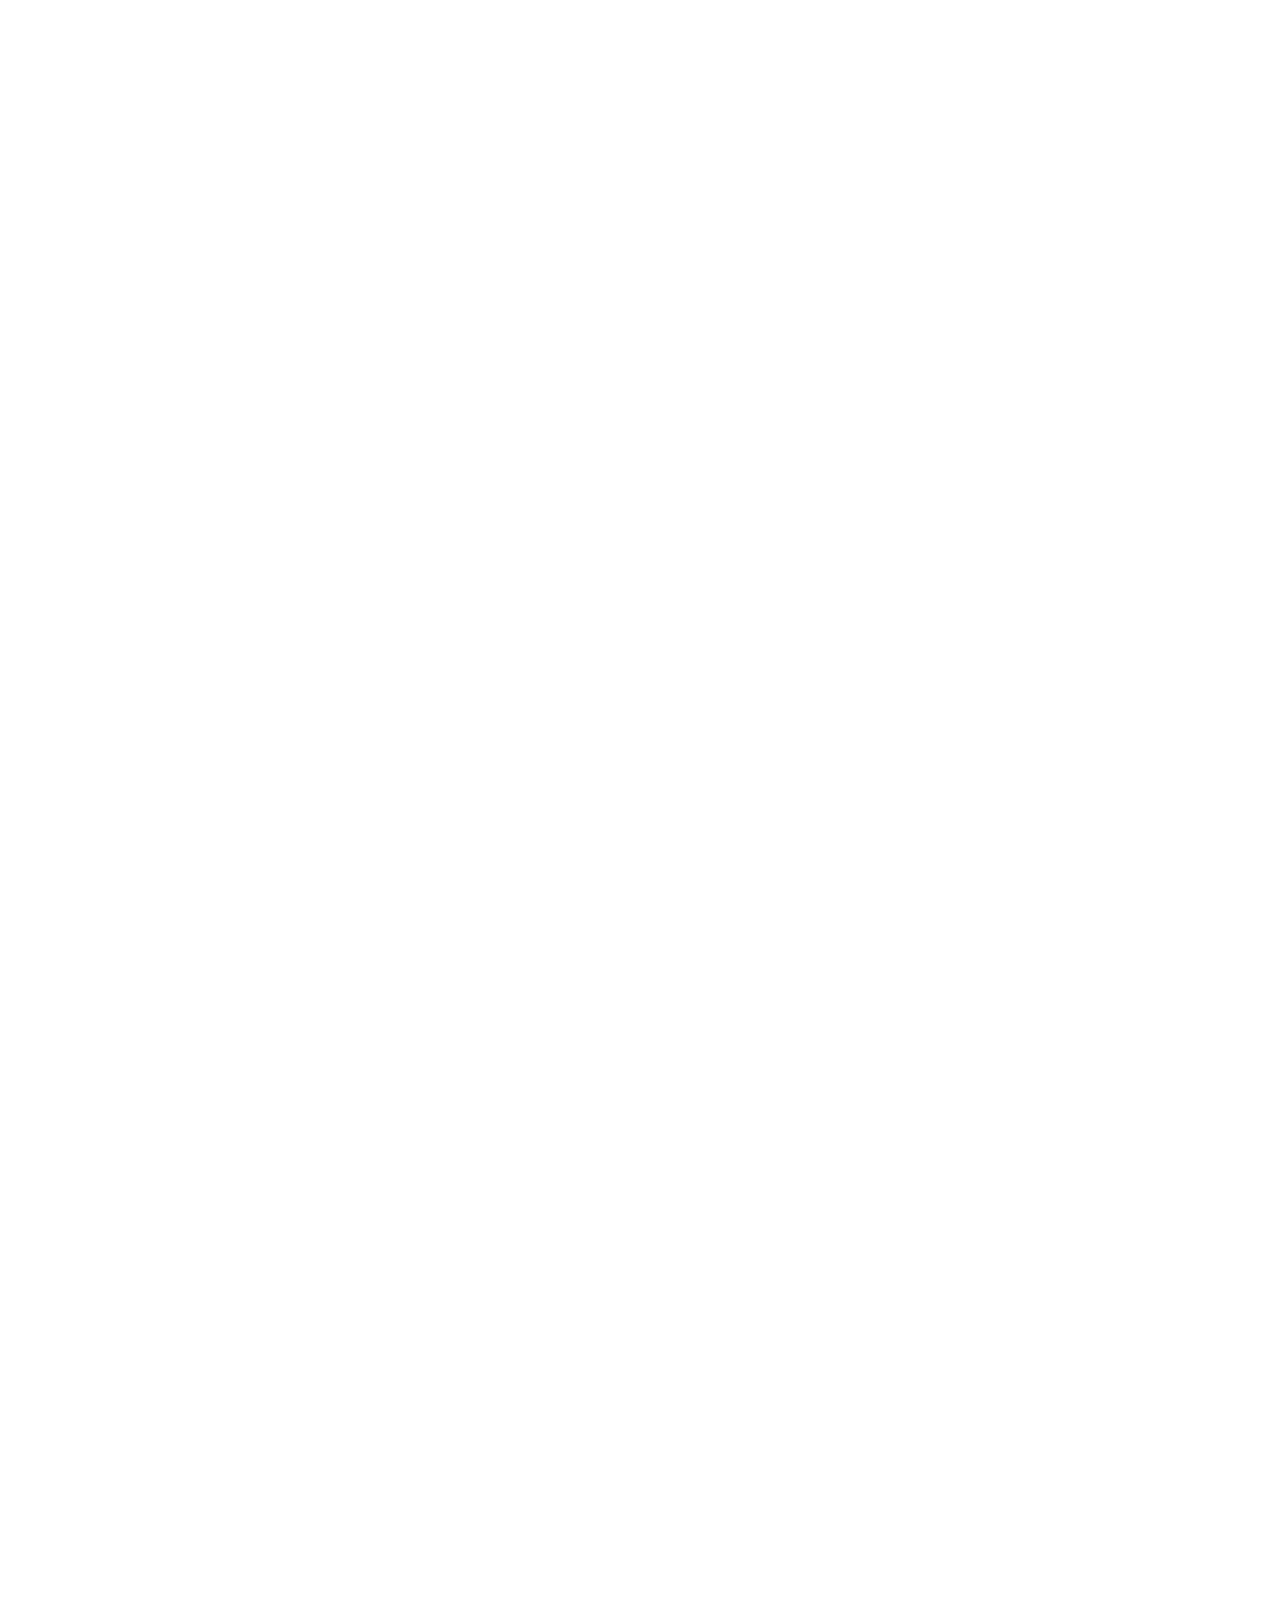
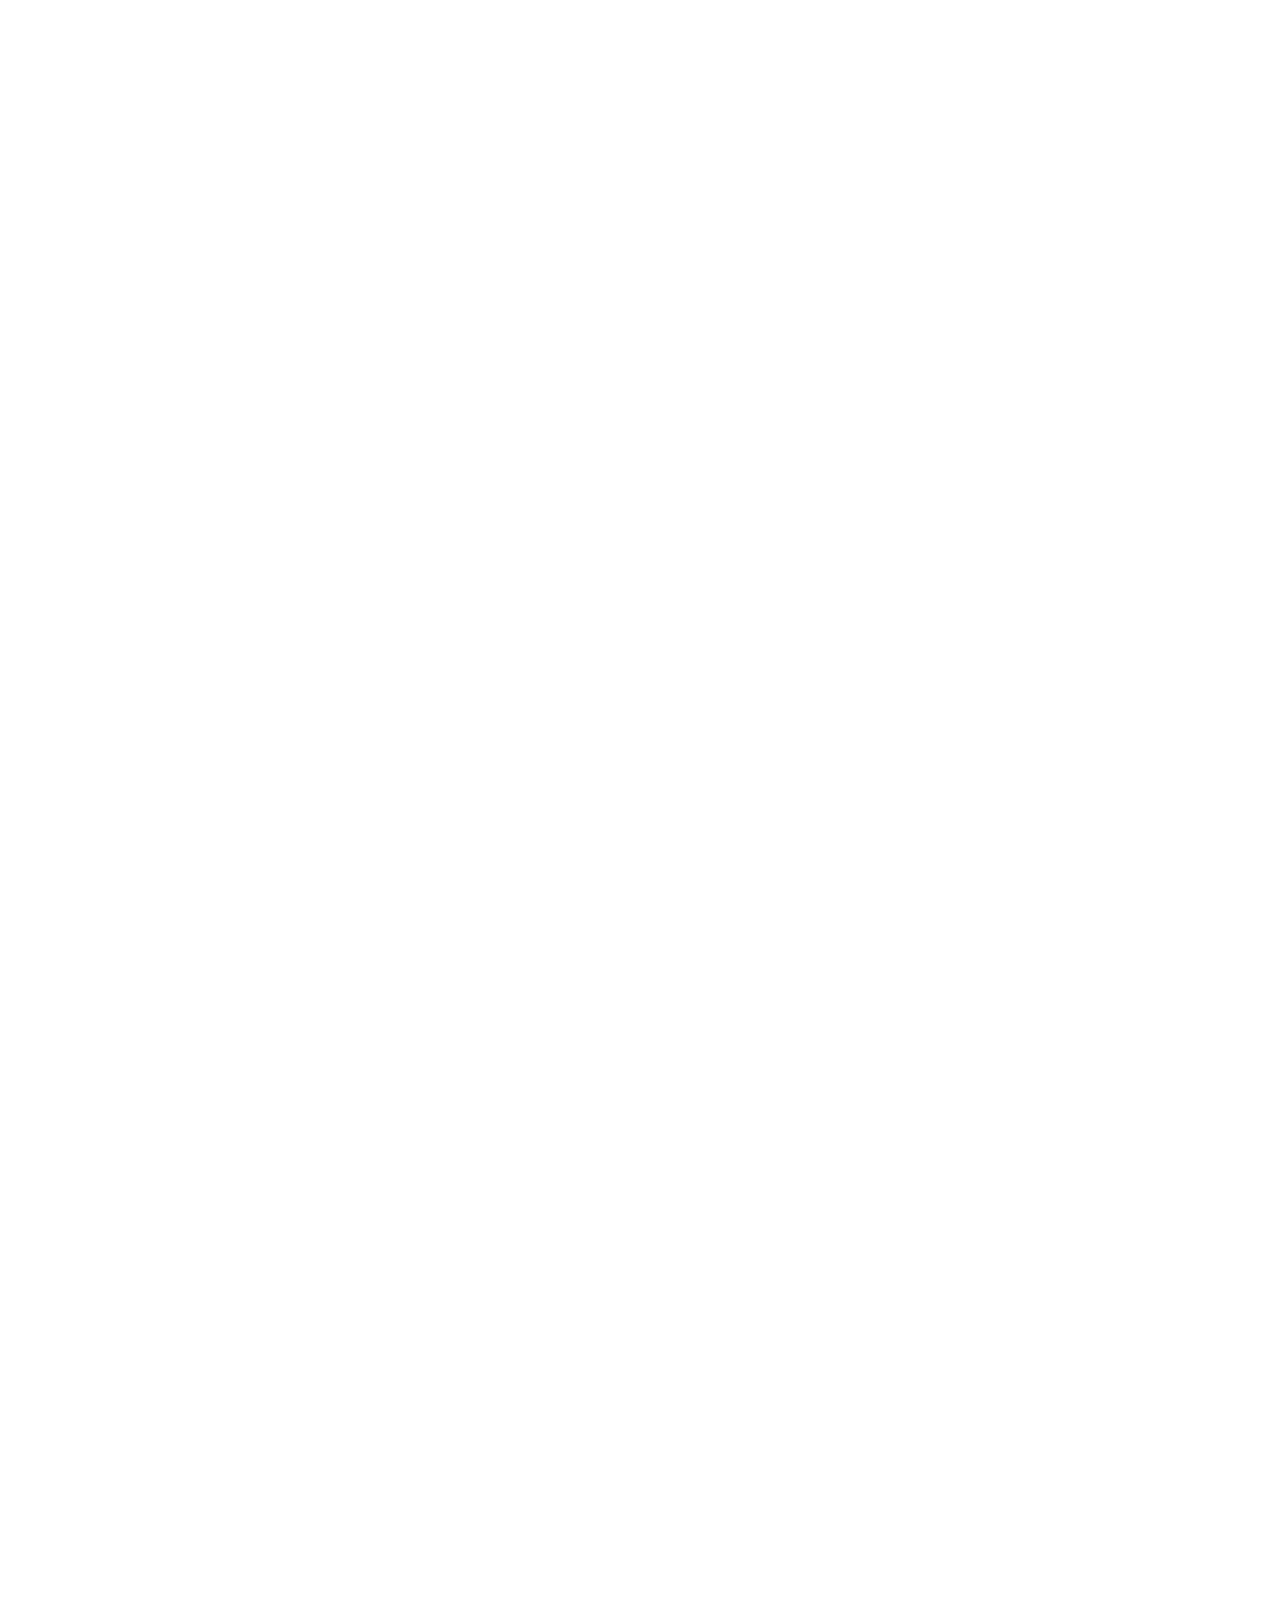
==== commit ac08e6d9: "commit2" ====
--- a/index.html
+++ b/index.html
@@ -57,7 +57,7 @@
 
 <body>
 <div class="container-boton">
-  <a href="https://api.whatsapp.com/send?phone=+51987654321" class="btn-wsp" target="_blank">
+  <a href="https://api.whatsapp.com/send?phone=15084133309" class="btn-wsp" target="_blank">
     <i class="fa fa-whatsapp icono"></i>
 </a>
   
@@ -663,7 +663,7 @@
               <a href="#"><i class="pe-7s-map-marker"></i>New York.</a>
             </div> <!-- End col-sm-4 -->
             <div class="col-sm-4">
-              <a href="tel:+123000456"><i class="pe-7s-phone"></i>+123 000 456</a>
+              <a href="tel:+15084133309"><i class="pe-7s-phone"></i>+1 508 413 3309</a>
             </div>
             <div class="col-sm-4">
               <a href="https://mail.google.com/mail/u/0/#inbox?compose=new"><i class="pe-7s-mail"></i>danihenam@gmail.com</a>
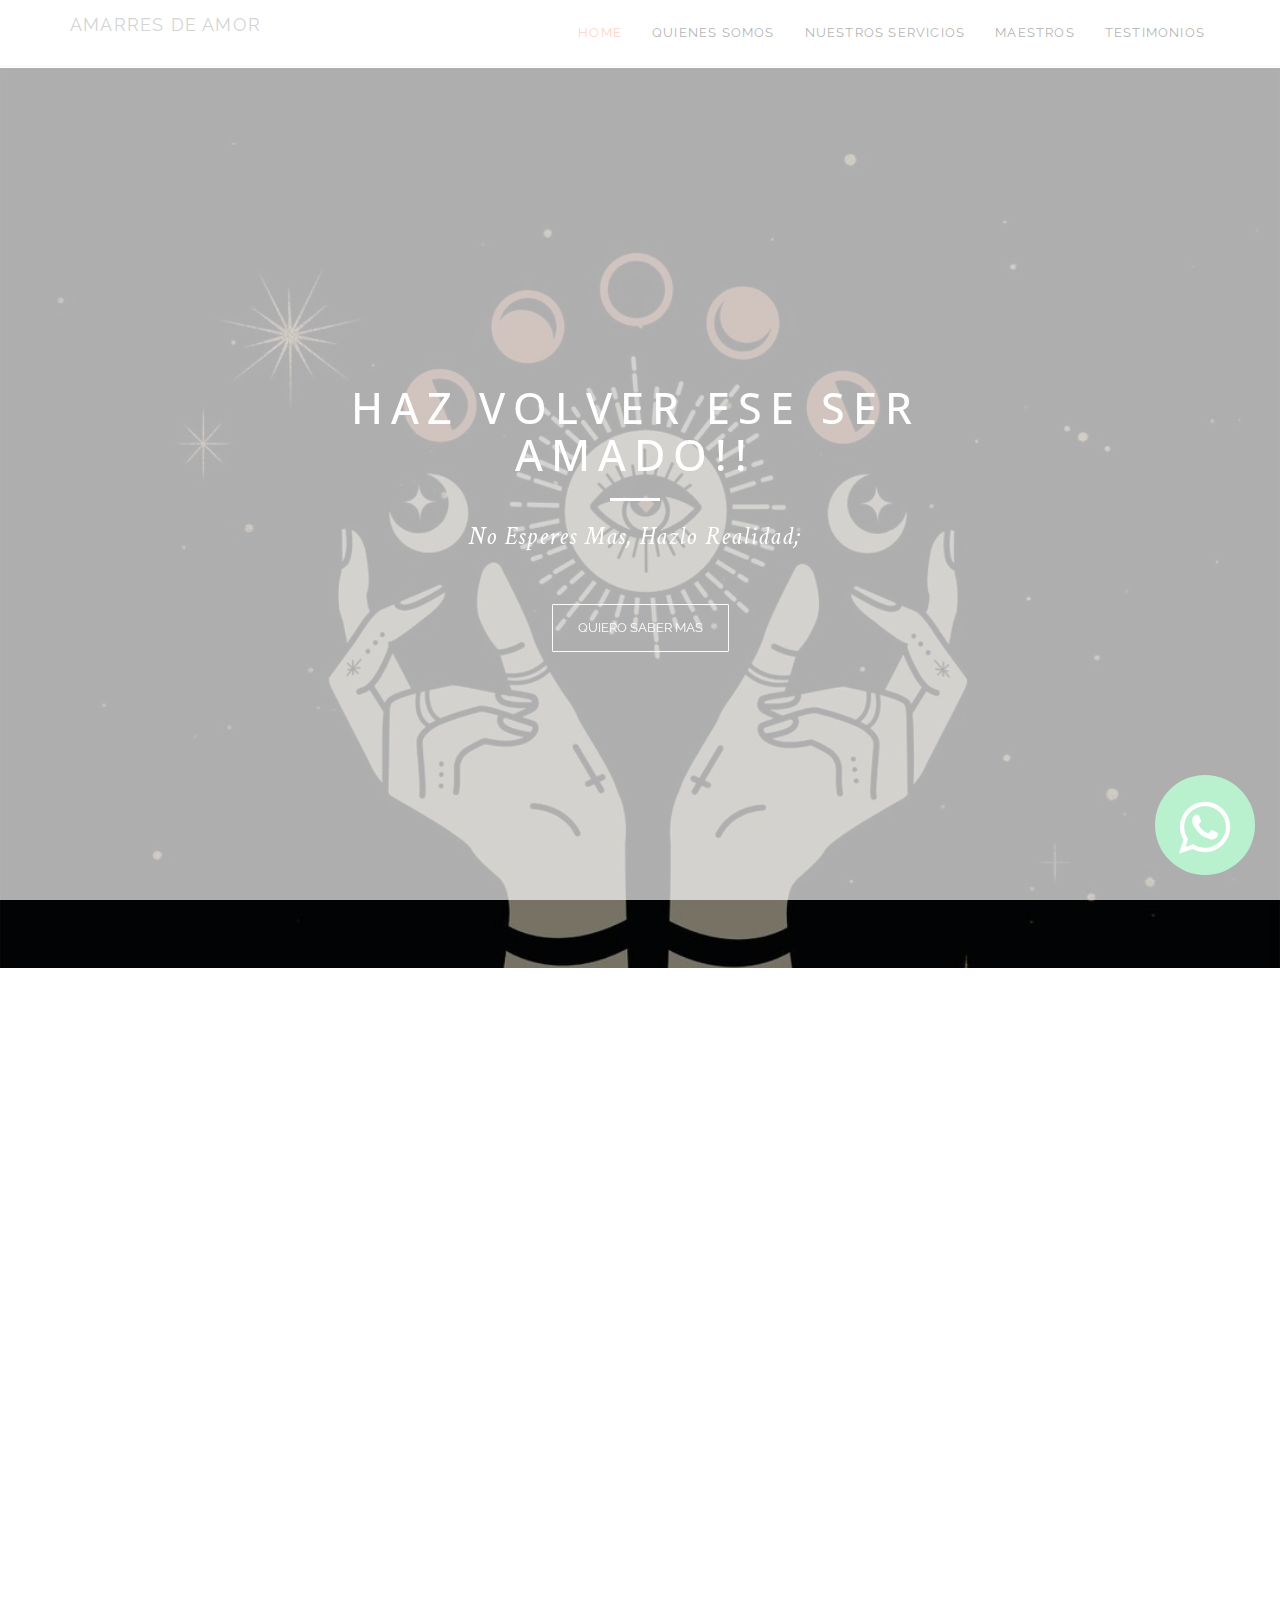
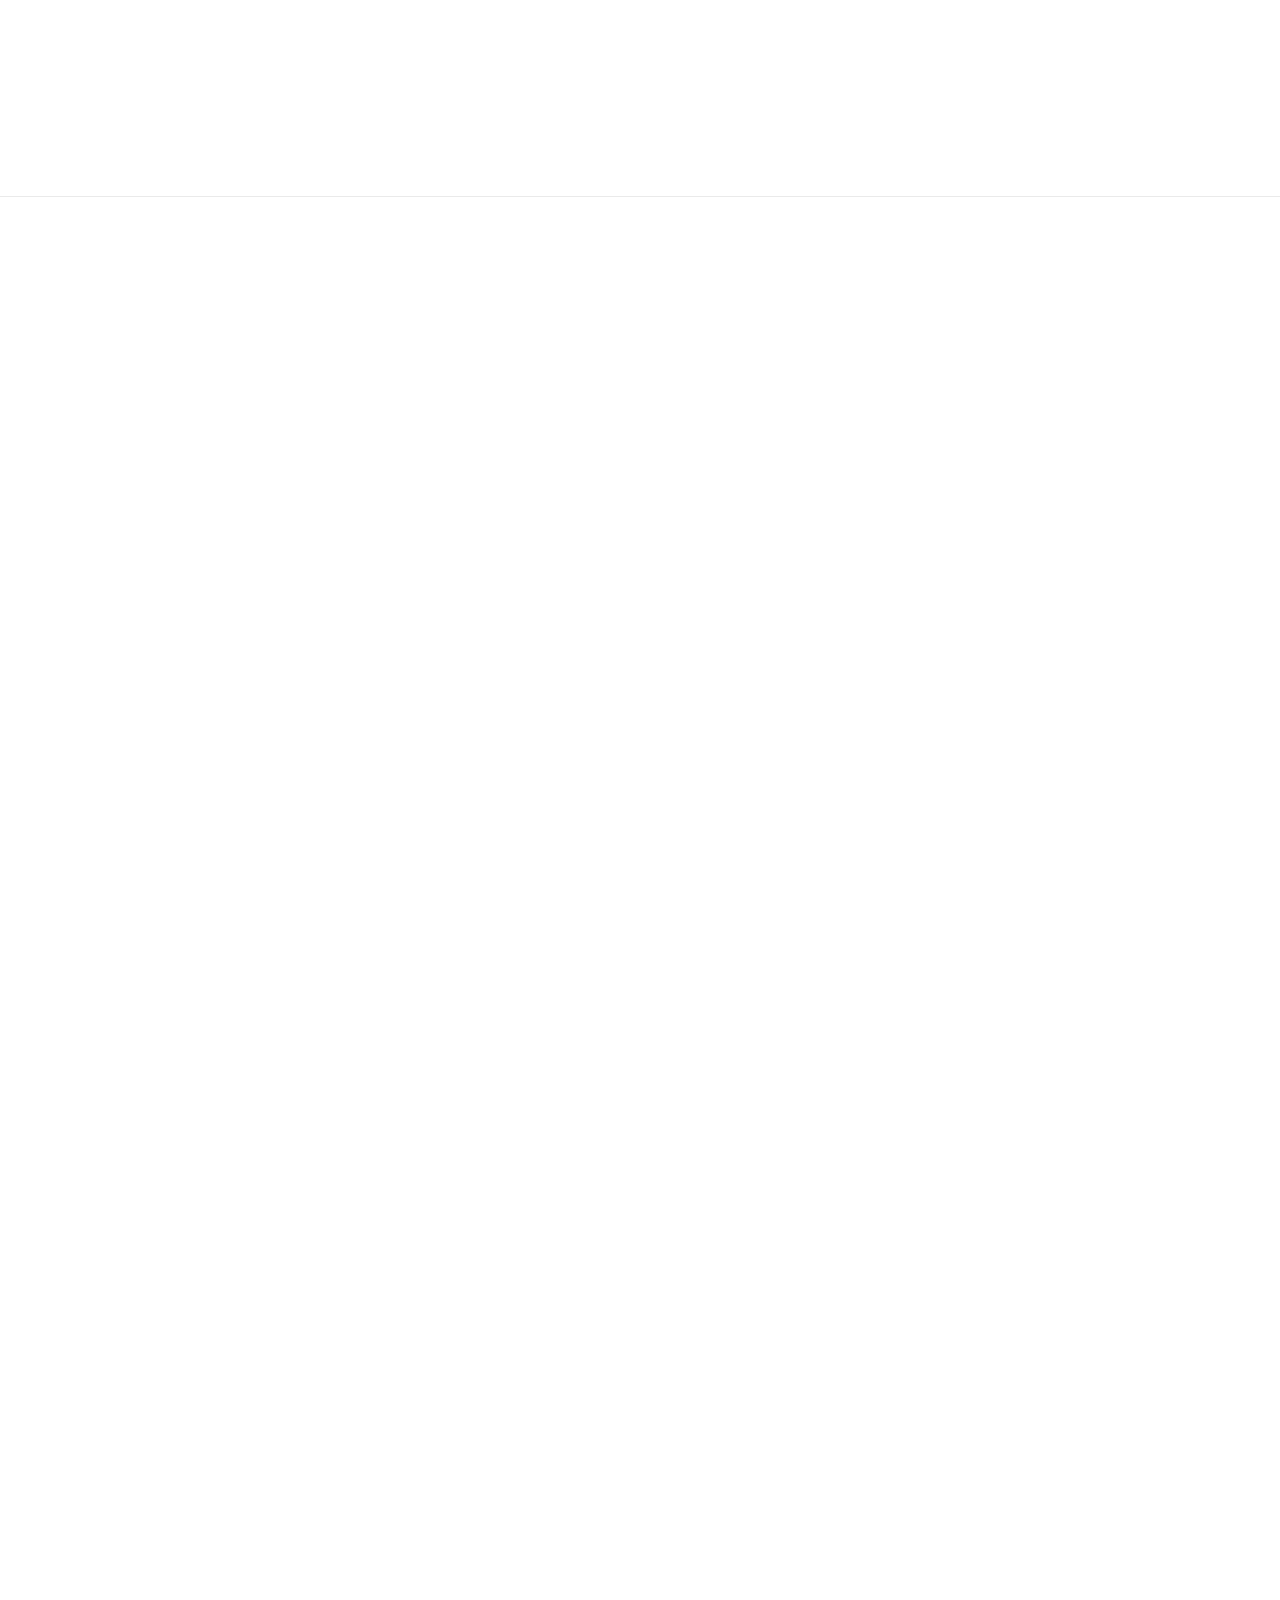
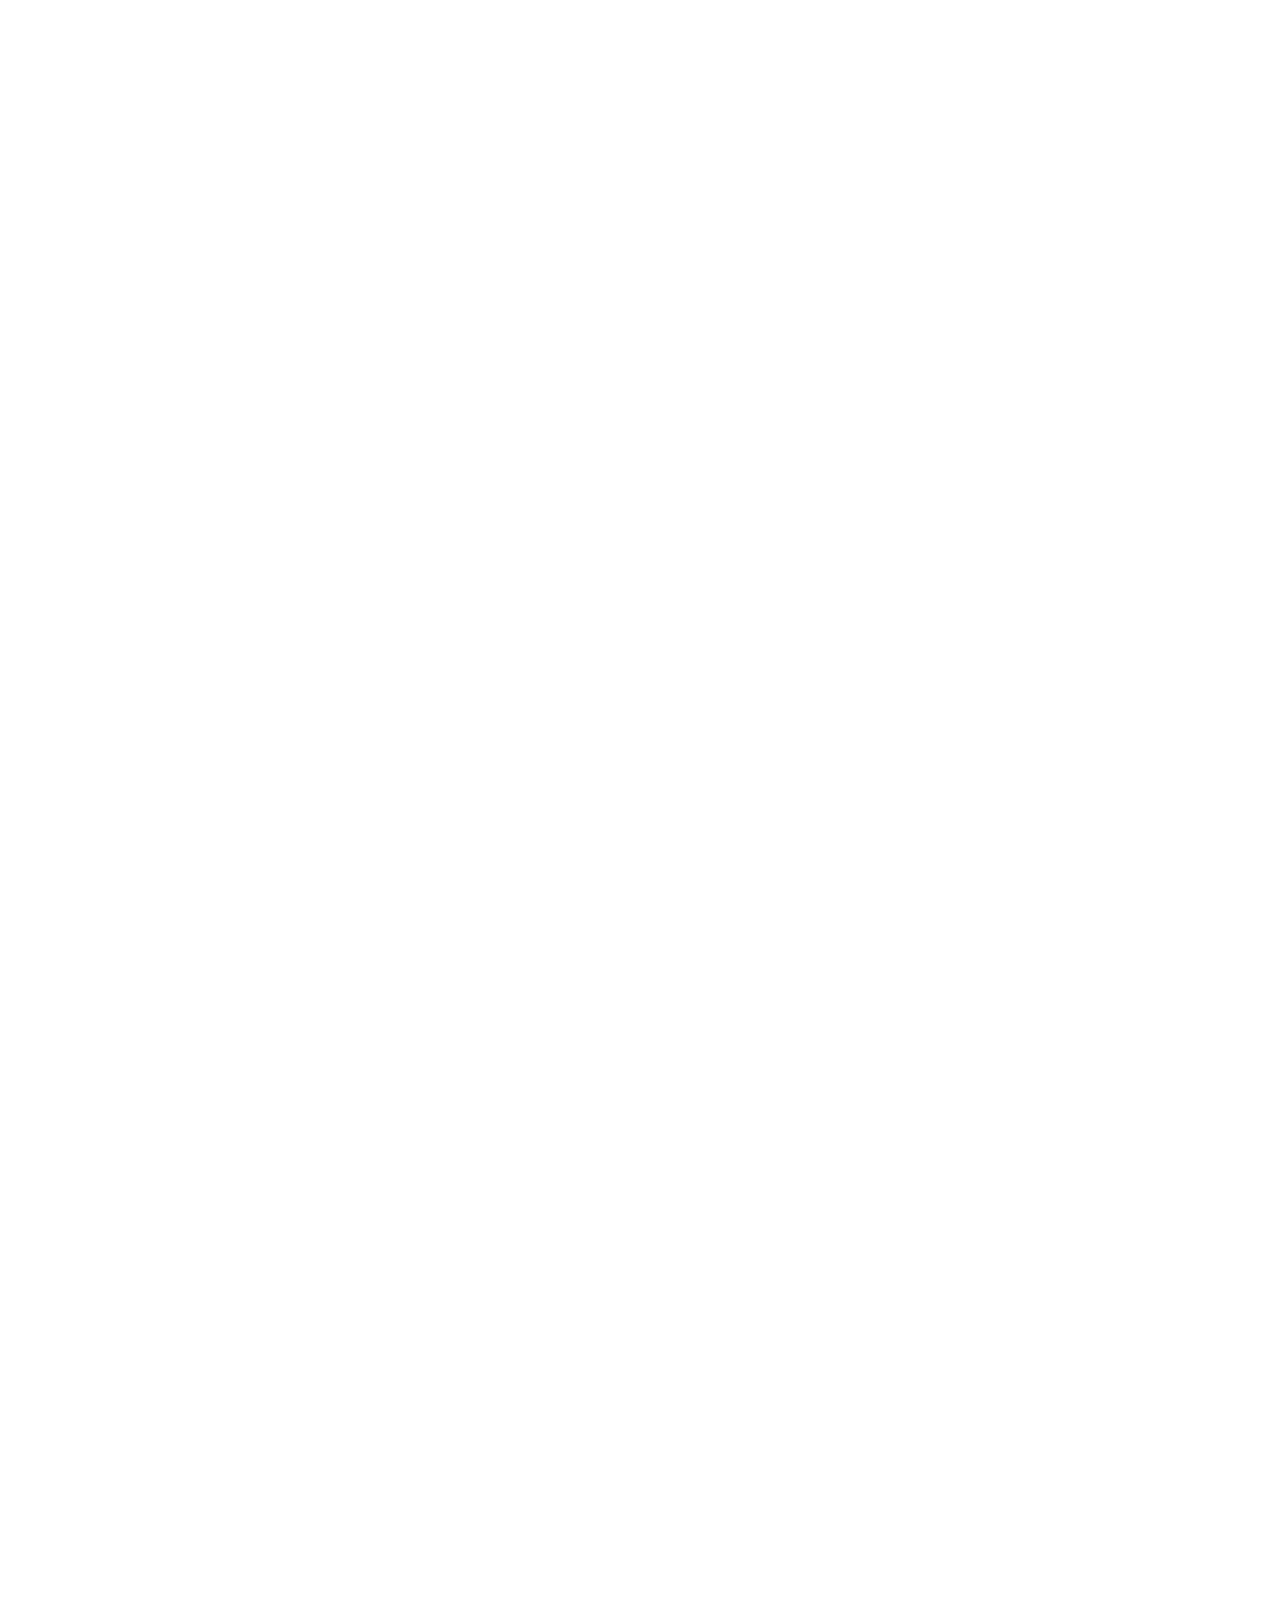
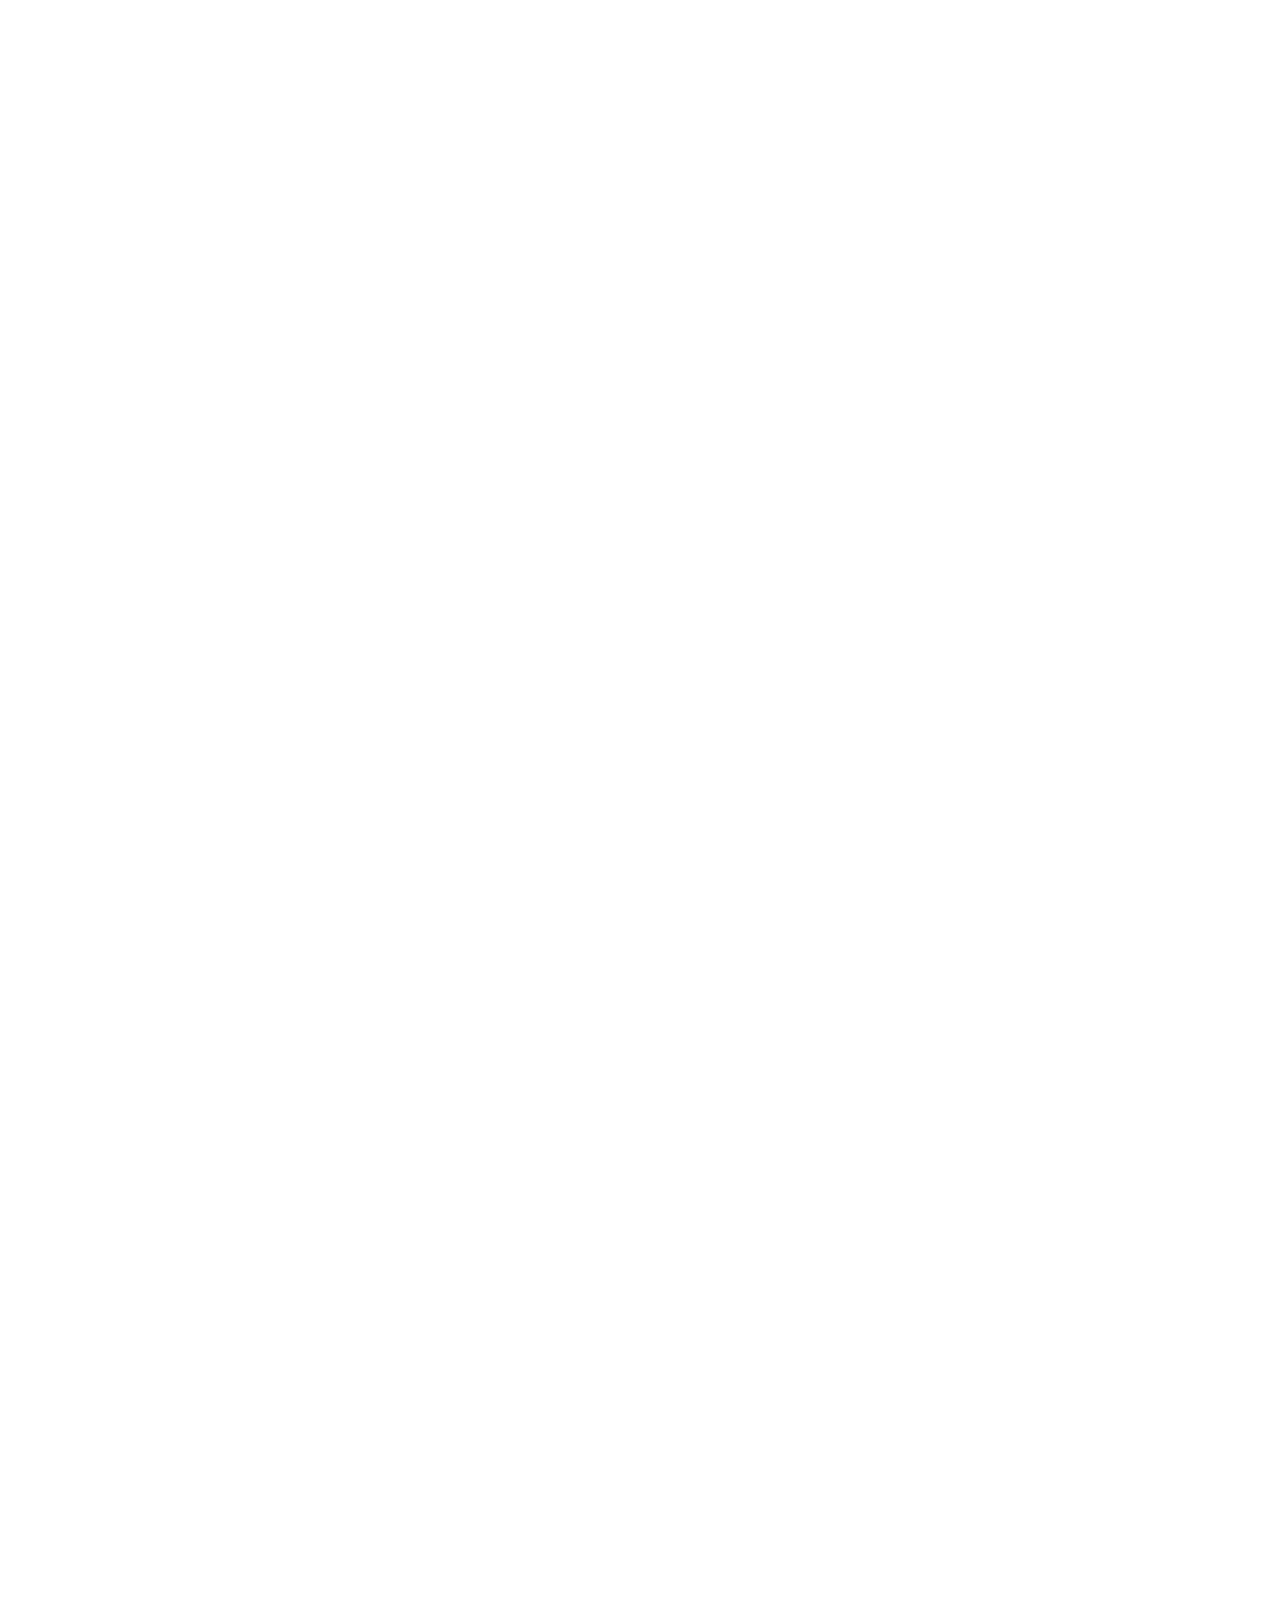
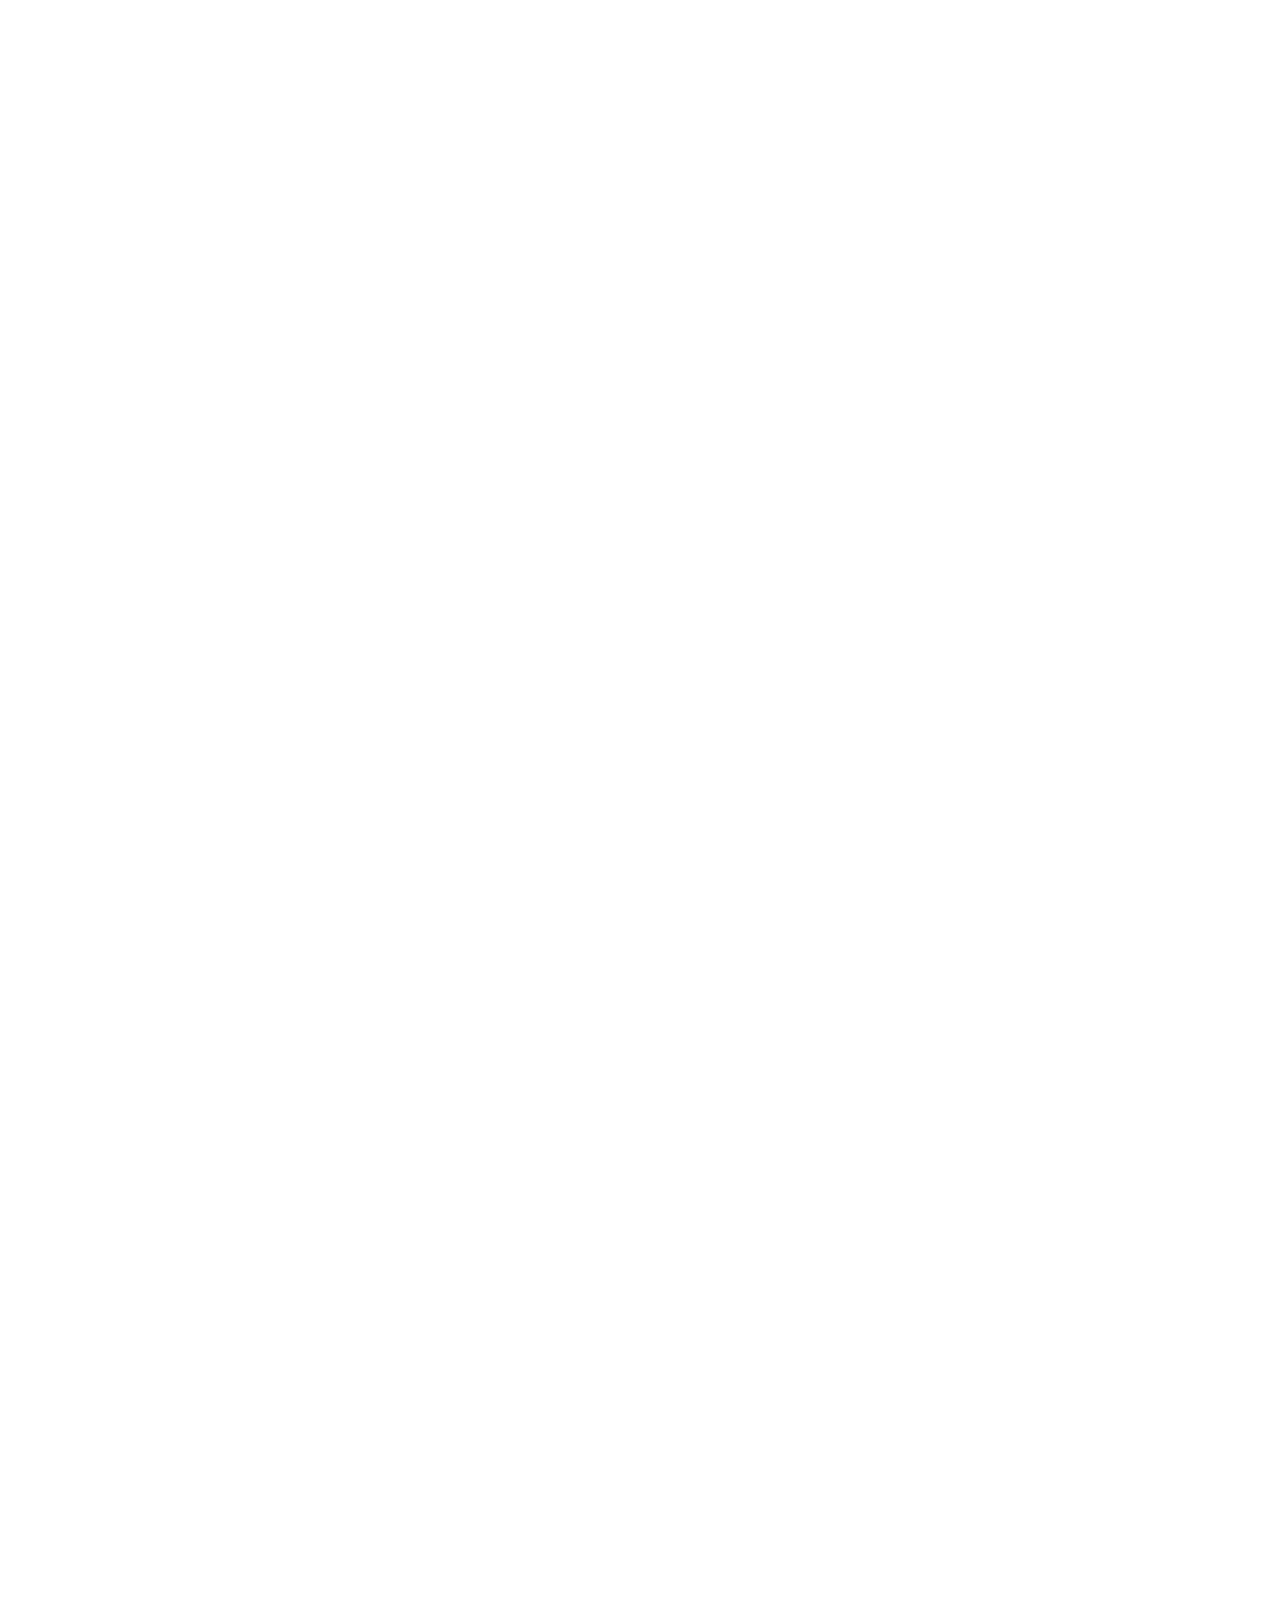
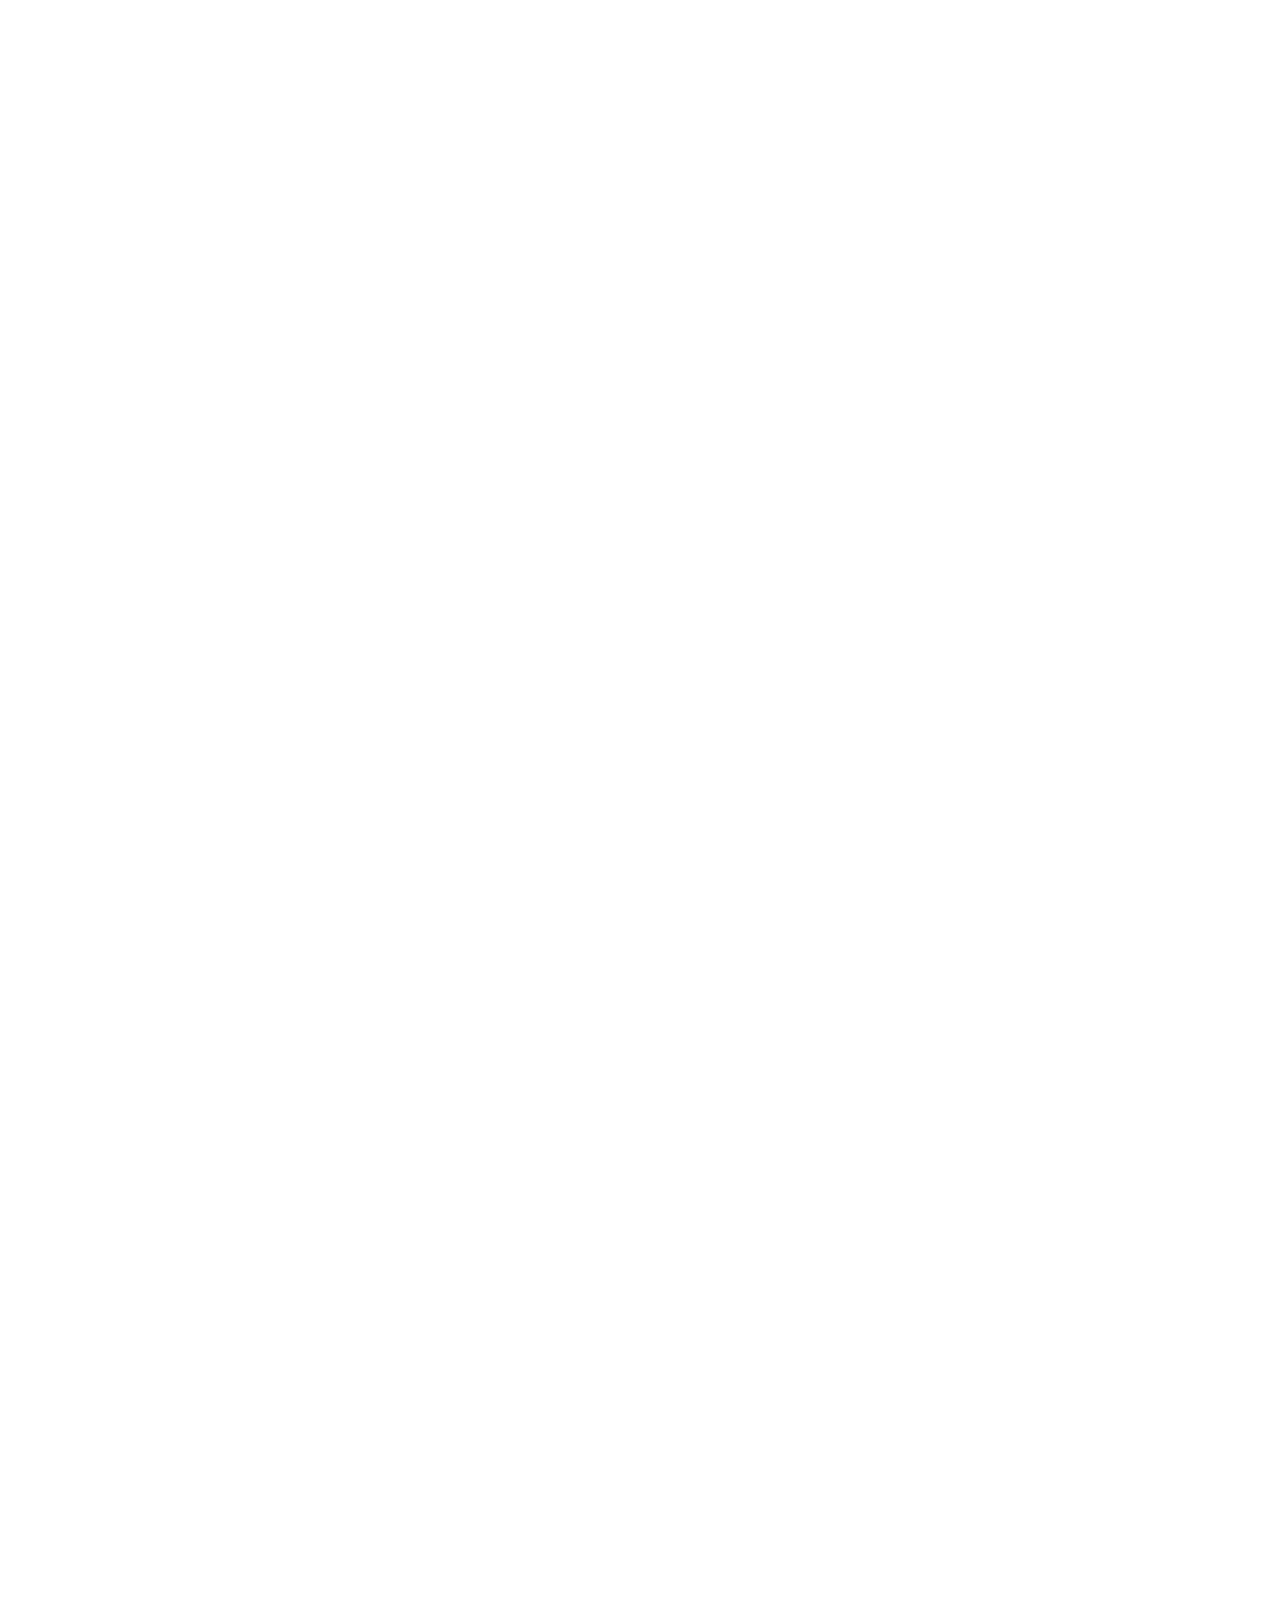
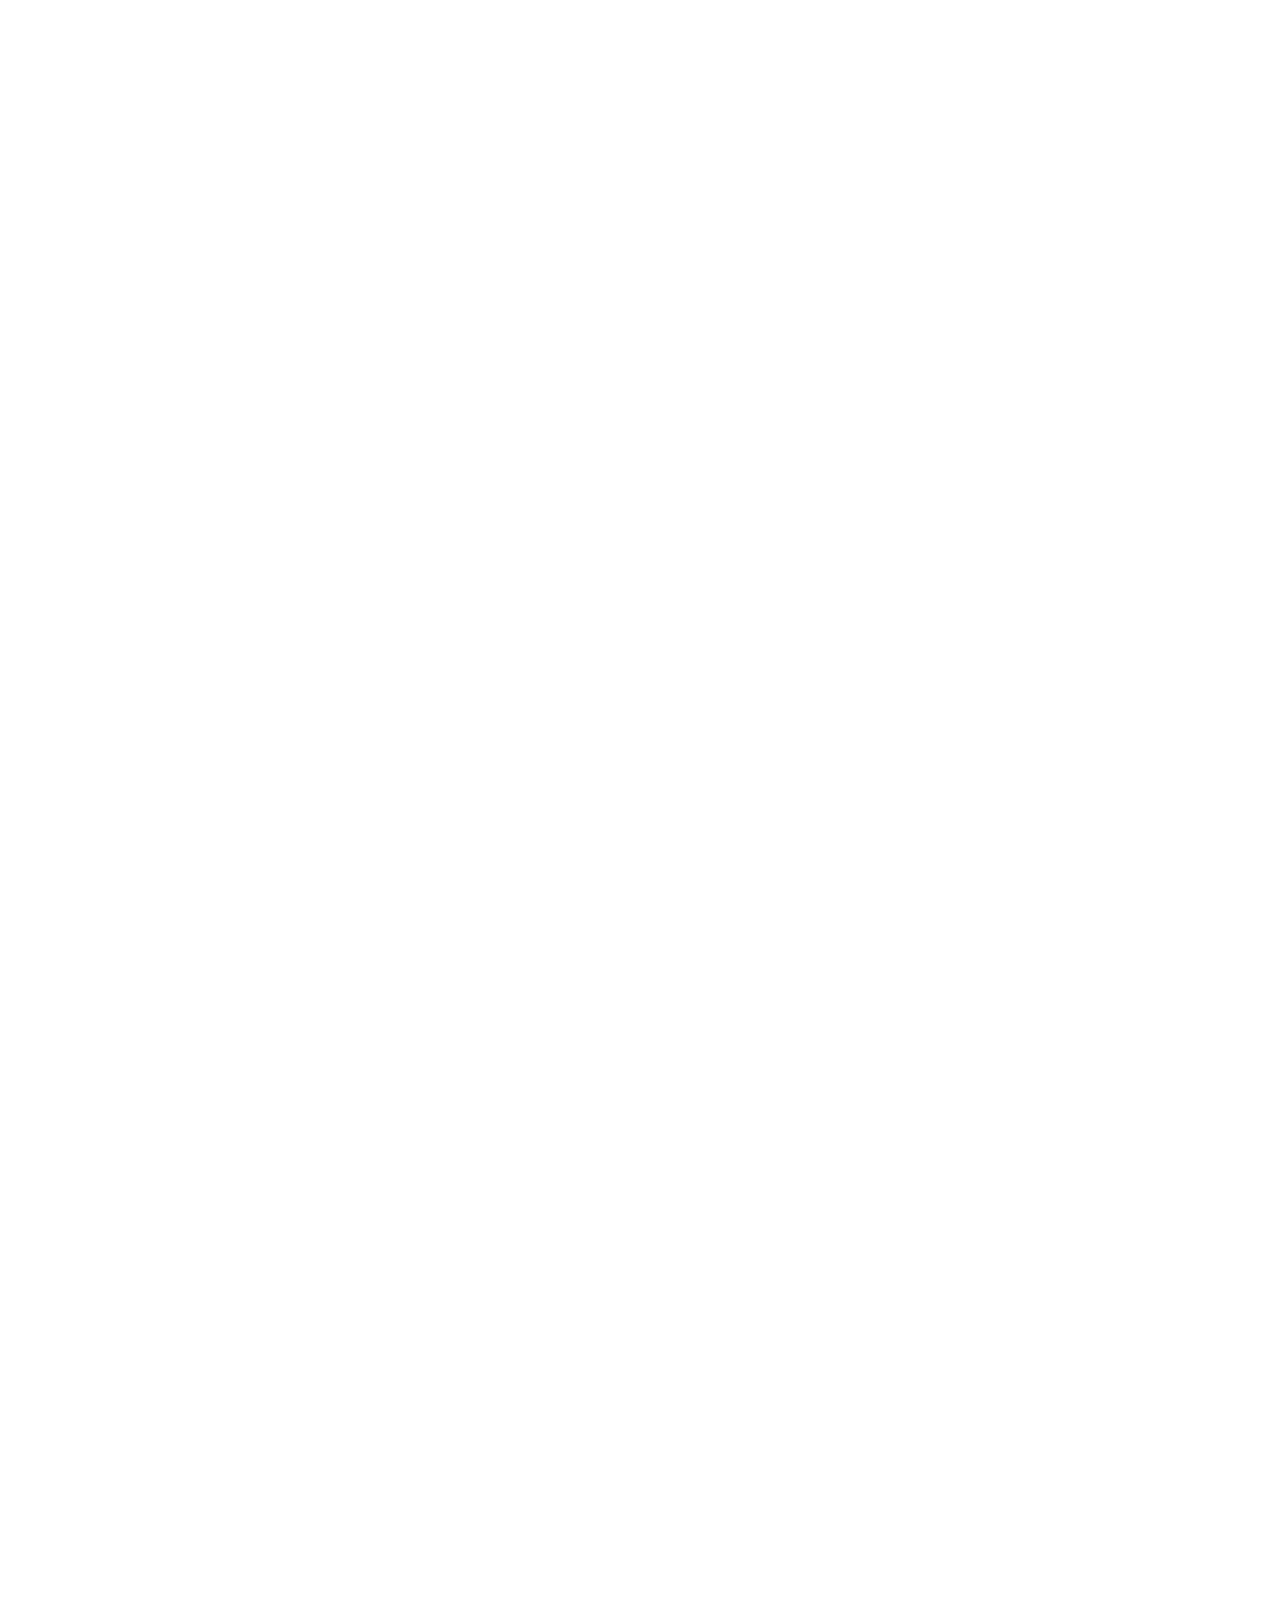
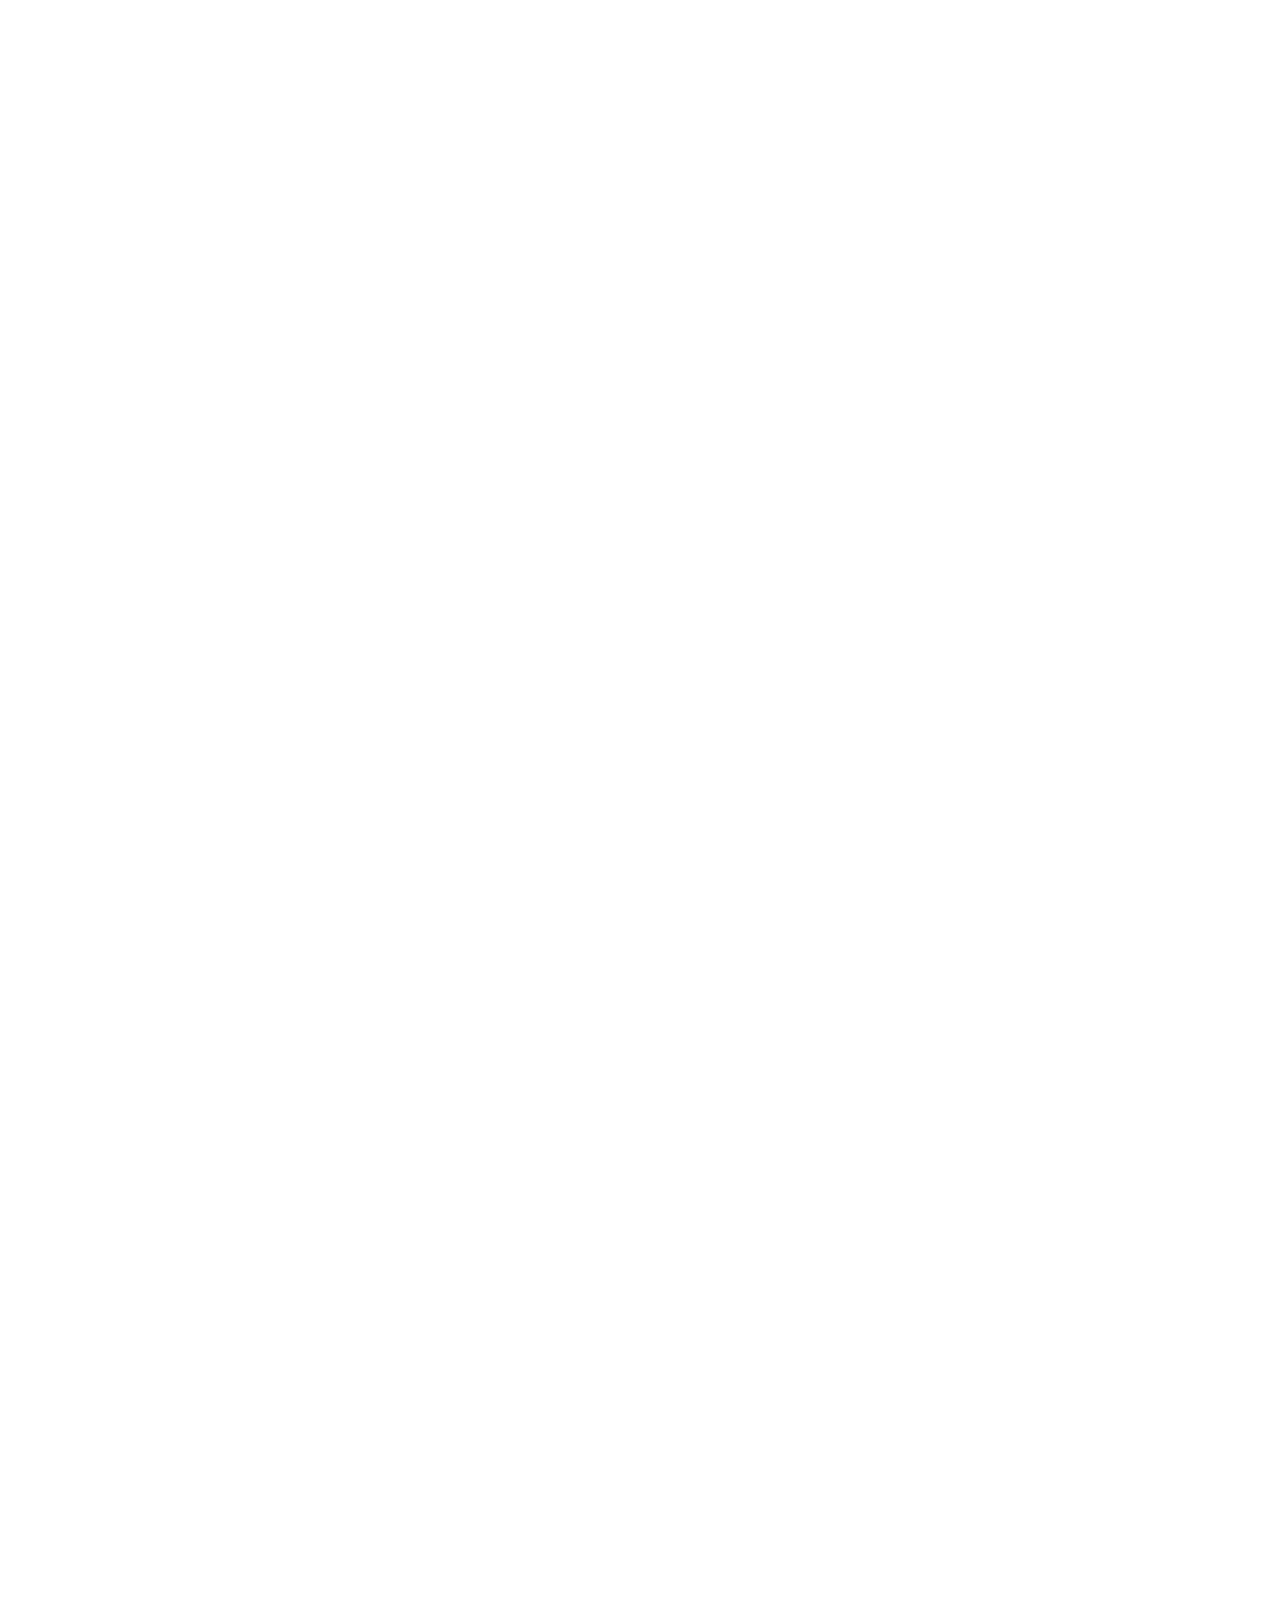
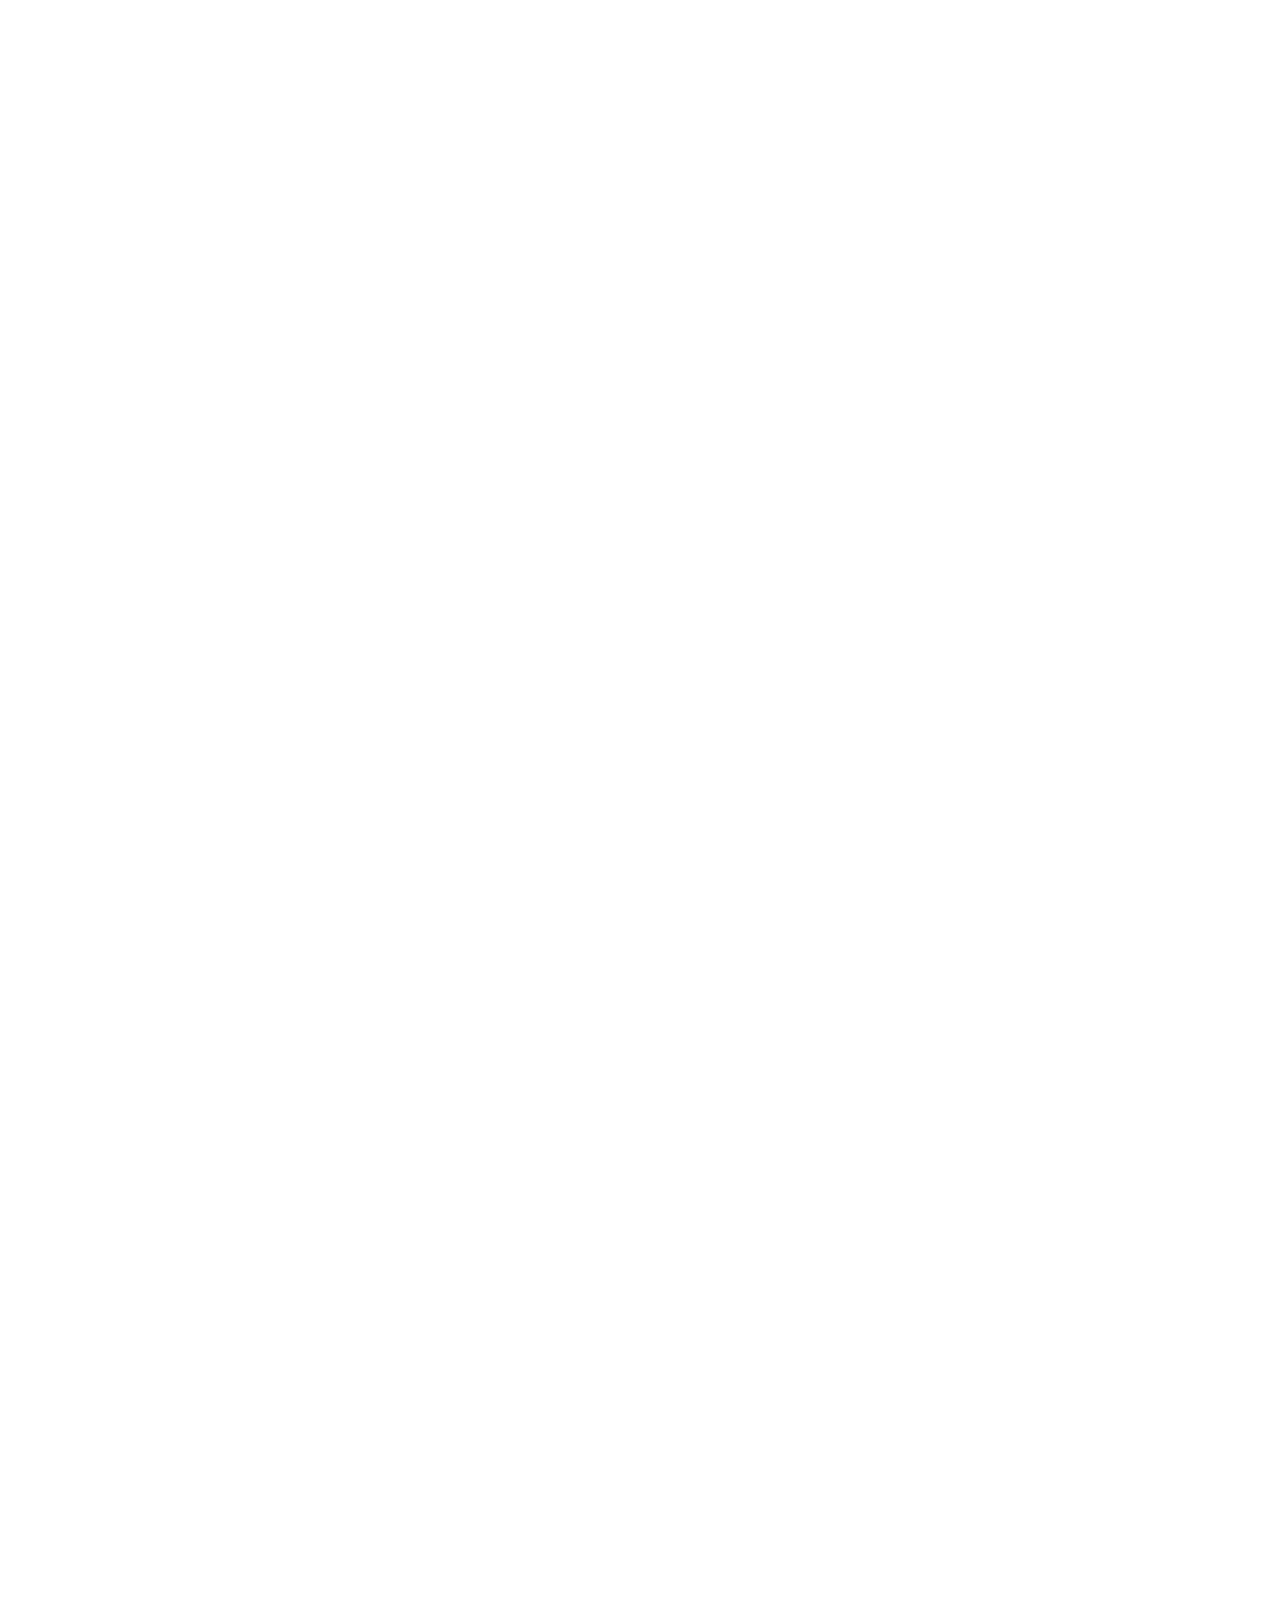
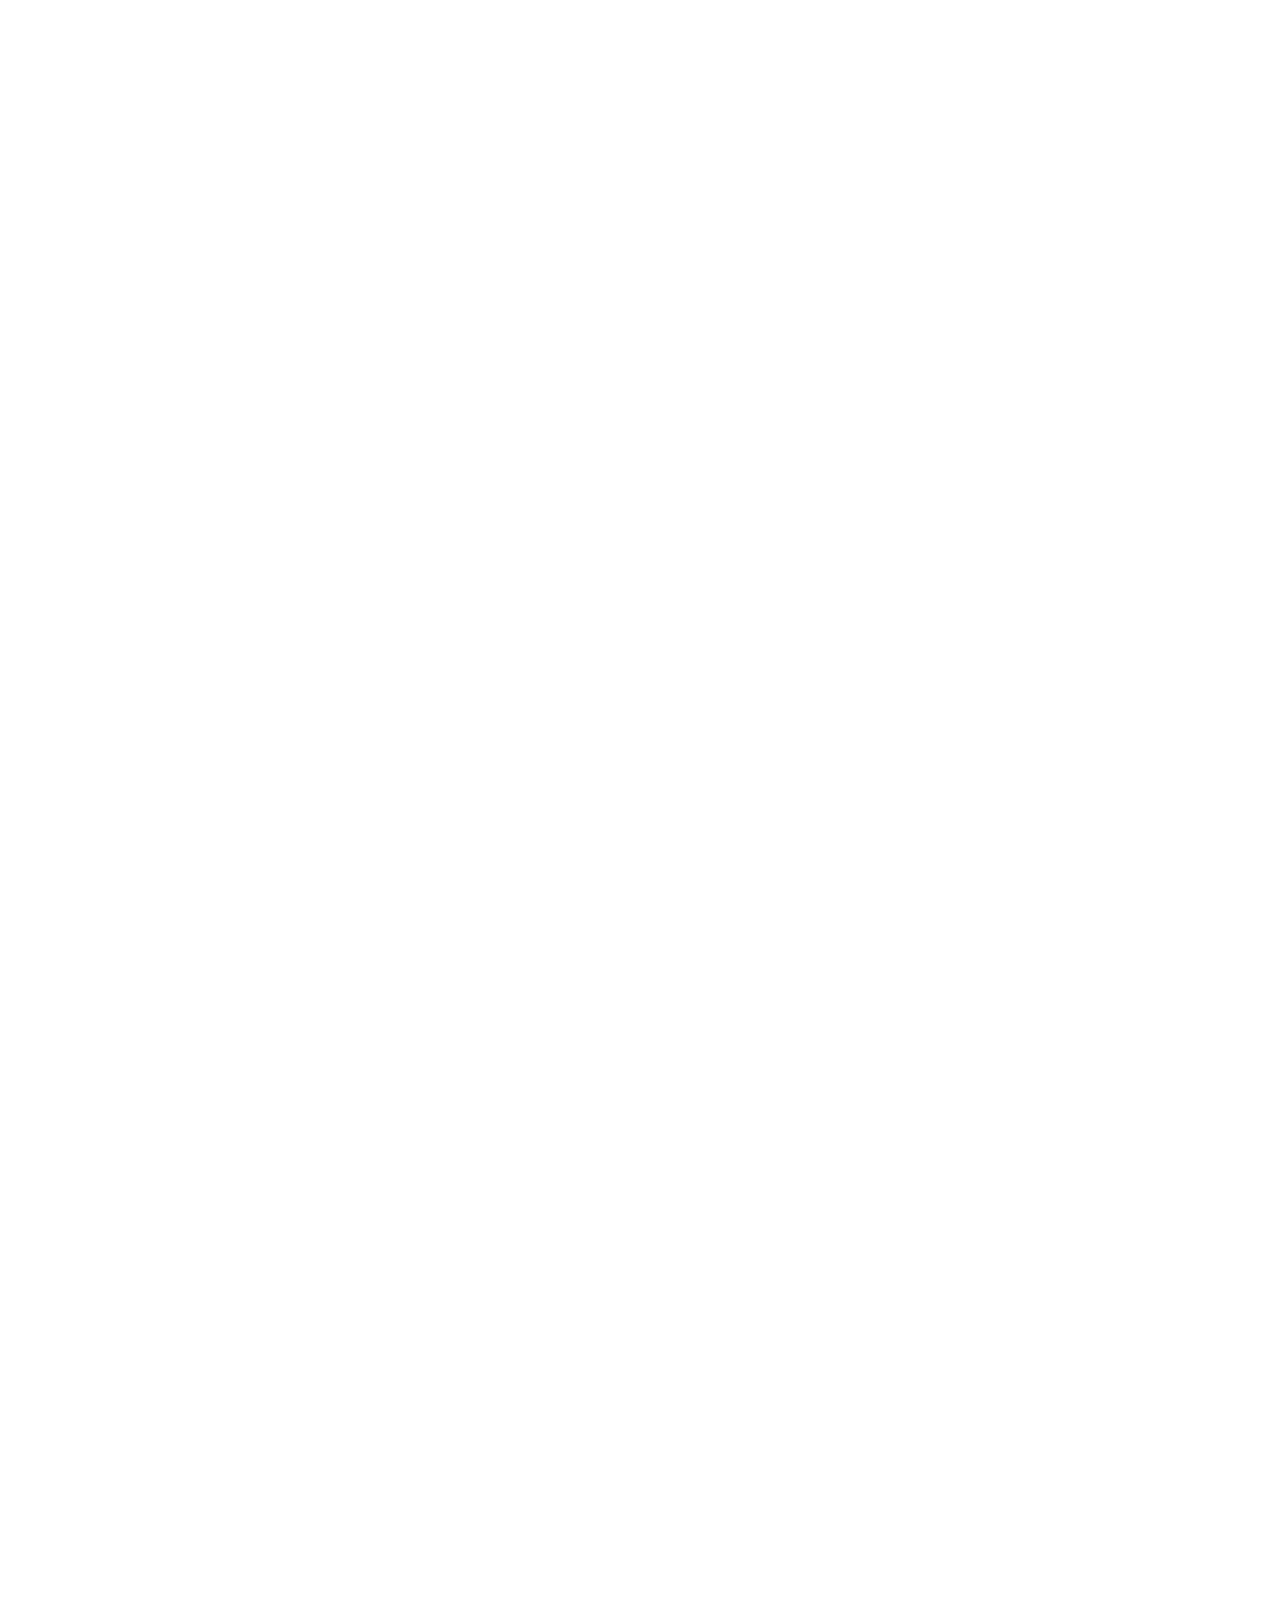
==== commit eddd8ac8: "commid3" ====
--- a/index.html
+++ b/index.html
@@ -137,7 +137,7 @@
                 </div> <!-- end hero-text -->
 
                 <div class="hero-btn">
-                  <a href="https://bit.ly/3MQOymr" class="btn btn-clean">Quiero saber mas</a>
+                  <a href="https://bit.ly/3GrYoco" class="btn btn-clean">Quiero saber mas</a>
                 </div> <!-- end hero-btn -->
 
               </div> <!-- end col-md-6 -->
